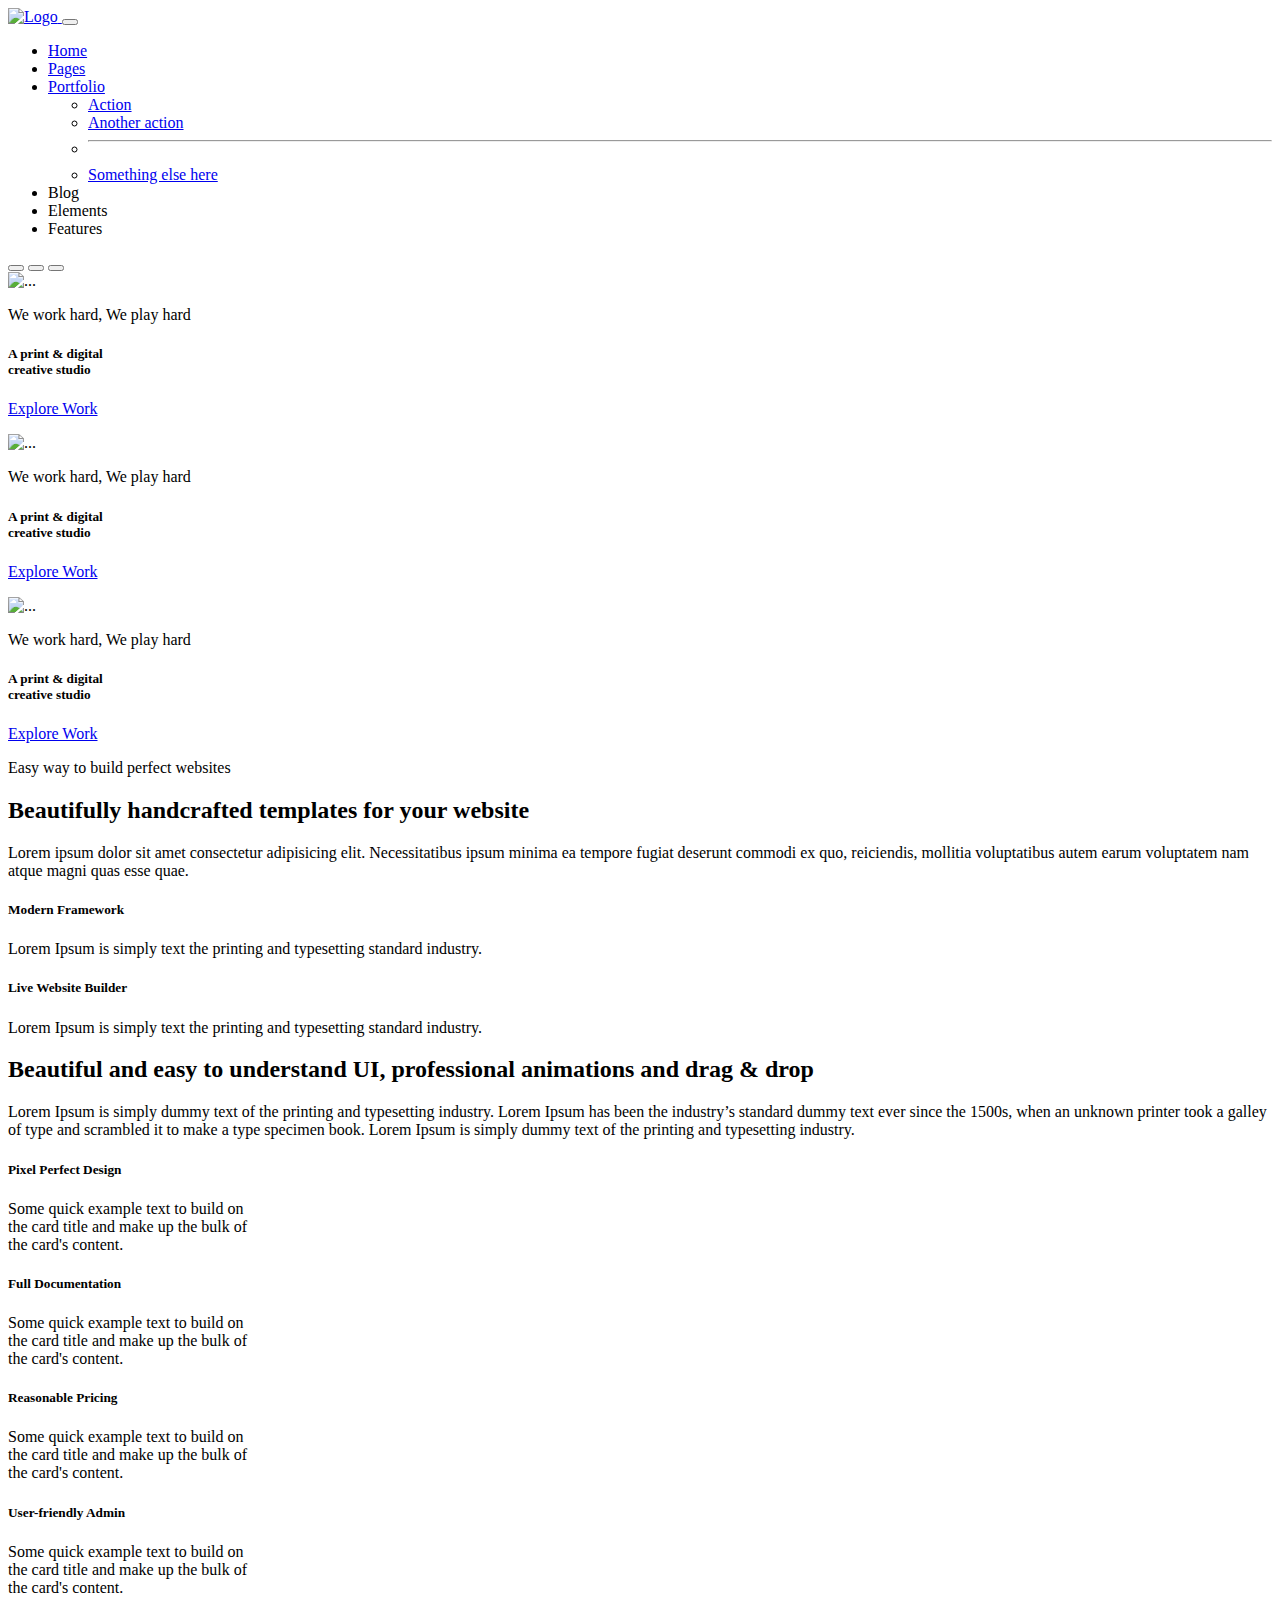
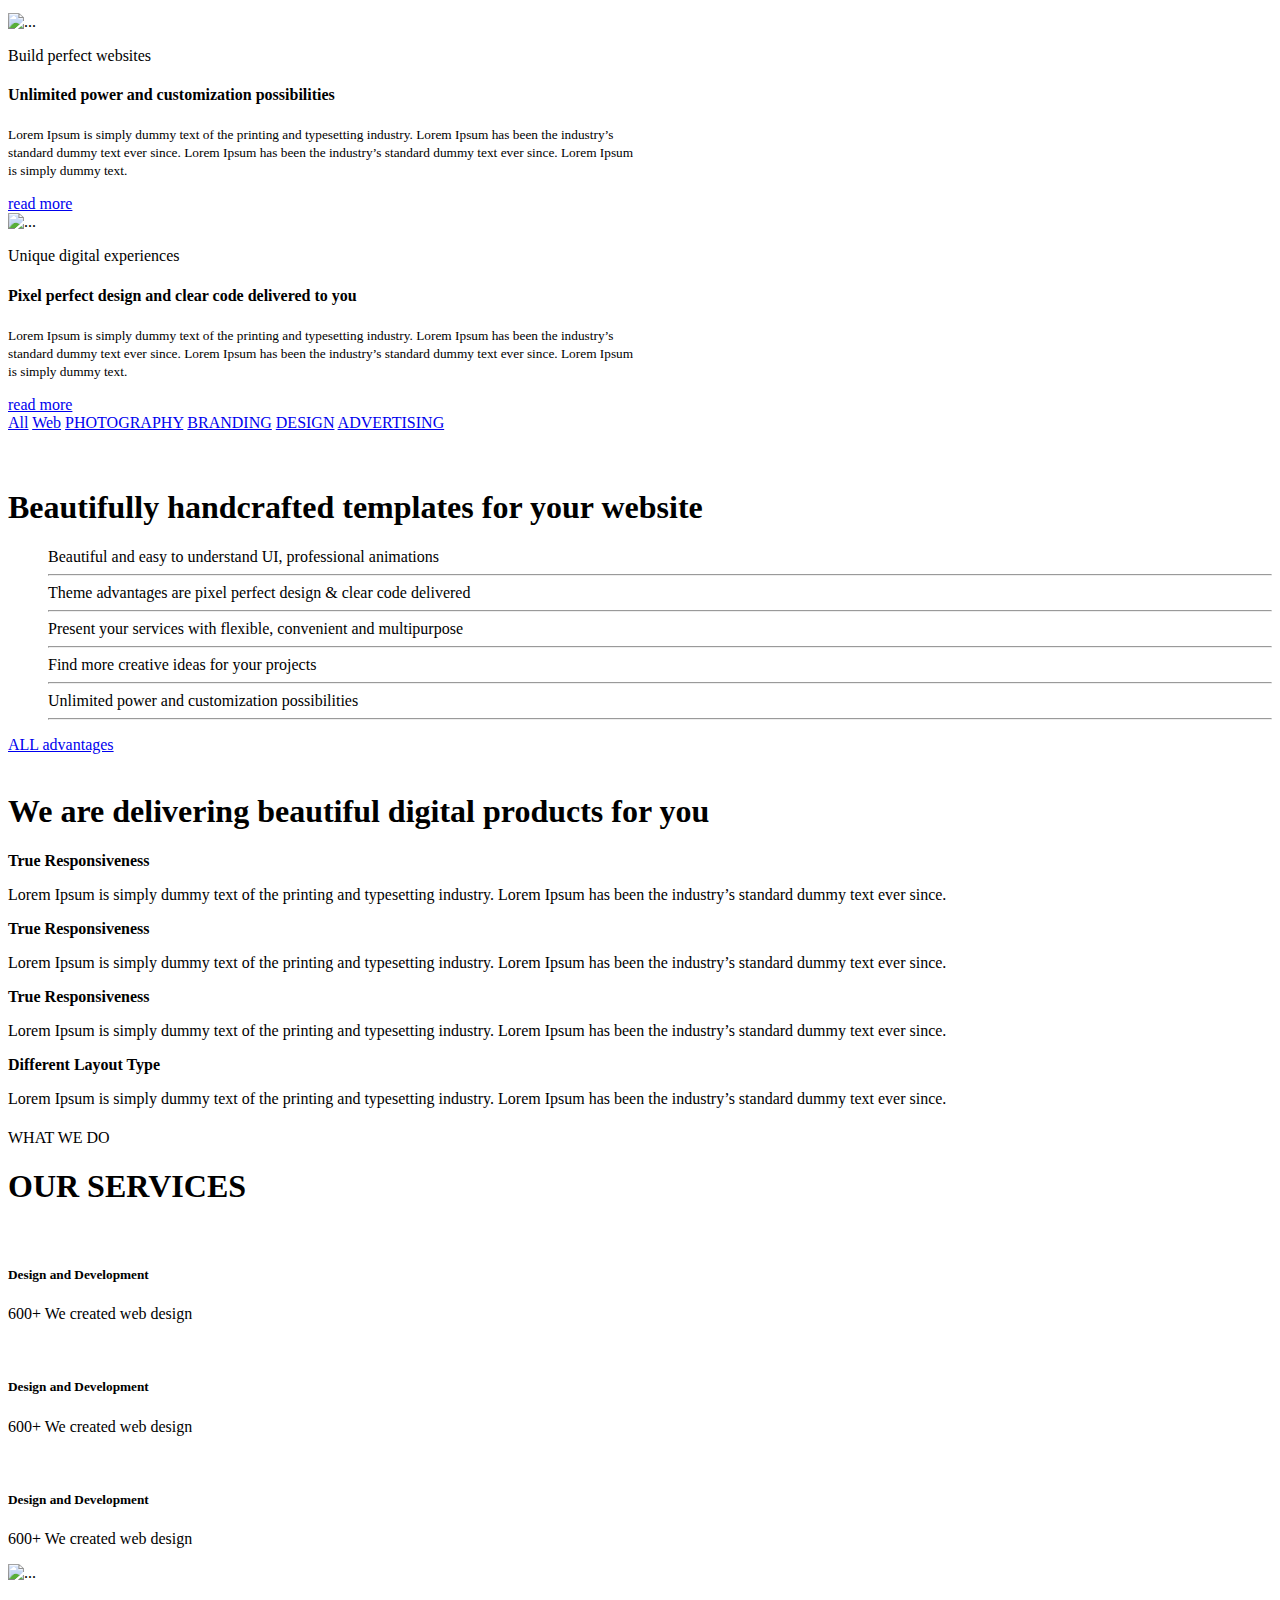
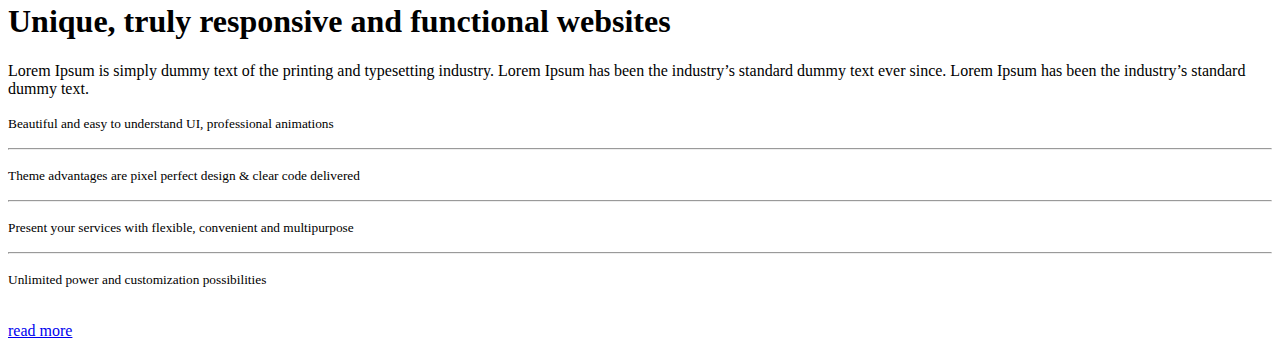
==== index.html @ d01234c2 "first commit" ====
<!DOCTYPE html>
<html lang="en">

<head>
    <meta charset="UTF-8">
    <meta http-equiv="X-UA-Compatible" content="IE=edge">
    <meta name="viewport" content="width=device-width, initial-scale=1.0">
    <title>Bootstrap Corporate</title>
    <link rel="stylesheet" href="css/bootstrap.min.css">
    <link rel="stylesheet" href="css/fontawesome.min.css">
    <link rel="stylesheet" href="css/style.css">
</head>

<body>

    <header>
        <nav class="navbar navbar-expand-lg fixed-top">
            <div class="container">
                <a class="navbar-brand" href="#">
                    <img src="images/logo-white.png.webp" class="img-fluid" alt="Logo">
                </a>
                <button class="navbar-toggler" type="button" data-bs-toggle="collapse"
                    data-bs-target="#navbarSupportedContent" aria-controls="navbarSupportedContent"
                    aria-expanded="false" aria-label="Toggle navigation">
                    <span class="navbar-toggler-icon"></span>
                </button>
                <div class="collapse navbar-collapse" id="navbarSupportedContent">
                    <ul class="navbar-nav ms-auto mb-2 mb-lg-0">
                        <li class="nav-item">
                            <a class="nav-link active" aria-current="page" href="#">Home</a>
                        </li>
                        <li class="nav-itGITem">
                            <a class="nav-link" href="#">Pages</a>
                        </li>
                        <li class="nav-item dropdown">
                            <a class="nav-link dropdown-toggle" href="#" role="button" data-bs-toggle="dropdown"
                                aria-expanded="false">
                                Portfolio
                            </a>
                            <ul class="dropdown-menu">
                                <li><a class="dropdown-item" href="#">Action</a></li>
                                <li><a class="dropdown-item" href="#">Another action</a></li>
                                <li>
                                    <hr class="dropdown-divider">
                                </li>
                                <li><a class="dropdown-item" href="#">Something else here</a></li>
                            </ul>
                        </li>
                        <li class="nav-item">
                            <a class="nav-link">Blog</a>
                        </li>
                        <li class="nav-item">
                            <a class="nav-link">Elements</a>
                        </li>
                        <li class="nav-item">
                            <a class="nav-link">Features</a>
                        </li>
                    </ul>
                    <div class="d-flex">
                        <div class="v-sep">
                            <a href="#" class="text-white"><i class="fa-solid fa-magnifying-glass"></i></a>
                        </div>
                        <div class="v-sep">
                            <a href="#" class="text-white me-3"><i class="fa-brands fa-facebook-f"></i></a>
                            <a href="#" class="text-white me-3"><i class="fa-brands fa-twitter"></i></a>
                            <a href="#" class="text-white"><i class="fa-solid fa-globe"></i></a>
                        </div>
                        <div class="v-sep">
                            <a href="#" class="text-white"><i class="fa-solid fa-cart-shopping"></i></a>
                        </div>
                    </div>
                </div>
            </div>
        </nav>
    </header>
    <section id="hero" class="vh-100">
        <div id="heroCarousel" class="carousel slide" data-bs-ride="carousel">
            <div class="carousel-indicators">
                <button type="button" data-bs-target="#heroCarousel" data-bs-slide-to="0" class="active"
                    aria-current="true" aria-label="Slide 1"></button>
                <button type="button" data-bs-target="#heroCarousel" data-bs-slide-to="1"
                    aria-label="Slide 2"></button>
                <button type="button" data-bs-target="#heroCarousel" data-bs-slide-to="2"
                    aria-label="Slide 3"></button>
            </div>
            <div class="carousel-inner">
                <div class="carousel-item active">
                    <img src="images/homepage-3-slider-img-1.jpg" class="d-block w-100" alt="...">
                    <div class="carousel-caption d-none d-md-block">
                        <p class="text-uppercase fs-4 mb-4">We work hard, We play hard</p>
                        <h5 class="h1 mb-5">A print & digital<br>creative studio</h5>
                        <p><a href="#" class="btn btn-outline-light text-uppercase btn-lg">Explore Work</a></p>
                    </div>
                </div>
                <div class="carousel-item">
                    <img src="images/homepage-3-slider-img-3-new.jpg" class="d-block w-100" alt="...">
                    <div class="carousel-caption d-none d-md-block">
                        <p class="text-uppercase fs-4 mb-4">We work hard, We play hard</p>
                        <h5 class="h1 mb-5">A print & digital<br>creative studio</h5>
                        <p><a href="#" class="btn btn-outline-light text-uppercase btn-lg">Explore Work</a></p>
                    </div>
                </div>
                <div class="carousel-item">
                    <img src="images/homepage-option17-slider-01.jpg" class="d-block w-100" alt="...">
                    <div class="carousel-caption d-none d-md-block">
                        <p class="text-uppercase fs-4 mb-4">We work hard, We play hard</p>
                        <h5 class="h1 mb-5">A print & digital<br>creative studio</h5>
                        <p><a href="#" class="btn btn-outline-light text-uppercase btn-lg">Explore Work</a></p>
                    </div>
                </div>
            </div>
            
        </div>
    </section>

    <!-- ****************************** sectin 2 ************************************ -->

    <section id="sec1" class="vh-100">
            <div class="pra1 d-none d-md-block">
                <p id="p2" calss="fs-4 mb-1">Easy way to build perfect websites</p>
                <h2 class="mb-4 ">Beautifully handcrafted templates for your website</h2>
                <p class="fs-6 mb-8">Lorem ipsum dolor sit amet consectetur adipisicing elit. Necessitatibus ipsum 
                    minima ea tempore fugiat deserunt commodi ex quo, reiciendis, mollitia 
                    voluptatibus autem earum voluptatem nam atque magni quas esse quae.</p>
            </div>

            <div class="d-flex ">
                <div id="di01">
                    <i class="fa-solid fa-pen-ruler text-danger" id="dd1"></i>
                    <h5>Modern Framework</h5>
                    <p id="log1">Lorem Ipsum is simply text the printing and typesetting standard industry.</p>
                </div>
                <div id="di01">
                    <i class="fa-brands fa-buffer text-danger" id="dd1"></i>
                    <h5>Live Website Builder</h5>
                    <p id="log1">Lorem Ipsum is simply text the printing and typesetting standard industry.</p>
                </div>
            </div>

    </section>


    <!-- *********************************** section 3 ******************************************* -->

    <section class="vh-100">
        <div id="para2">
            <h2 class="fs-1" id="beau">Beautiful and easy to understand UI, professional animations and drag & drop</h2>
            <p id="log2">Lorem Ipsum is simply dummy text of the printing and typesetting industry. 
                Lorem Ipsum has been the industry’s standard dummy text ever since the 1500s, when 
                an unknown printer took a galley of type and scrambled it to make a type specimen book. 
                Lorem Ipsum is simply dummy text of the printing and typesetting industry.</p>
        </div>

        <div class="d-flex w-80" id="sec2">
            <div class="card" style="width: 16rem;" id="card">
                <i class="fa-solid fa-pen-ruler bg-danger text-white circle" id="dd1"></i>
                <div class="card-body ">
                  <h5 class="card-title">Pixel Perfect Design</h5>
                  <p class="card-text">Some quick example text to build on the card title and make up the bulk of the card's content.</p>
                  
                </div>
              </div>
              <div class="card" style="width: 16rem;" id="card">
                <i class="fa-brands fa-buffer bg-danger text-white circle"  id="dd1"></i>
                <div class="card-body">
                  <h5 class="card-title">Full Documentation</h5>
                  <p class="card-text">Some quick example text to build on the card title and make up the bulk of the card's content.</p>

                </div>
              </div>
              <div class="card" style="width: 16rem;" id="card">
                <i class="fa-solid fa-scissors bg-danger text-white circle" id="dd1"></i>
                <div class="card-body">
                  <h5 class="card-title">Reasonable Pricing</h5>
                  <p class="card-text">Some quick example text to build on the card title and make up the bulk of the card's content.</p>

                </div>
              </div>
              <div class="card" style="width: 16rem;" id="card">
                <i class="fa-solid fa-lock bg-danger text-white circle" id="dd1"></i>
                <div class="card-body">
                  <h5 class="card-title">User-friendly Admin</h5>
                  <p class="card-text">Some quick example text to build on the card title and make up the bulk of the card's content.</p>

                </div>
              </div>
        </div>
    </section>
   
<!-- ******************************** section 4 *********************************** -->

<section class="d-flex " id="sec4">
    <div class="d-flex">
        <div class="card mb-3" id="di4" style="max-width: 50%;">
            <div class="row g-0">
                <div class="col-md-6">
                        <img src="images/homepage-option17-image-01.jpg" class="img-fluid rounded-start img4" alt="...">
                </div>
                <div class="col-md-5">
                    <div class="card-body bg-black txt4">
                        <div class="t4">
                            <p class="card-text text-muted">Build perfect websites</p>
                            <h4 class="card-title">Unlimited power and customization possibilities</h4>
                            <p class="card-text lor1"><small class="text-muted ">Lorem Ipsum is simply dummy 
                                text of the printing and typesetting industry. Lorem Ipsum has been the 
                                industry’s standard dummy text ever since. Lorem Ipsum has been the industry’s 
                                standard dummy text ever since. Lorem Ipsum is simply dummy text.</small></p>
                                <a href="#" class="btn btn-primary text-uppercase bg-black btn-outline-light sec_hover">
                                    <i class="fa-solid fa-circle-play"></i> read more</a>
                        </div>
                        
                    </div>
                </div>
            </div>
        </div>
        <div class="card mb-3" id="di4" style="max-width: 50%;">
            <div class="row g-0">
                <div class="col-md-6">
                    <img src="images/homepage-option17-image-02.jpg" class="img-fluid rounded-start img4" alt="...">
                </div>
                <div class="col-md-6">
                    <div class="card-body bg-black txt4">
                        <div class="t4">
                            <p class="card-title text-muted">Unique digital experiences</p>
                            <h4 class="card-text">Pixel perfect design and clear code delivered to you</h4>
                            <p class="card-text lor1"><small class="text-muted ">Lorem Ipsum is simply dummy text 
                                of the printing and typesetting industry. Lorem Ipsum has been the industry’s 
                                standard dummy text ever since. Lorem Ipsum has been the industry’s standard 
                                dummy text ever since. Lorem Ipsum is simply dummy text.</small></p>

                            <a href="#" class="btn btn-primary text-uppercase bg-black btn-outline-light sec_hover">
                                <i class="fa-solid fa-circle-play"></i> read more</a>
                        </div>
                        
                    </div>
                </div>
            </div>
        </div>
    </div>
</section>
    

<!-- *************************************** section 5 ************************************ -->

<section id="packages">
    <div class="text-uppercase mb-5">
       <a href="#">All</a>
       <a href="#">Web</a>
       <a href="#">PHOTOGRAPHY</a>
       <a href="#">BRANDING</a>
       <a href="#">DESIGN</a>
       <a href="#">ADVERTISING</a>
    </div>
    <div class="d-flex">
        <img src="images/1.webp" class="col as1" alt="">
        <img src="images/2.webp" class="col" alt="">
        <img src="images/3.webp" class="col" alt="">
        <img src="images/4.webp" class="col" alt="">
    </div>
    
    <div class="d-flex">
        <img src="images/5.webp" class="col" alt="">
        <img src="images/6.webp" class="col" alt="">
        <img src="images/7.webp" class="col" alt="">
        <img src="images/8.webp" class="col" alt="">
    </div>

</section>

<!-- *************************************** sectiom 6 ********************************** -->
<section class="vh-100 d-flex" id="sec5">
    <div>
        <h1>Beautifully handcrafted templates for your website</h1>
        <ul type="none" class="mb-5">
            <li calss="text-muted"><i class="fa-solid fa-check fs-5"></i> Beautiful and easy to understand UI, professional animations</li><hr>
            <li calss="text-muted"><i class="fa-solid fa-check fs-5"></i> Theme advantages are pixel perfect design & clear code delivered</li><hr>
            <li calss="text-muted"><i class="fa-solid fa-check fs-5"></i> Present your services with flexible, convenient and multipurpose</li><hr>
            <li calss="text-muted"><i class="fa-solid fa-check fs-5"></i> Find more creative ideas for your projects</li><hr>
            <li calss="text-muted"><i class="fa-solid fa-check fs-5"></i> Unlimited power and customization possibilities</li><hr>
        </ul>
            <a href="#" class="btn btn-primary text-uppercase bg-black btn-outline-light btn-center bac-hov">
                <i class="fa-solid fa-circle-play"></i> ALL advantages</a>
        
    </div>
    <div>
        <img src="images/sec51.webp" alt="">
    </div>
</section>


<!-- ********************************** section 6 ****************************************** -->

<section class="d-flex" id="sec6">
    <div class="col" id="dsec6">
        <h1 id="sec6h1">We are delivering beautiful digital products for you</h1>
        <div class="d-flex col-md-10 sec6txt">
            <div class="d-flex">
                <div><i class="fa-sharp fa-solid fa-display fs-1 me-3"></i></div>
                
                <div><p class="fs-6"><b> True Responsiveness</b></p>
                    <p>Lorem Ipsum is simply dummy text of the printing and typesetting industry. 
                    Lorem Ipsum has been the industry’s standard dummy text ever since.</p>
                </div>
            </div>
            <div class="d-flex">
                <div><i class="fa-solid fa-book-open fs-1 me-3"></i></div>
                <div>
                    <!-- vvcvcv50555050505 -->
                    <div><p class="fs-6"><b> True Responsiveness</b></p> </div>
                    <p>Lorem Ipsum is simply dummy text of the printing and typesetting industry. 
                    Lorem Ipsum has been the industry’s standard dummy text ever since.</p>
                </div>  
            </div>
        </div>
        <div class="d-flex mb-5 col-md-10 sec6txt">
            <div class="d-flex">
                <div><i class="fa-solid fa-wallet fs-1 me-3"></i></div>
                <div><p class="fs-6"><b> True Responsiveness</b></p>
                    <p>Lorem Ipsum is simply dummy text of the printing and typesetting industry. 
                    Lorem Ipsum has been the industry’s standard dummy text ever since.</p>
                </div>
            </div>
            <div class="d-flex">
                <div><i class="fa-solid fa-camera fs-1 me-3"></i></div>
                <div><p class="fs-6"><b> Different Layout Type</b></p>
                    <p>Lorem Ipsum is simply dummy text of the printing and typesetting industry. 
                    Lorem Ipsum has been the industry’s standard dummy text ever since.</p>
                </div>
                
                
            </div>
        </div>
    </div>
    <div class="col" id="kkk">
        <h1> </h1>
        <!-- <img src="images/sec61.jpg" alt=""> -->
    </div>
</section>

<!-- ***************************************** section 7 ***************************** -->

<section class="vh-100" id="sec7">
    <div class="text-center">
        <p>WHAT WE DO</p>
        <h1>OUR SERVICES</h1>

    </div>
    <div class="d-flex" id="sec7-div-img">
        <div class="col text-center">
            <img src="images/sec71.webp" alt="">
            <h5>Design and Development</h5>
            <p>600+ We created web design</p>
        </div>
        <div class="col text-center">
            <img src="images/sec72.webp" alt="">
            <h5>Design and Development</h5>
            <p>600+ We created web design</p>
        </div>
        <div class="col text-center">
            <img src="images/sec73.webp" alt="">
            <h5>Design and Development</h5>
            <p>600+ We created web design</p>
        </div>
    </div>
    
    
</section>

<!-- ******************************************** section 8 ************************ -->

<section>
    <div class=" mb-3" style="max-width: 100%;" id="sec8">
        <div class="row g-0">
          <div class="col-md-6">
            <img src="images/sec82.webp" class="img-fluid rounded-start" alt="...">
          </div>
          <div class="col-md-6">
            <div class="card-body mar_11">
              <h1 class="card-title text-white lo_width">Unique, truly responsive and functional websites</h1>
              <p class="card-text text-muted lo_width">Lorem Ipsum is simply dummy text of the printing 
                and typesetting industry. Lorem Ipsum has been the industry’s standard dummy 
                text ever since. Lorem Ipsum has been the industry’s standard dummy text.</p>
              <p class="card-text"><small class="text-white">
                <i class="fa-solid fa-check text-danger"></i> Beautiful and easy to understand UI, professional animations
              </small></p><hr>
              <p class="card-text"><small class="text-white">
                <i class="fa-solid fa-check text-danger"></i> Theme advantages are pixel perfect design & clear code delivered
              </small></p><hr>
              <p class="card-text"><small class="text-white">
                <i class="fa-solid fa-check text-danger"></i> Present your services with flexible, convenient and multipurpose
              </small></p><hr>
              <p class="card-text"><small class="text-white">
                <i class="fa-solid fa-check text-danger"></i> Unlimited power and customization possibilities
              </small></p><br>
              <a href="#" class="btn btn-primary text-uppercase bg-black btn-outline-light sec_hover gg1">
            <i class="fa-solid fa-circle-play"></i> read more</a>
            </div>
          </div>
        </div>
        
      </div>
</section>



<script>
    
    window.onscroll = function() {
        const h = document.querySelector('.navbar');
        if (document.body.scrollTop > 450 || document.documentElement.scrollTop > 590) {
            h.classList.add('bg')
        } else {
            h.classList.remove('bg')
        }
    }
</script>


    <script src="js/bootstrap.bundle.min.js"></script>
</body>

</html>
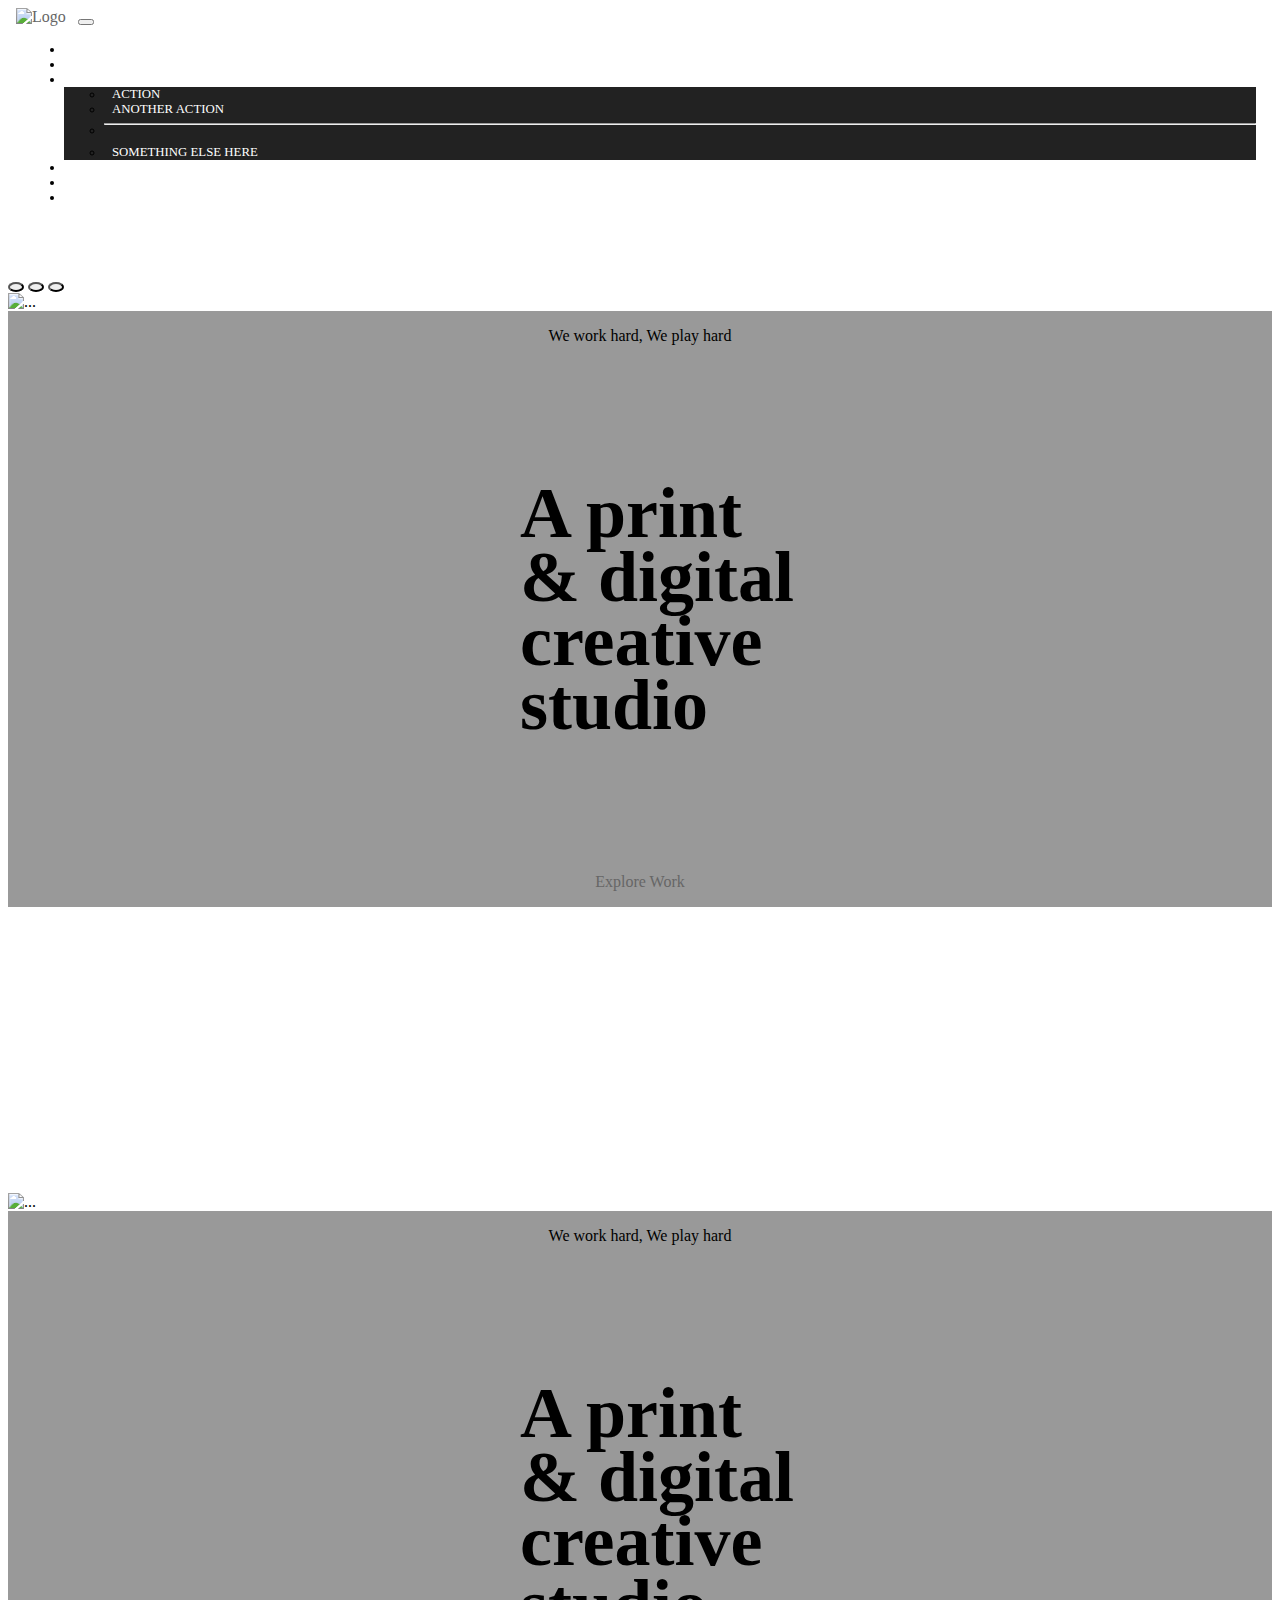
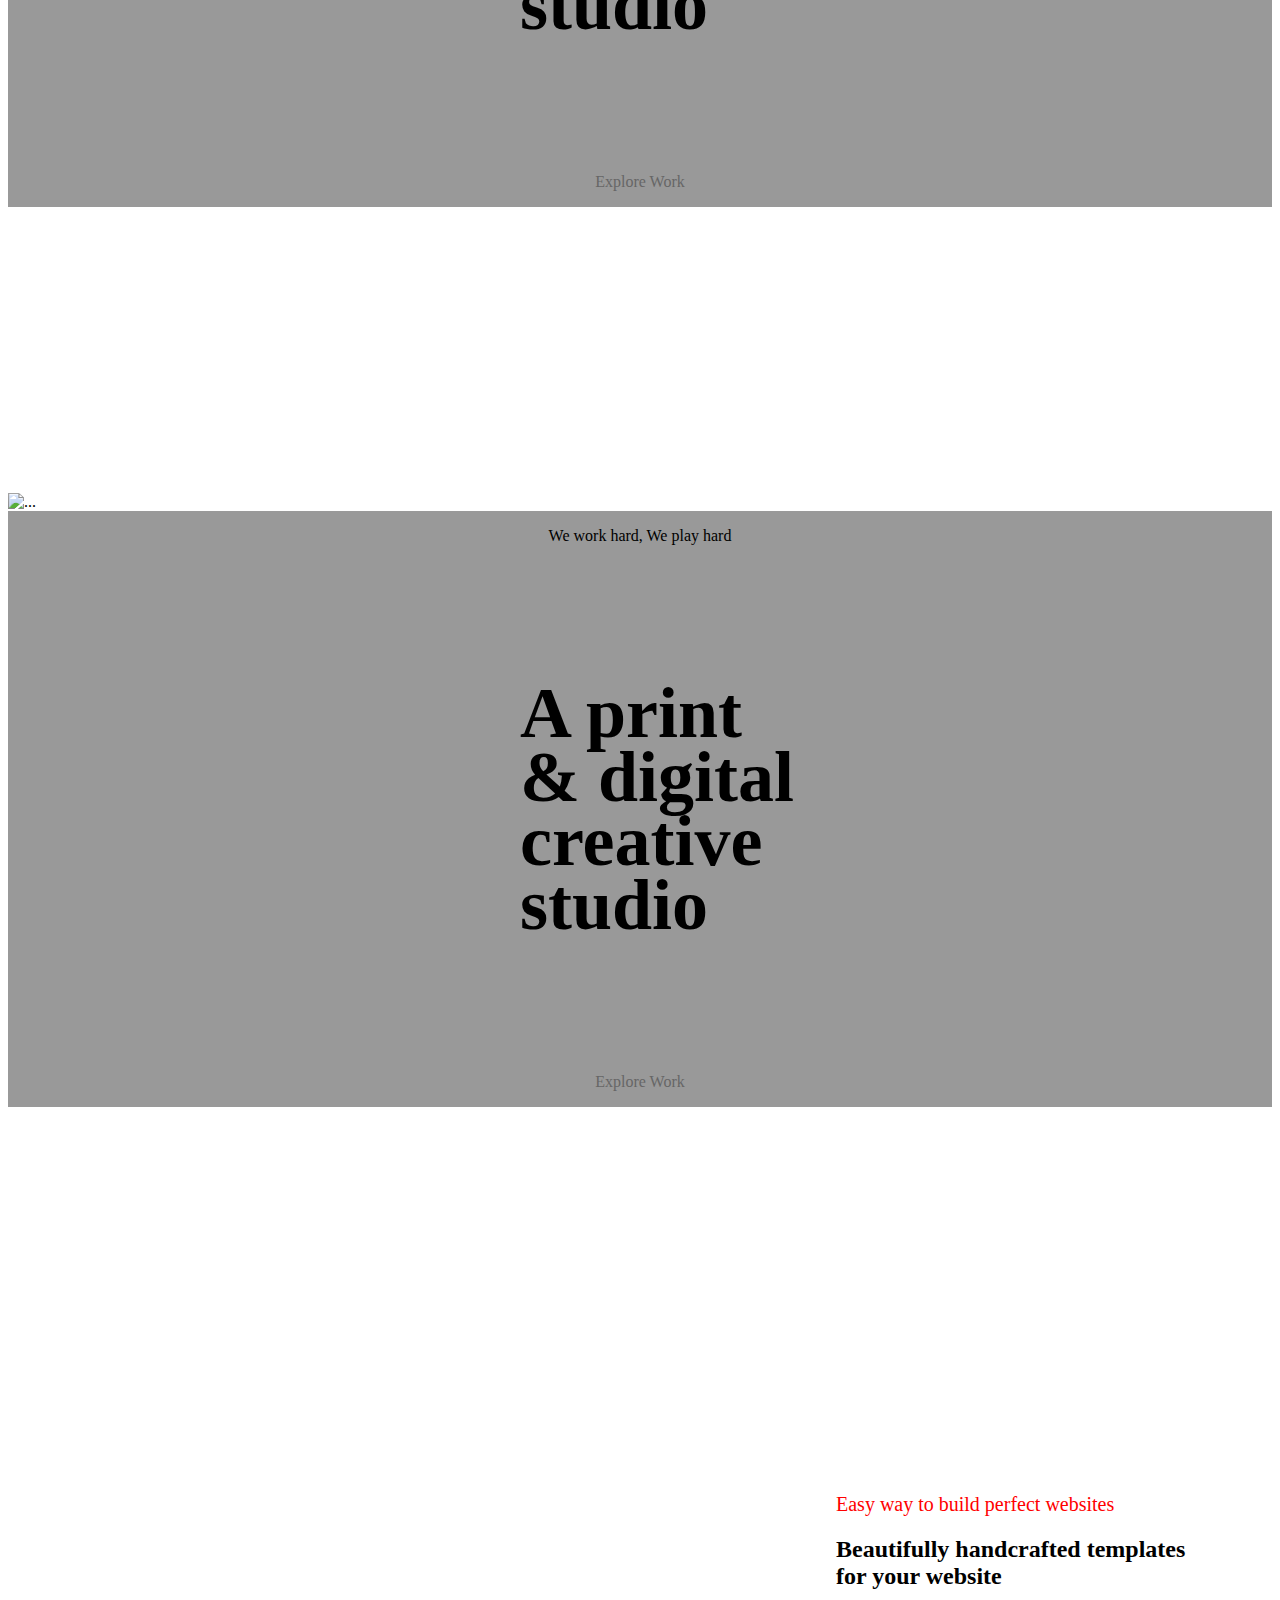
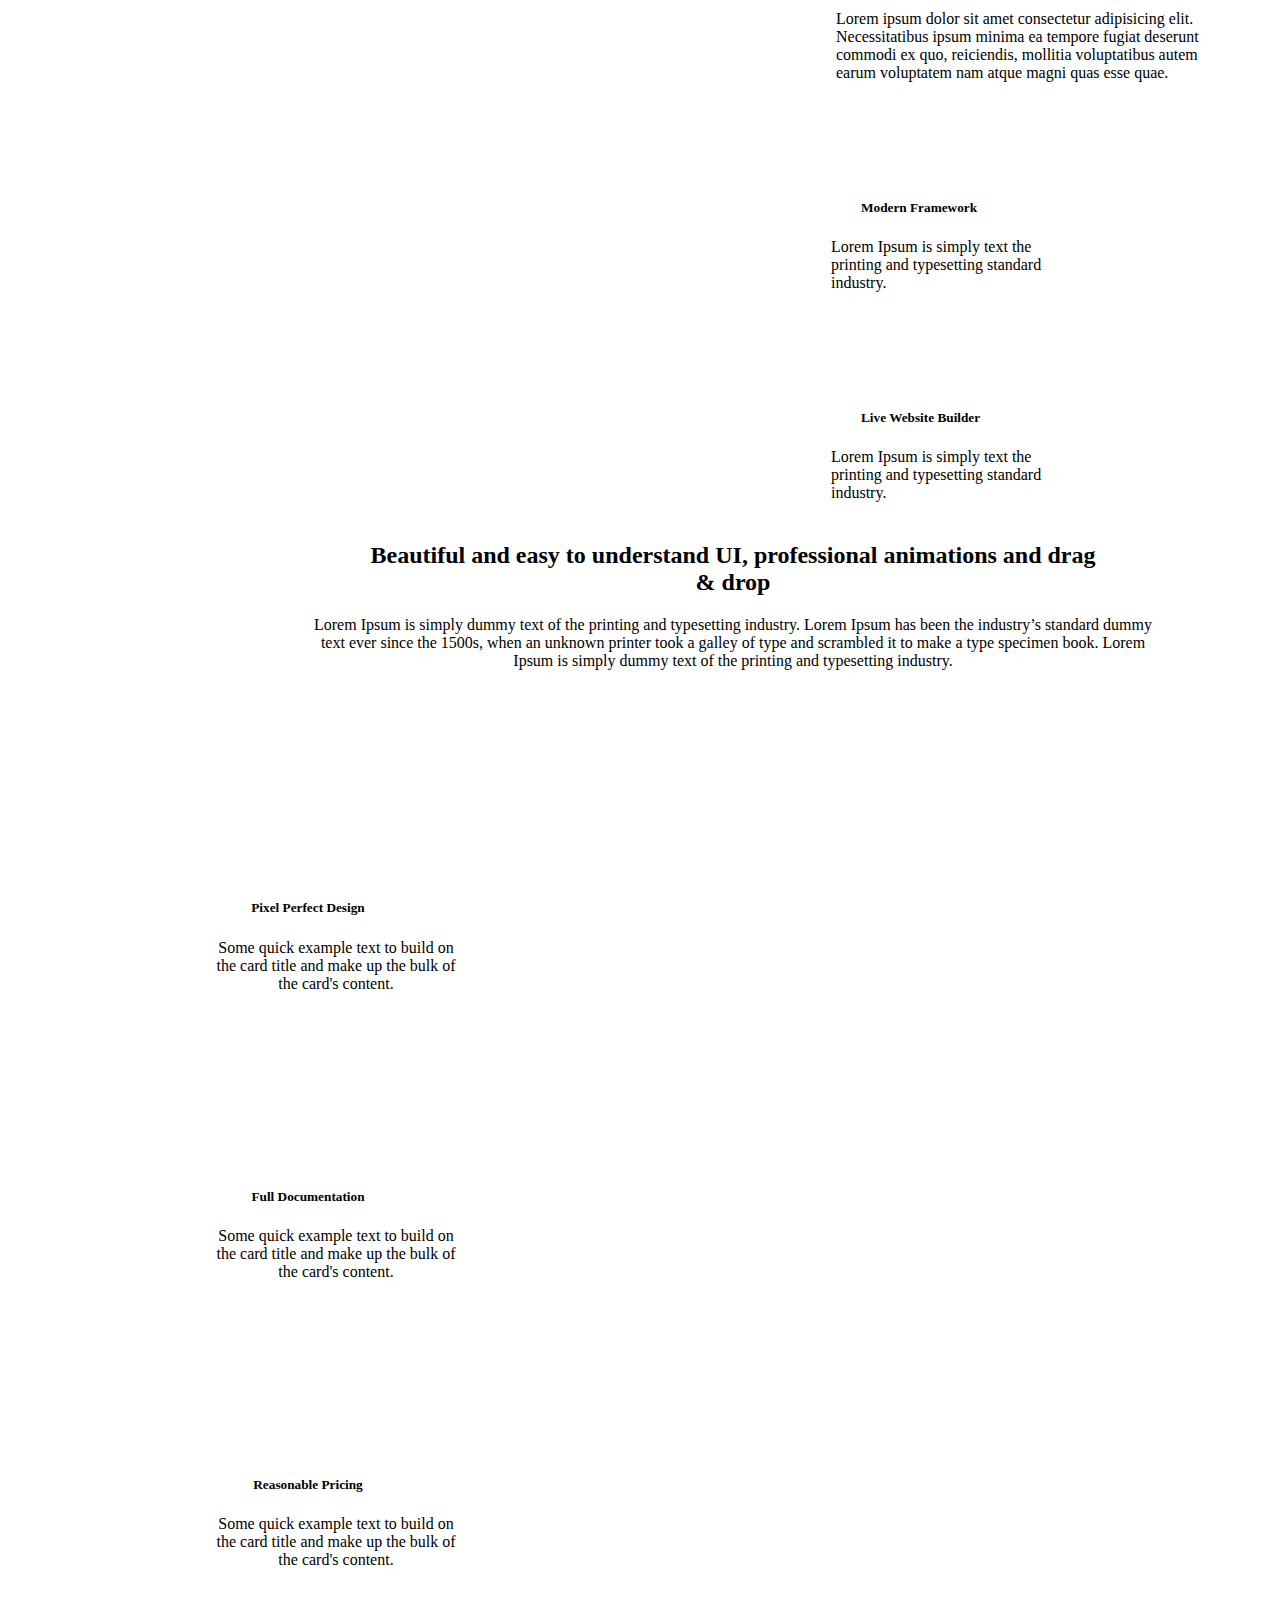
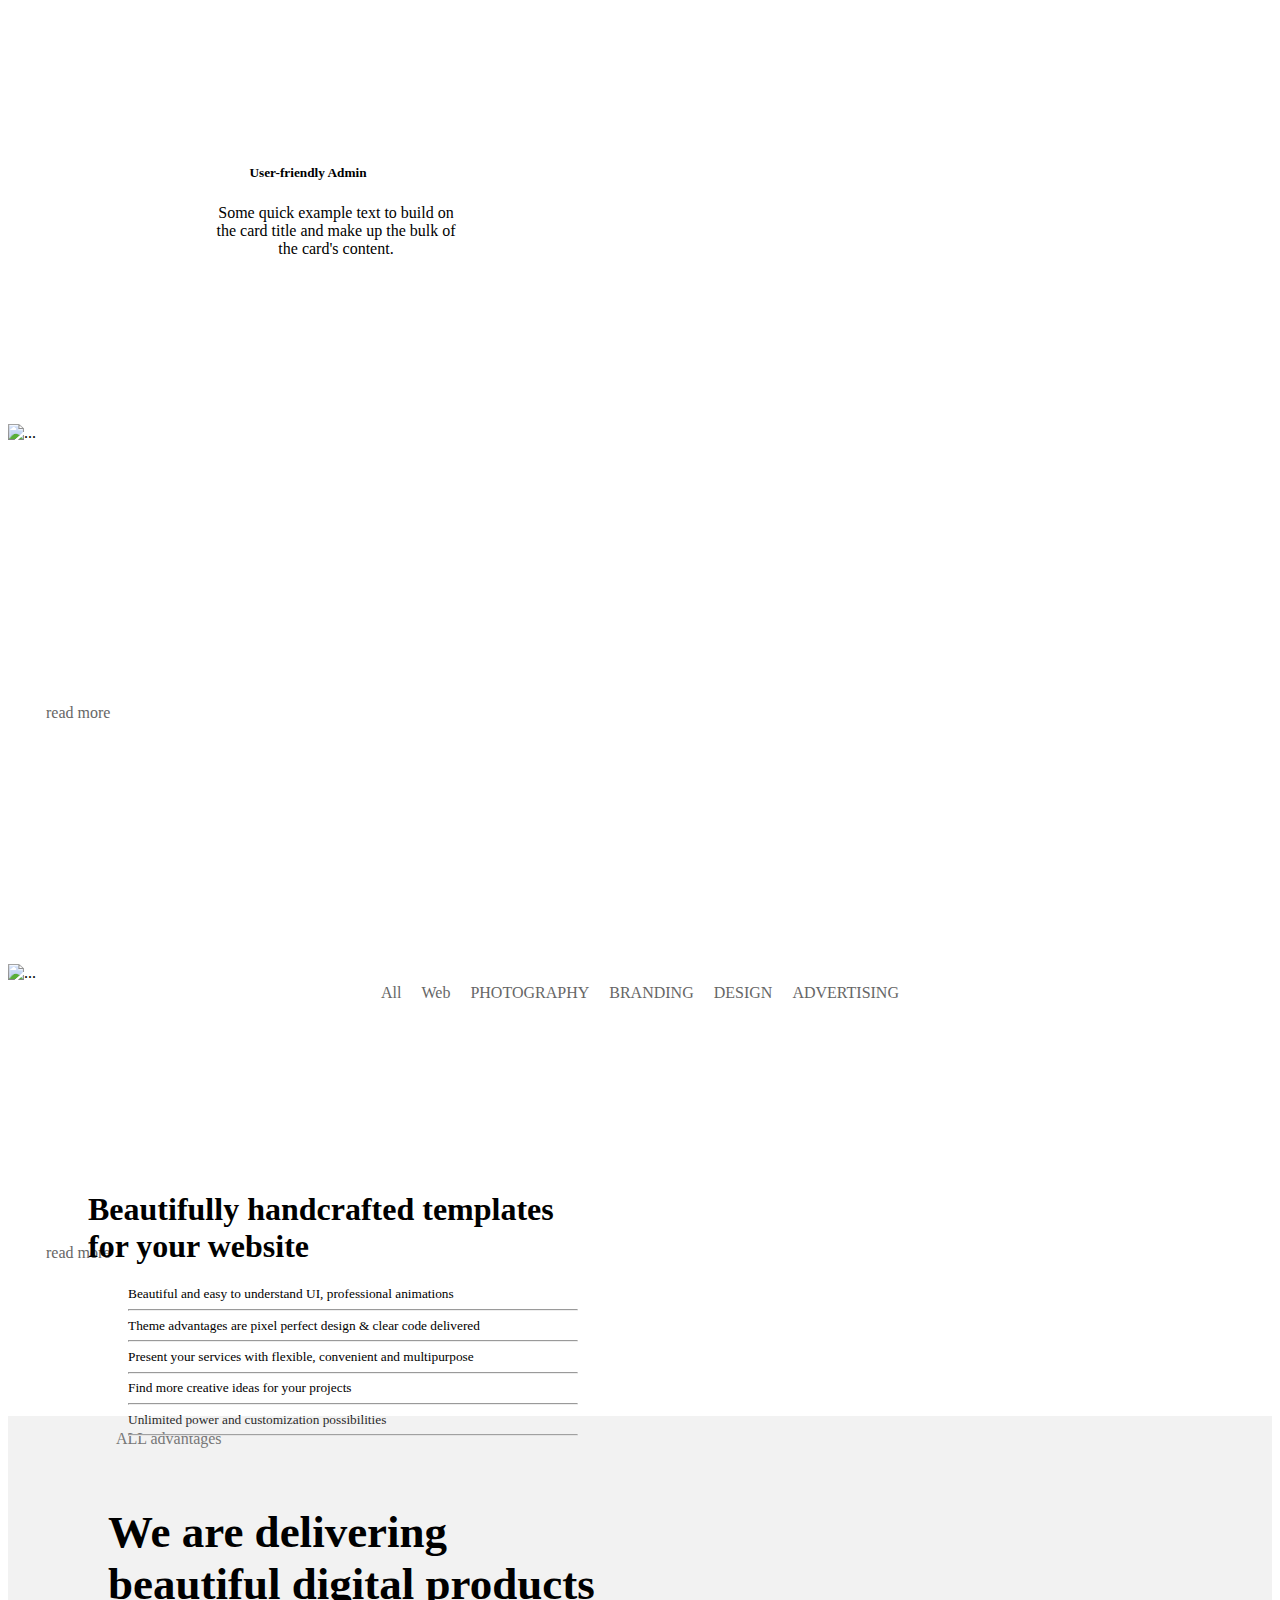
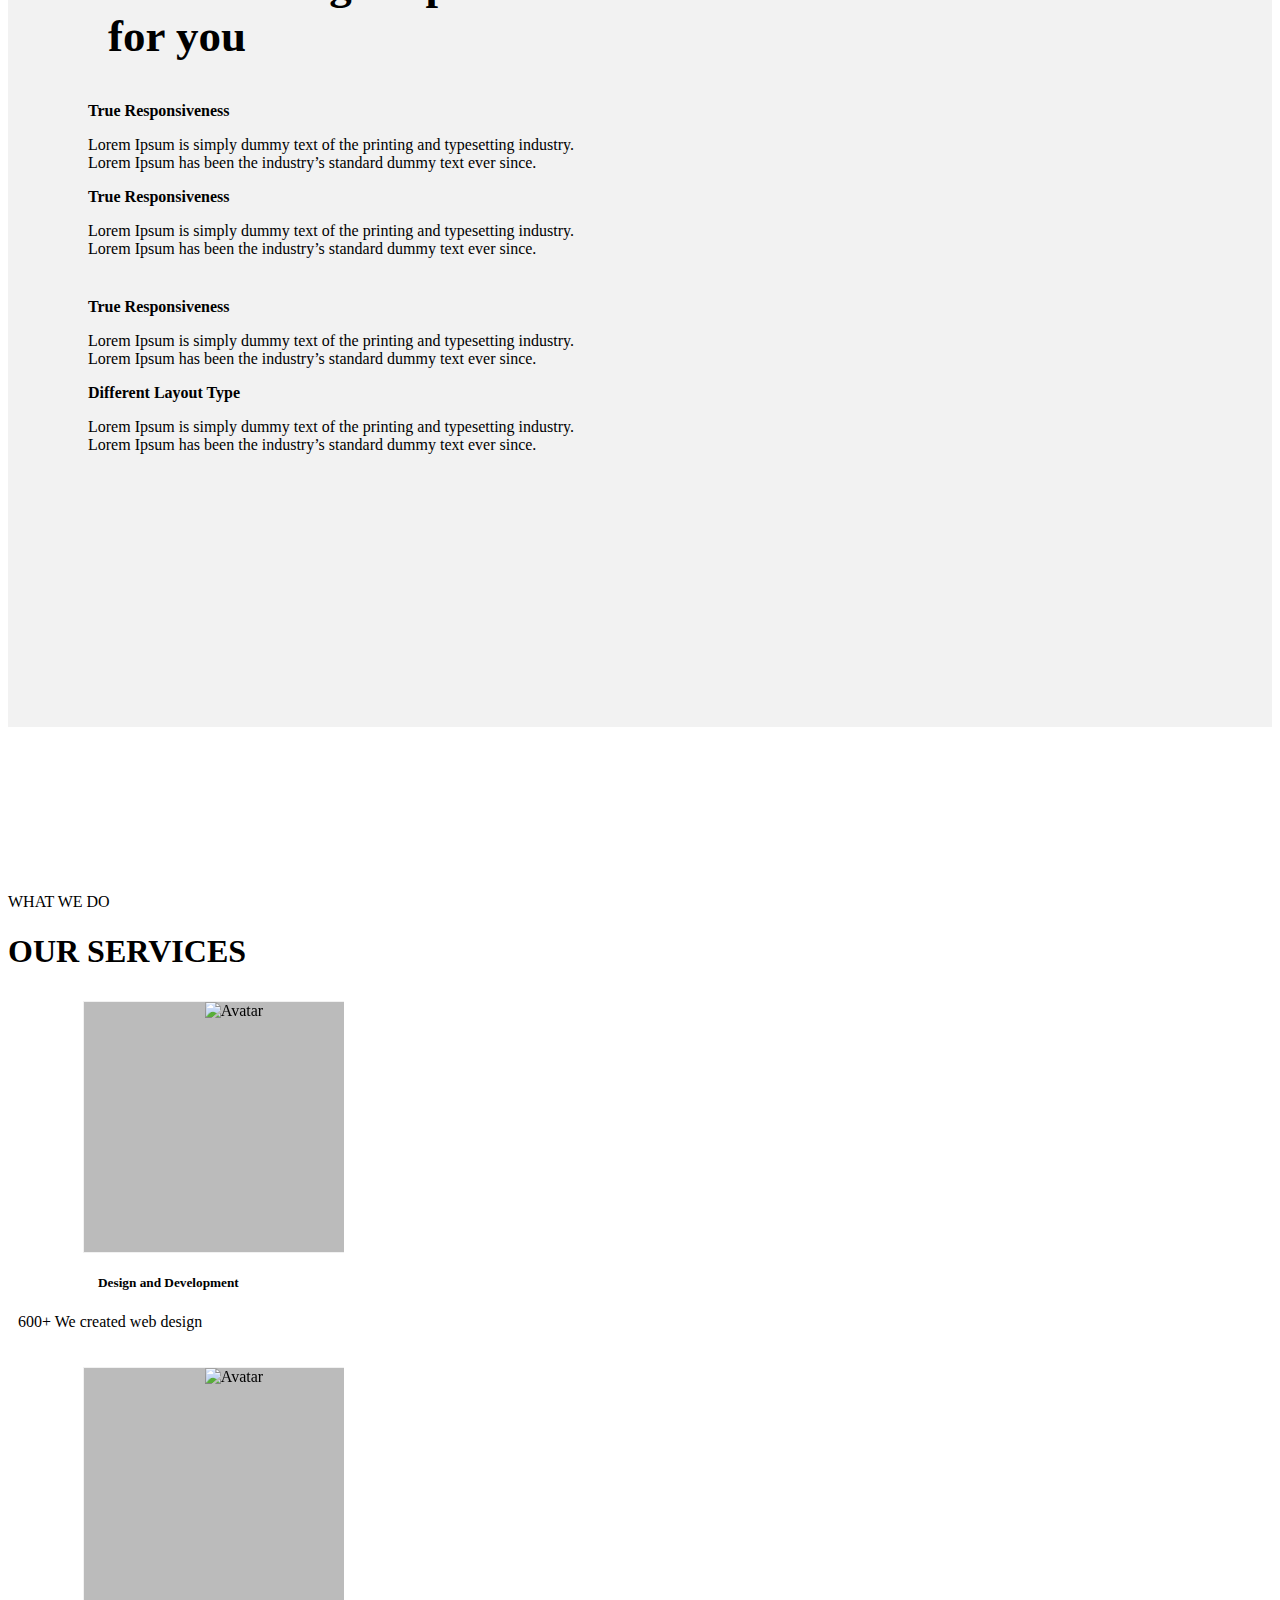
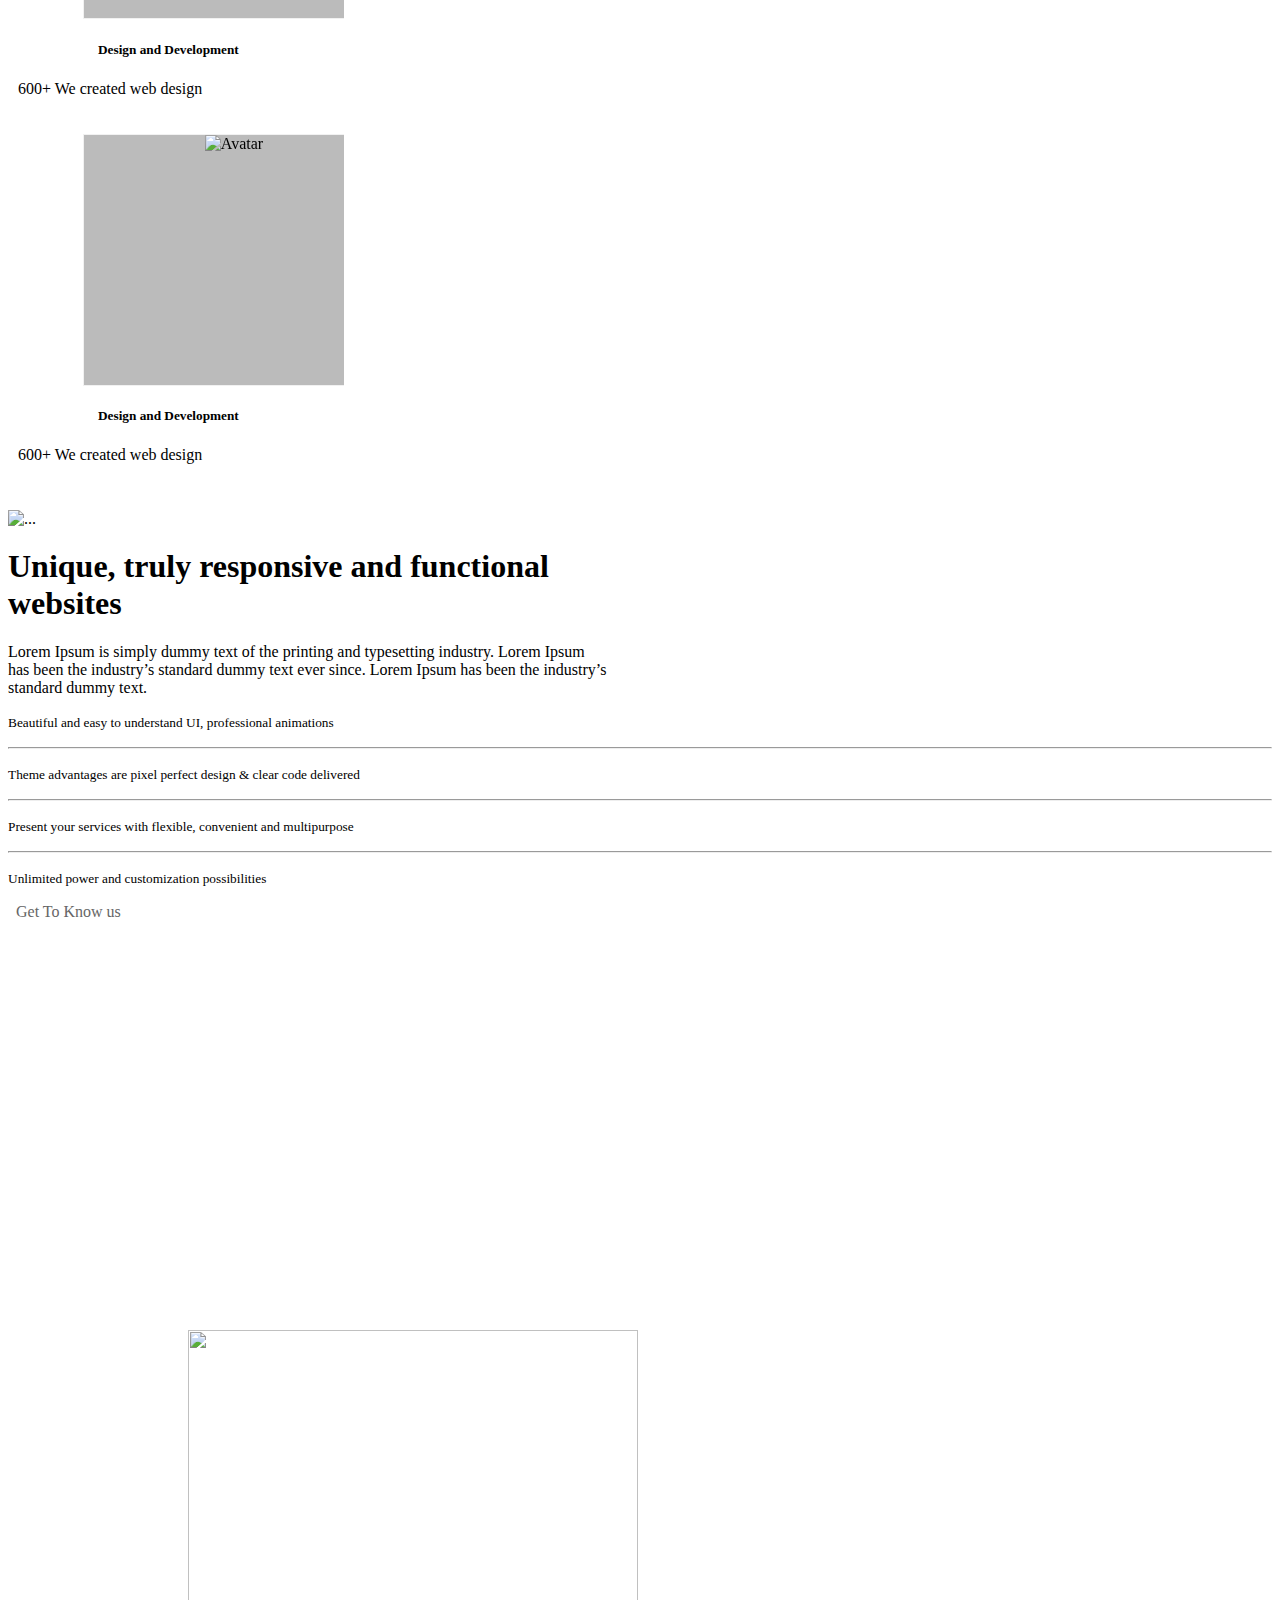
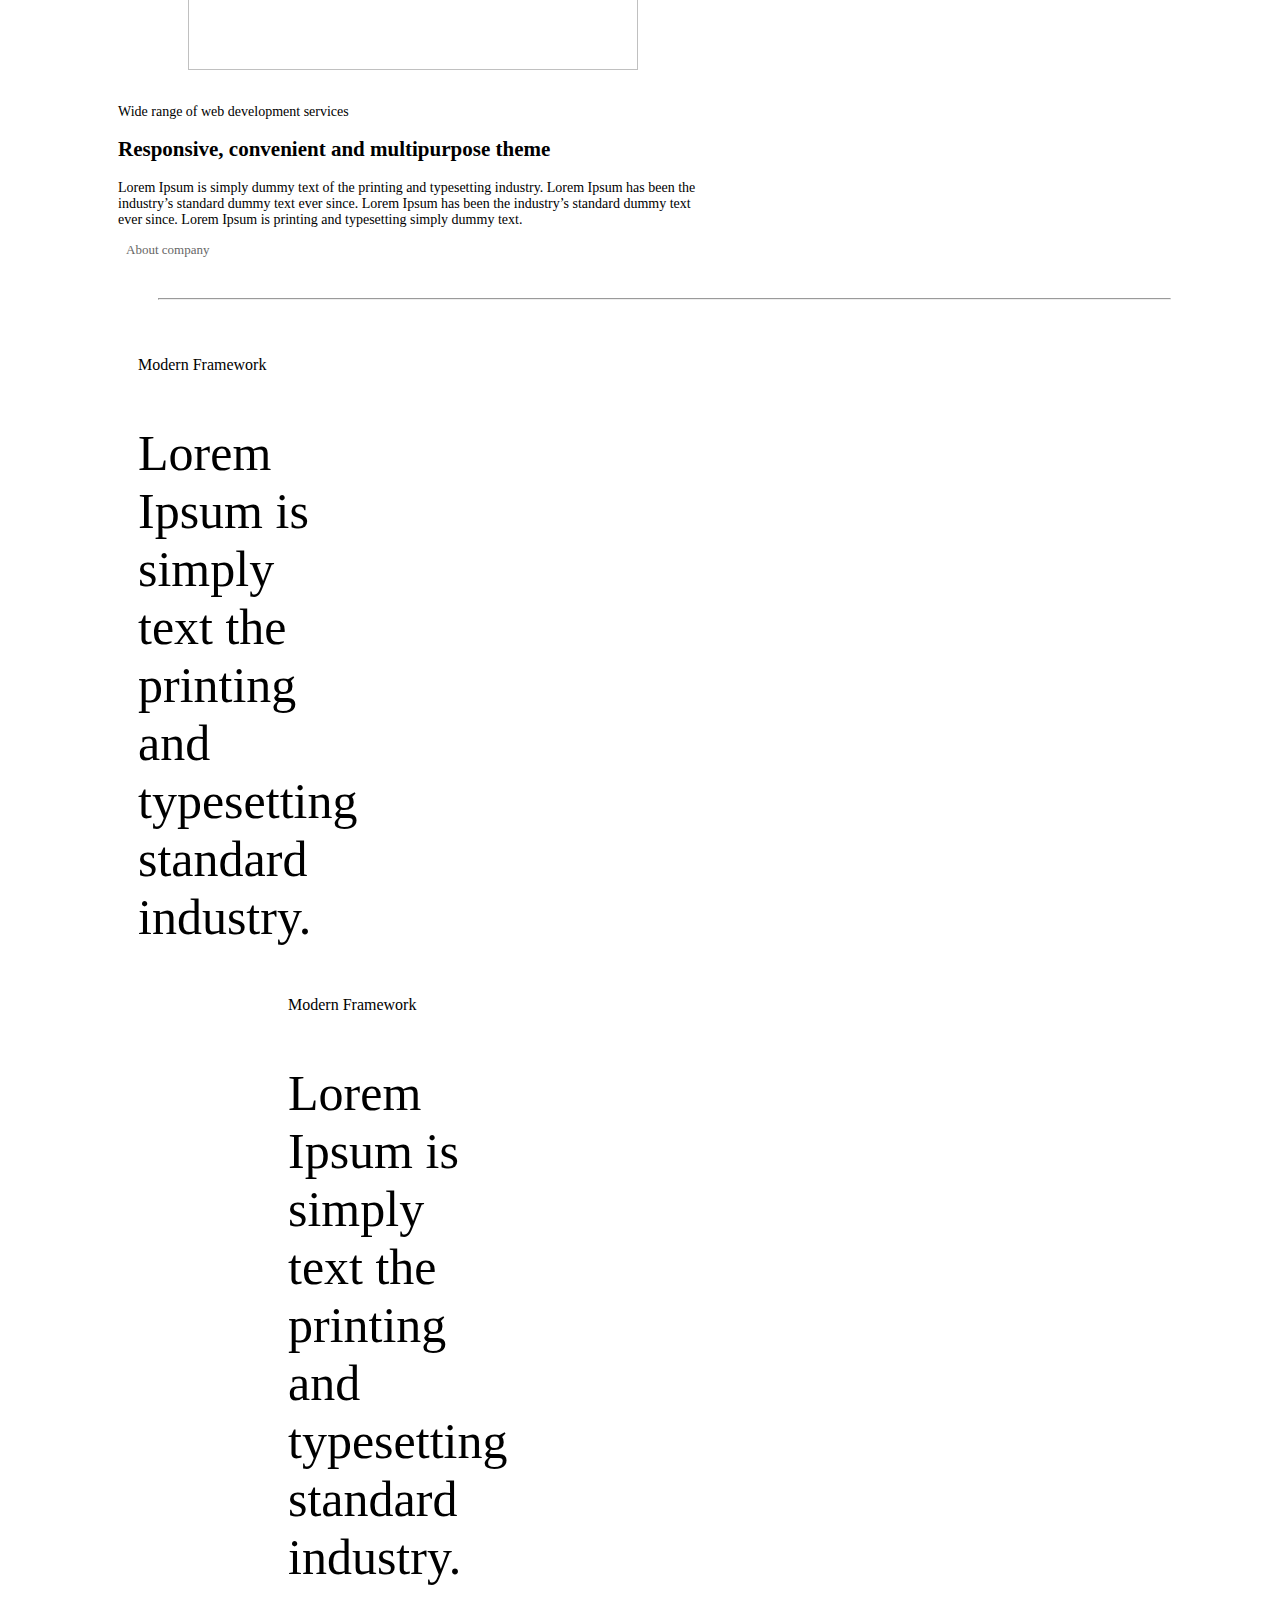
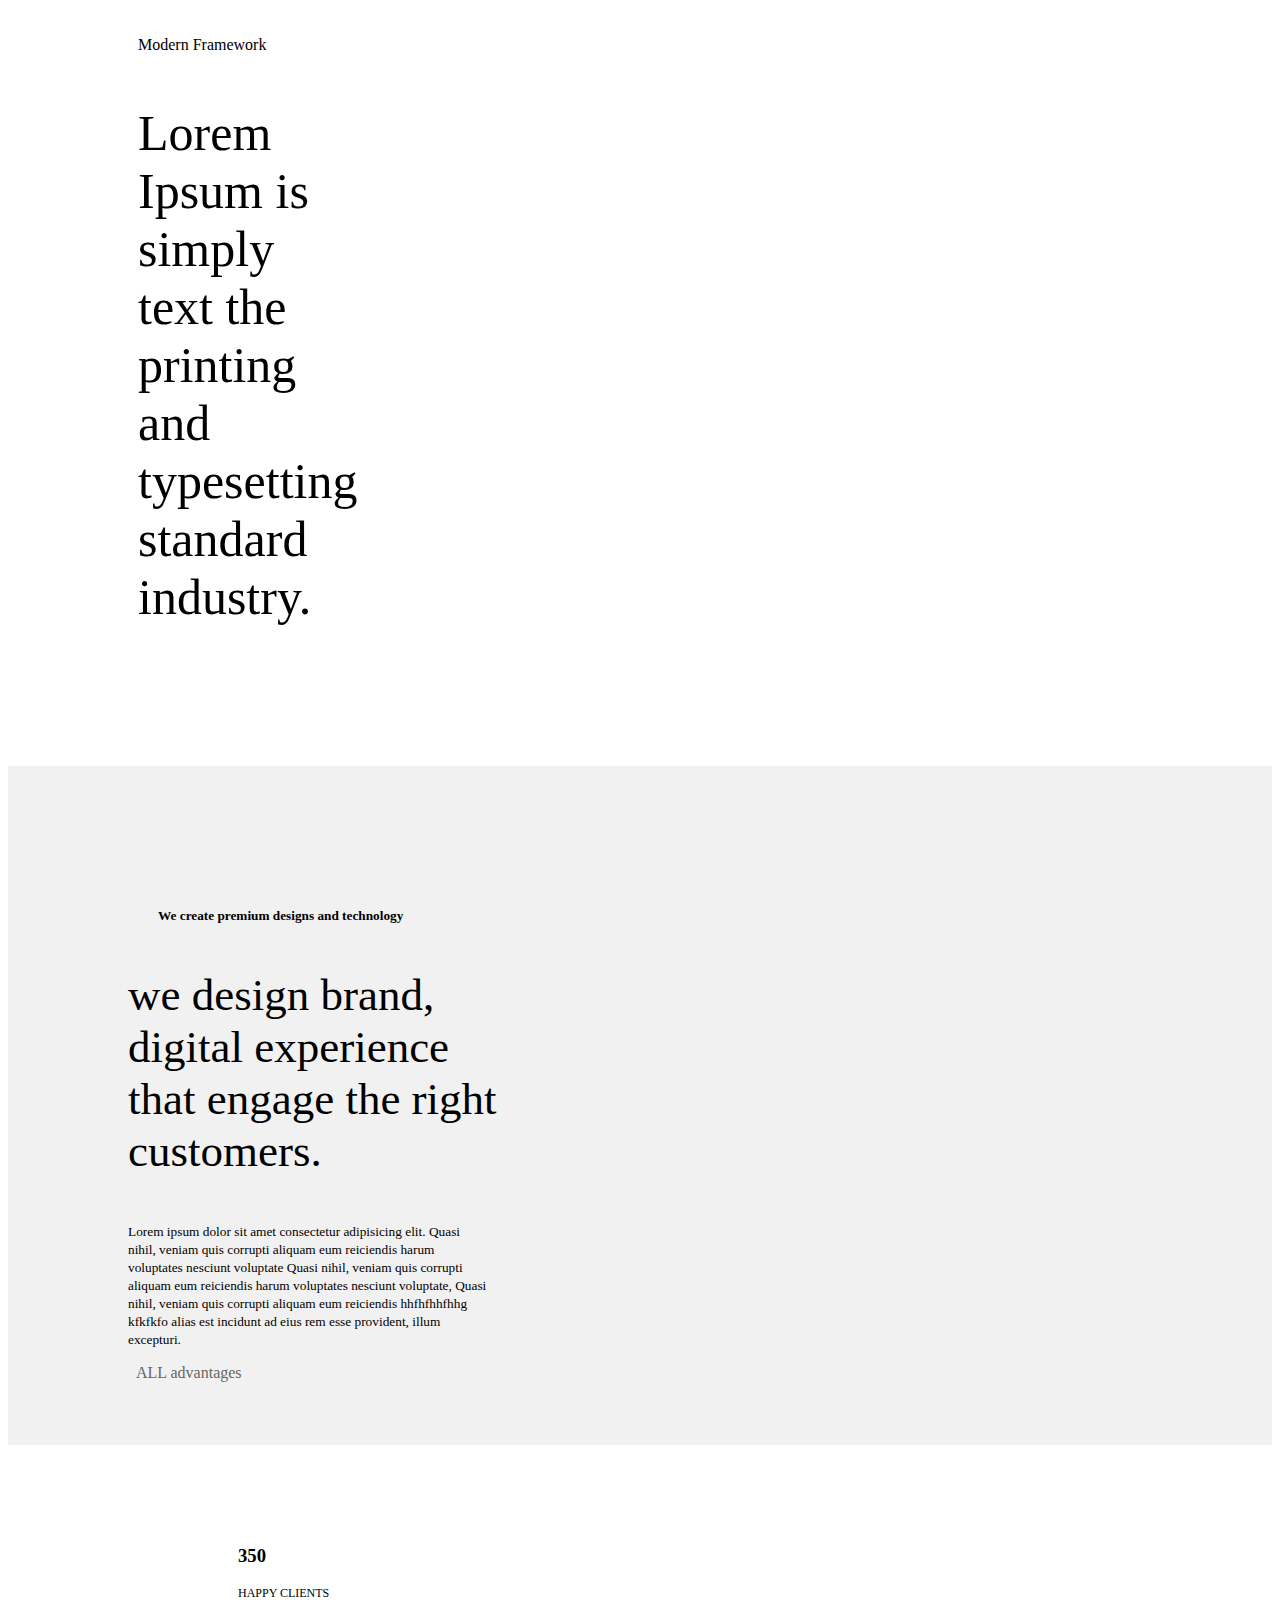
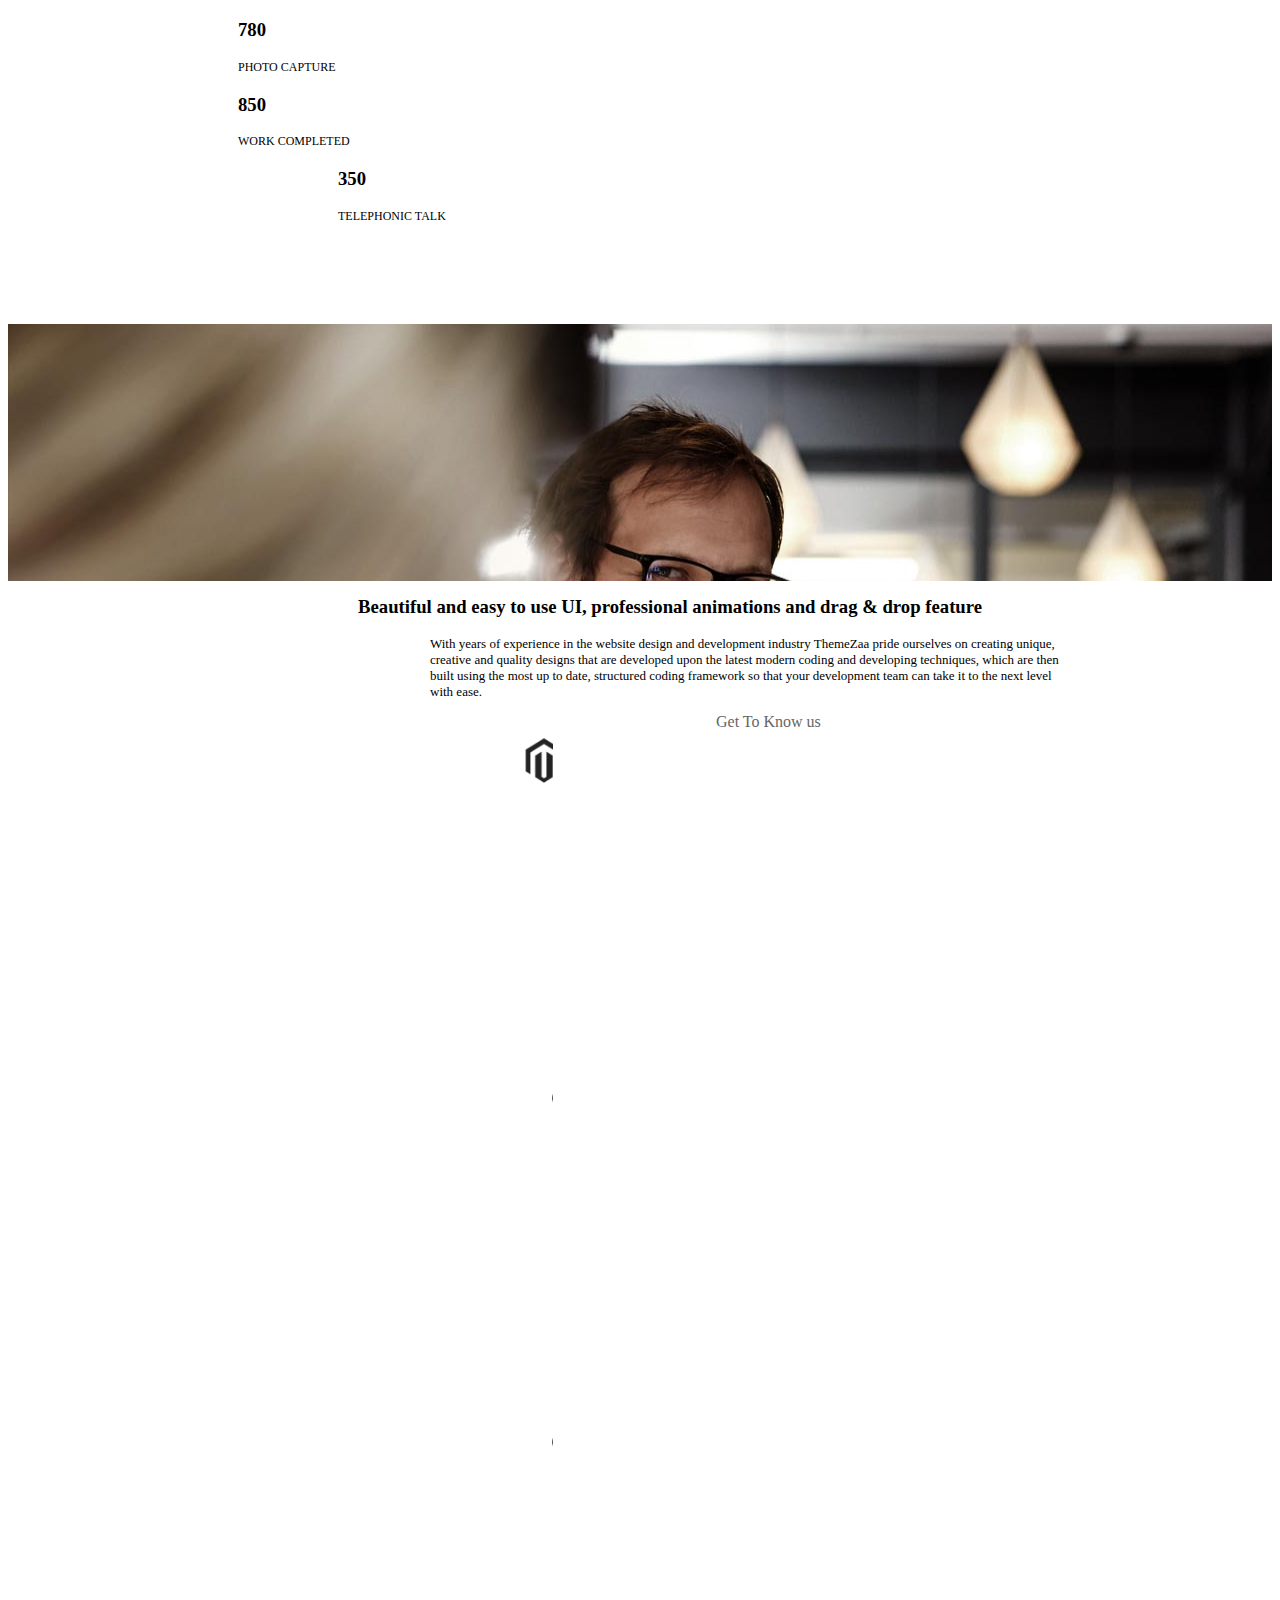
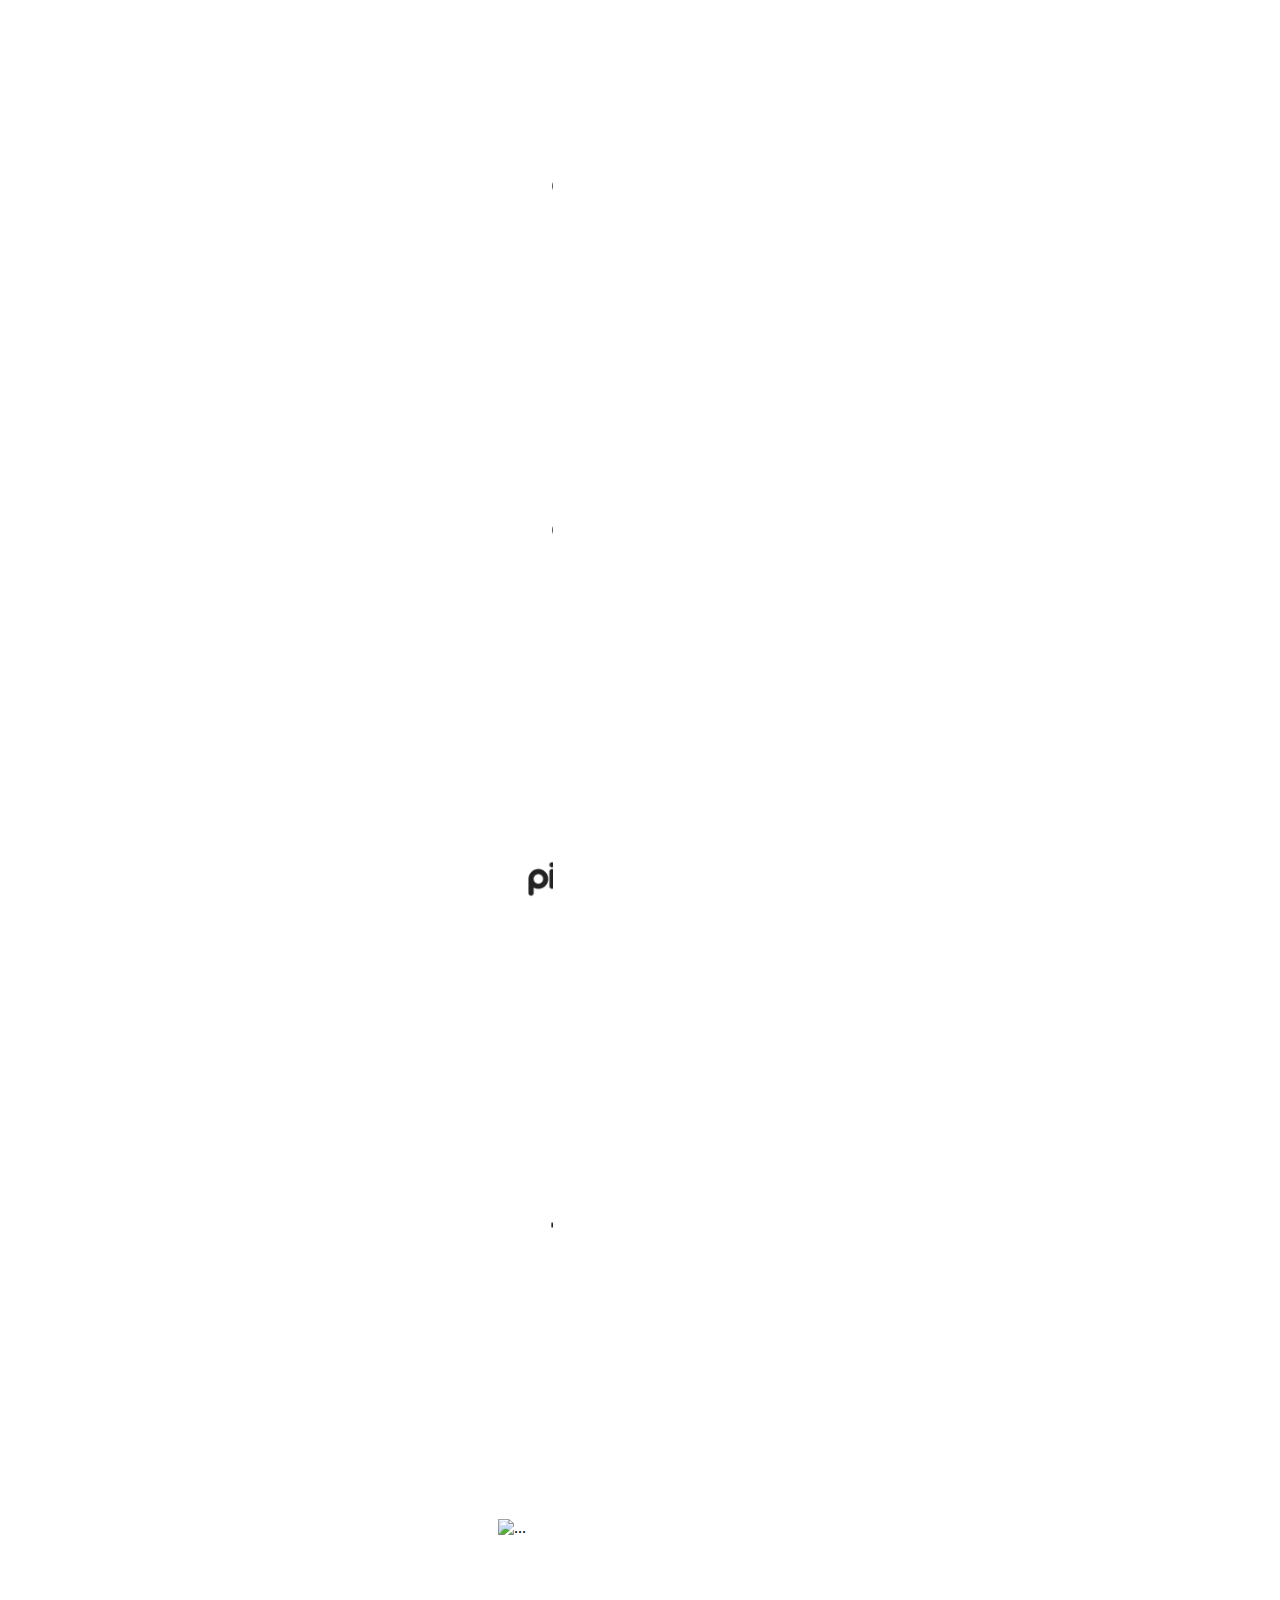
==== commit 9a1752b2: "first commit" ====
--- a/index.html
+++ b/index.html
@@ -29,7 +29,7 @@
                         <li class="nav-item">
                             <a class="nav-link active" aria-current="page" href="#">Home</a>
                         </li>
-                        <li class="nav-itGITem">
+                        <li class="nav-item">
                             <a class="nav-link" href="#">Pages</a>
                         </li>
                         <li class="nav-item dropdown">
@@ -78,10 +78,8 @@
             <div class="carousel-indicators">
                 <button type="button" data-bs-target="#heroCarousel" data-bs-slide-to="0" class="active"
                     aria-current="true" aria-label="Slide 1"></button>
-                <button type="button" data-bs-target="#heroCarousel" data-bs-slide-to="1"
-                    aria-label="Slide 2"></button>
-                <button type="button" data-bs-target="#heroCarousel" data-bs-slide-to="2"
-                    aria-label="Slide 3"></button>
+                <button type="button" data-bs-target="#heroCarousel" data-bs-slide-to="1" aria-label="Slide 2"></button>
+                <button type="button" data-bs-target="#heroCarousel" data-bs-slide-to="2" aria-label="Slide 3"></button>
             </div>
             <div class="carousel-inner">
                 <div class="carousel-item active">
@@ -109,33 +107,33 @@
                     </div>
                 </div>
             </div>
-            
+
         </div>
     </section>
 
     <!-- ****************************** sectin 2 ************************************ -->
 
     <section id="sec1" class="vh-100">
-            <div class="pra1 d-none d-md-block">
-                <p id="p2" calss="fs-4 mb-1">Easy way to build perfect websites</p>
-                <h2 class="mb-4 ">Beautifully handcrafted templates for your website</h2>
-                <p class="fs-6 mb-8">Lorem ipsum dolor sit amet consectetur adipisicing elit. Necessitatibus ipsum 
-                    minima ea tempore fugiat deserunt commodi ex quo, reiciendis, mollitia 
-                    voluptatibus autem earum voluptatem nam atque magni quas esse quae.</p>
-            </div>
-
-            <div class="d-flex ">
-                <div id="di01">
-                    <i class="fa-solid fa-pen-ruler text-danger" id="dd1"></i>
-                    <h5>Modern Framework</h5>
-                    <p id="log1">Lorem Ipsum is simply text the printing and typesetting standard industry.</p>
-                </div>
-                <div id="di01">
-                    <i class="fa-brands fa-buffer text-danger" id="dd1"></i>
-                    <h5>Live Website Builder</h5>
-                    <p id="log1">Lorem Ipsum is simply text the printing and typesetting standard industry.</p>
-                </div>
-            </div>
+        <div class="pra1 d-none d-md-block">
+            <p id="p2" calss="fs-4 mb-1">Easy way to build perfect websites</p>
+            <h2 class="mb-4 ">Beautifully handcrafted templates for your website</h2>
+            <p class="fs-6 mb-8">Lorem ipsum dolor sit amet consectetur adipisicing elit. Necessitatibus ipsum
+                minima ea tempore fugiat deserunt commodi ex quo, reiciendis, mollitia
+                voluptatibus autem earum voluptatem nam atque magni quas esse quae.</p>
+        </div>
+
+        <div class="d-flex ">
+            <div id="di01">
+                <i class="fa-solid fa-pen-ruler text-danger" id="dd1"></i>
+                <h5>Modern Framework</h5>
+                <p id="log1">Lorem Ipsum is simply text the printing and typesetting standard industry.</p>
+            </div>
+            <div id="di01">
+                <i class="fa-brands fa-buffer text-danger" id="dd1"></i>
+                <h5>Live Website Builder</h5>
+                <p id="log1">Lorem Ipsum is simply text the printing and typesetting standard industry.</p>
+            </div>
+        </div>
 
     </section>
 
@@ -145,275 +143,625 @@
     <section class="vh-100">
         <div id="para2">
             <h2 class="fs-1" id="beau">Beautiful and easy to understand UI, professional animations and drag & drop</h2>
-            <p id="log2">Lorem Ipsum is simply dummy text of the printing and typesetting industry. 
-                Lorem Ipsum has been the industry’s standard dummy text ever since the 1500s, when 
-                an unknown printer took a galley of type and scrambled it to make a type specimen book. 
+            <p id="log2">Lorem Ipsum is simply dummy text of the printing and typesetting industry.
+                Lorem Ipsum has been the industry’s standard dummy text ever since the 1500s, when
+                an unknown printer took a galley of type and scrambled it to make a type specimen book.
                 Lorem Ipsum is simply dummy text of the printing and typesetting industry.</p>
         </div>
 
-        <div class="d-flex w-80" id="sec2">
+        <div class="d-flex w-80 " id="sec2">
             <div class="card" style="width: 16rem;" id="card">
                 <i class="fa-solid fa-pen-ruler bg-danger text-white circle" id="dd1"></i>
-                <div class="card-body ">
-                  <h5 class="card-title">Pixel Perfect Design</h5>
-                  <p class="card-text">Some quick example text to build on the card title and make up the bulk of the card's content.</p>
-                  
-                </div>
-              </div>
-              <div class="card" style="width: 16rem;" id="card">
-                <i class="fa-brands fa-buffer bg-danger text-white circle"  id="dd1"></i>
+                <div class="card-body  ">
+                    <h5 class="card-title ggg">Pixel Perfect Design</h5>
+                    <p class="card-text">Some quick example text to build on the card title and make up the bulk of the
+                        card's content.</p>
+
+                </div>
+            </div>
+            <div class="card" style="width: 16rem;" id="card">
+                <i class="fa-brands fa-buffer bg-danger text-white circle" id="dd1"></i>
                 <div class="card-body">
-                  <h5 class="card-title">Full Documentation</h5>
-                  <p class="card-text">Some quick example text to build on the card title and make up the bulk of the card's content.</p>
-
-                </div>
-              </div>
-              <div class="card" style="width: 16rem;" id="card">
+                    <h5 class="card-title ggg">Full Documentation</h5>
+                    <p class="card-text">Some quick example text to build on the card title and make up the bulk of the
+                        card's content.</p>
+
+                </div>
+            </div>
+            <div class="card" style="width: 16rem;" id="card">
                 <i class="fa-solid fa-scissors bg-danger text-white circle" id="dd1"></i>
                 <div class="card-body">
-                  <h5 class="card-title">Reasonable Pricing</h5>
-                  <p class="card-text">Some quick example text to build on the card title and make up the bulk of the card's content.</p>
-
-                </div>
-              </div>
-              <div class="card" style="width: 16rem;" id="card">
+                    <h5 class="card-title ggg">Reasonable Pricing</h5>
+                    <p class="card-text">Some quick example text to build on the card title and make up the bulk of the
+                        card's content.</p>
+
+                </div>
+            </div>
+            <div class="card" style="width: 16rem;" id="card">
                 <i class="fa-solid fa-lock bg-danger text-white circle" id="dd1"></i>
                 <div class="card-body">
-                  <h5 class="card-title">User-friendly Admin</h5>
-                  <p class="card-text">Some quick example text to build on the card title and make up the bulk of the card's content.</p>
-
-                </div>
-              </div>
-        </div>
-    </section>
-   
-<!-- ******************************** section 4 *********************************** -->
-
-<section class="d-flex " id="sec4">
-    <div class="d-flex">
-        <div class="card mb-3" id="di4" style="max-width: 50%;">
-            <div class="row g-0">
-                <div class="col-md-6">
+                    <h5 class="card-title ggg">User-friendly Admin</h5>
+                    <p class="card-text">Some quick example text to build on the card title and make up the bulk of the
+                        card's content.</p>
+
+                </div>
+            </div>
+        </div>
+    </section>
+
+    <!-- ******************************** section 4 *********************************** -->
+
+    <section class="d-flex " id="sec4">
+        <div class="d-flex">
+            <div class="card mb-3" id="di4" style="max-width: 50%;">
+                <div class="row g-0">
+                    <div class="col-md-6">
                         <img src="images/homepage-option17-image-01.jpg" class="img-fluid rounded-start img4" alt="...">
-                </div>
-                <div class="col-md-5">
-                    <div class="card-body bg-black txt4">
-                        <div class="t4">
-                            <p class="card-text text-muted">Build perfect websites</p>
-                            <h4 class="card-title">Unlimited power and customization possibilities</h4>
-                            <p class="card-text lor1"><small class="text-muted ">Lorem Ipsum is simply dummy 
-                                text of the printing and typesetting industry. Lorem Ipsum has been the 
-                                industry’s standard dummy text ever since. Lorem Ipsum has been the industry’s 
-                                standard dummy text ever since. Lorem Ipsum is simply dummy text.</small></p>
+                    </div>
+                    <div class="col-md-5">
+                        <div class="card-body bg-black txt4">
+                            <div class="t4">
+                                <p class="card-text text-muted">Build perfect websites</p>
+                                <h4 class="card-title">Unlimited power and customization possibilities</h4>
+                                <p class="card-text lor1"><small class="text-muted ">Lorem Ipsum is simply dummy
+                                        text of the printing and typesetting industry. Lorem Ipsum has been the
+                                        industry’s standard dummy text ever since. Lorem Ipsum has been the industry’s
+                                        standard dummy text ever since. Lorem Ipsum is simply dummy text.</small></p>
                                 <a href="#" class="btn btn-primary text-uppercase bg-black btn-outline-light sec_hover">
                                     <i class="fa-solid fa-circle-play"></i> read more</a>
+                            </div>
+
                         </div>
-                        
-                    </div>
-                </div>
-            </div>
-        </div>
-        <div class="card mb-3" id="di4" style="max-width: 50%;">
-            <div class="row g-0">
-                <div class="col-md-6">
-                    <img src="images/homepage-option17-image-02.jpg" class="img-fluid rounded-start img4" alt="...">
-                </div>
-                <div class="col-md-6">
-                    <div class="card-body bg-black txt4">
-                        <div class="t4">
-                            <p class="card-title text-muted">Unique digital experiences</p>
-                            <h4 class="card-text">Pixel perfect design and clear code delivered to you</h4>
-                            <p class="card-text lor1"><small class="text-muted ">Lorem Ipsum is simply dummy text 
-                                of the printing and typesetting industry. Lorem Ipsum has been the industry’s 
-                                standard dummy text ever since. Lorem Ipsum has been the industry’s standard 
-                                dummy text ever since. Lorem Ipsum is simply dummy text.</small></p>
-
-                            <a href="#" class="btn btn-primary text-uppercase bg-black btn-outline-light sec_hover">
-                                <i class="fa-solid fa-circle-play"></i> read more</a>
+                    </div>
+                </div>
+            </div>
+            <div class="card mb-3" id="di4" style="max-width: 50%;">
+                <div class="row g-0">
+                    <div class="col-md-6">
+                        <img src="images/homepage-option17-image-02.jpg" class="img-fluid rounded-start img4" alt="...">
+                    </div>
+                    <div class="col-md-6">
+                        <div class="card-body bg-black txt4">
+                            <div class="t4">
+                                <p class="card-title text-muted">Unique digital experiences</p>
+                                <h4 class="card-text">Pixel perfect design and clear code delivered to you</h4>
+                                <p class="card-text lor1"><small class="text-muted ">Lorem Ipsum is simply dummy text
+                                        of the printing and typesetting industry. Lorem Ipsum has been the industry’s
+                                        standard dummy text ever since. Lorem Ipsum has been the industry’s standard
+                                        dummy text ever since. Lorem Ipsum is simply dummy text.</small></p>
+
+                                <a href="#" class="btn btn-primary text-uppercase bg-black btn-outline-light sec_hover">
+                                    <i class="fa-solid fa-circle-play"></i> read more</a>
+                            </div>
+
                         </div>
-                        
-                    </div>
-                </div>
-            </div>
-        </div>
-    </div>
-</section>
-    
-
-<!-- *************************************** section 5 ************************************ -->
-
-<section id="packages">
-    <div class="text-uppercase mb-5">
-       <a href="#">All</a>
-       <a href="#">Web</a>
-       <a href="#">PHOTOGRAPHY</a>
-       <a href="#">BRANDING</a>
-       <a href="#">DESIGN</a>
-       <a href="#">ADVERTISING</a>
-    </div>
-    <div class="d-flex">
-        <img src="images/1.webp" class="col as1" alt="">
-        <img src="images/2.webp" class="col" alt="">
-        <img src="images/3.webp" class="col" alt="">
-        <img src="images/4.webp" class="col" alt="">
-    </div>
-    
-    <div class="d-flex">
-        <img src="images/5.webp" class="col" alt="">
-        <img src="images/6.webp" class="col" alt="">
-        <img src="images/7.webp" class="col" alt="">
-        <img src="images/8.webp" class="col" alt="">
-    </div>
-
-</section>
-
-<!-- *************************************** sectiom 6 ********************************** -->
-<section class="vh-100 d-flex" id="sec5">
-    <div>
-        <h1>Beautifully handcrafted templates for your website</h1>
-        <ul type="none" class="mb-5">
-            <li calss="text-muted"><i class="fa-solid fa-check fs-5"></i> Beautiful and easy to understand UI, professional animations</li><hr>
-            <li calss="text-muted"><i class="fa-solid fa-check fs-5"></i> Theme advantages are pixel perfect design & clear code delivered</li><hr>
-            <li calss="text-muted"><i class="fa-solid fa-check fs-5"></i> Present your services with flexible, convenient and multipurpose</li><hr>
-            <li calss="text-muted"><i class="fa-solid fa-check fs-5"></i> Find more creative ideas for your projects</li><hr>
-            <li calss="text-muted"><i class="fa-solid fa-check fs-5"></i> Unlimited power and customization possibilities</li><hr>
-        </ul>
+                    </div>
+                </div>
+            </div>
+        </div>
+    </section>
+
+
+    <!-- *************************************** section 5 ************************************ -->
+
+    <section id="packages">
+        <div class="text-uppercase mb-5">
+            <a href="#">All</a>
+            <a href="#">Web</a>
+            <a href="#">PHOTOGRAPHY</a>
+            <a href="#">BRANDING</a>
+            <a href="#">DESIGN</a>
+            <a href="#">ADVERTISING</a>
+        </div>
+        <div class="d-flex">
+            <img src="images/1.webp" class="col as1" alt="">
+            <img src="images/2.webp" class="col" alt="">
+            <img src="images/3.webp" class="col" alt="">
+            <img src="images/4.webp" class="col" alt="">
+        </div>
+
+        <div class="d-flex">
+            <img src="images/5.webp" class="col" alt="">
+            <img src="images/6.webp" class="col" alt="">
+            <img src="images/7.webp" class="col" alt="">
+            <img src="images/8.webp" class="col" alt="">
+        </div>
+
+    </section>
+
+    <!-- *************************************** sectiom 6 ********************************** -->
+    <section class="vh-100 d-flex" id="sec5">
+        <div>
+            <h1>Beautifully handcrafted templates for your website</h1>
+            <ul type="none" class="mb-5">
+                <li calss="text-muted"><i class="fa-solid fa-check fs-5"></i> Beautiful and easy to understand UI,
+                    professional animations</li>
+                <hr>
+                <li calss="text-muted"><i class="fa-solid fa-check fs-5"></i> Theme advantages are pixel perfect design
+                    & clear code delivered</li>
+                <hr>
+                <li calss="text-muted"><i class="fa-solid fa-check fs-5"></i> Present your services with flexible,
+                    convenient and multipurpose</li>
+                <hr>
+                <li calss="text-muted"><i class="fa-solid fa-check fs-5"></i> Find more creative ideas for your projects
+                </li>
+                <hr>
+                <li calss="text-muted"><i class="fa-solid fa-check fs-5"></i> Unlimited power and customization
+                    possibilities</li>
+                <hr>
+            </ul>
             <a href="#" class="btn btn-primary text-uppercase bg-black btn-outline-light btn-center bac-hov">
                 <i class="fa-solid fa-circle-play"></i> ALL advantages</a>
-        
-    </div>
-    <div>
-        <img src="images/sec51.webp" alt="">
-    </div>
-</section>
-
-
-<!-- ********************************** section 6 ****************************************** -->
-
-<section class="d-flex" id="sec6">
-    <div class="col" id="dsec6">
-        <h1 id="sec6h1">We are delivering beautiful digital products for you</h1>
-        <div class="d-flex col-md-10 sec6txt">
-            <div class="d-flex">
-                <div><i class="fa-sharp fa-solid fa-display fs-1 me-3"></i></div>
-                
-                <div><p class="fs-6"><b> True Responsiveness</b></p>
-                    <p>Lorem Ipsum is simply dummy text of the printing and typesetting industry. 
-                    Lorem Ipsum has been the industry’s standard dummy text ever since.</p>
-                </div>
-            </div>
-            <div class="d-flex">
-                <div><i class="fa-solid fa-book-open fs-1 me-3"></i></div>
-                <div>
-                    <!-- vvcvcv50555050505 -->
-                    <div><p class="fs-6"><b> True Responsiveness</b></p> </div>
-                    <p>Lorem Ipsum is simply dummy text of the printing and typesetting industry. 
-                    Lorem Ipsum has been the industry’s standard dummy text ever since.</p>
-                </div>  
-            </div>
-        </div>
-        <div class="d-flex mb-5 col-md-10 sec6txt">
-            <div class="d-flex">
-                <div><i class="fa-solid fa-wallet fs-1 me-3"></i></div>
-                <div><p class="fs-6"><b> True Responsiveness</b></p>
-                    <p>Lorem Ipsum is simply dummy text of the printing and typesetting industry. 
-                    Lorem Ipsum has been the industry’s standard dummy text ever since.</p>
-                </div>
-            </div>
-            <div class="d-flex">
-                <div><i class="fa-solid fa-camera fs-1 me-3"></i></div>
-                <div><p class="fs-6"><b> Different Layout Type</b></p>
-                    <p>Lorem Ipsum is simply dummy text of the printing and typesetting industry. 
-                    Lorem Ipsum has been the industry’s standard dummy text ever since.</p>
-                </div>
-                
-                
-            </div>
-        </div>
-    </div>
-    <div class="col" id="kkk">
-        <h1> </h1>
-        <!-- <img src="images/sec61.jpg" alt=""> -->
-    </div>
-</section>
-
-<!-- ***************************************** section 7 ***************************** -->
-
+
+        </div>
+        <div>
+            <img src="images/sec51.webp" alt="">
+        </div>
+    </section>
+
+
+    <!-- ********************************** section 6 ****************************************** -->
+
+    <section class="d-flex" id="sec6">
+        <div class="col" id="dsec6">
+            <h1 id="sec6h1">We are delivering beautiful digital products for you</h1>
+            <div class="d-flex col-md-10 sec6txt">
+                <div class="d-flex">
+                    <div><i class="fa-sharp fa-solid fa-display fs-1 me-3"></i></div>
+
+                    <div>
+                        <p class="fs-6"><b> True Responsiveness</b></p>
+                        <p>Lorem Ipsum is simply dummy text of the printing and typesetting industry.
+                            Lorem Ipsum has been the industry’s standard dummy text ever since.</p>
+                    </div>
+                </div>
+                <div class="d-flex">
+                    <div><i class="fa-solid fa-book-open fs-1 me-3"></i></div>
+                    <div>
+                        <!-- vvcvcv50555050505 -->
+                        <div>
+                            <p class="fs-6"><b> True Responsiveness</b></p>
+                        </div>
+                        <p>Lorem Ipsum is simply dummy text of the printing and typesetting industry.
+                            Lorem Ipsum has been the industry’s standard dummy text ever since.</p>
+                    </div>
+                </div>
+            </div>
+            <div class="d-flex mb-5 col-md-10 sec6txt">
+                <div class="d-flex">
+                    <div><i class="fa-solid fa-wallet fs-1 me-3"></i></div>
+                    <div>
+                        <p class="fs-6"><b> True Responsiveness</b></p>
+                        <p>Lorem Ipsum is simply dummy text of the printing and typesetting industry.
+                            Lorem Ipsum has been the industry’s standard dummy text ever since.</p>
+                    </div>
+                </div>
+                <div class="d-flex">
+                    <div><i class="fa-solid fa-camera fs-1 me-3"></i></div>
+                    <div>
+                        <p class="fs-6"><b> Different Layout Type</b></p>
+                        <p>Lorem Ipsum is simply dummy text of the printing and typesetting industry.
+                            Lorem Ipsum has been the industry’s standard dummy text ever since.</p>
+                    </div>
+
+
+                </div>
+            </div>
+        </div>
+        <div class="col" id="kkk">
+            <h1> </h1>
+            <!-- <img src="images/sec61.jpg" alt=""> -->
+        </div>
+    </section>
+
+    <!-- ********************************** section 7 **************************************************** -->
+    
 <section class="vh-100" id="sec7">
     <div class="text-center">
         <p>WHAT WE DO</p>
         <h1>OUR SERVICES</h1>
-
+  
     </div>
     <div class="d-flex" id="sec7-div-img">
         <div class="col text-center">
-            <img src="images/sec71.webp" alt="">
-            <h5>Design and Development</h5>
-            <p>600+ We created web design</p>
+            <div class="flip-card mb-4">
+                <div class="flip-card-inner" h>
+                  <div class="flip-card-front">
+                    <img src="images/sec71.webp" alt="Avatar" style="width:300px;height:250px;">
+                  </div>
+                  <div class="flip-card-back">
+                    <p>Lorem ipsum, dsit accusamus sequi maxime ducimus eum a, ratione</p>
+                  </div>
+                </div>
+              </div>
+            <div class="">
+            <h5 class="fs-6 text-muted text-se7">Design and Development</h5>
+            <p class="fs-6 text-muted text-center">600+ We created web design</p>
+        </div>
         </div>
         <div class="col text-center">
-            <img src="images/sec72.webp" alt="">
-            <h5>Design and Development</h5>
-            <p>600+ We created web design</p>
+            <div class="flip-card mb-4">
+                <div class="flip-card-inner" h>
+                  <div class="flip-card-front">
+                    <img src="images/sec72.webp" alt="Avatar" style="width:300px;height:250px;">
+                  </div>
+                  <div class="flip-card-back">
+                    <p>Lorem ipsum, dsit accusamus sequi maxime ducimus eum a, ratione</p>
+                  </div>
+                </div>
+              </div>
+            <h5 class="fs-6 text-muted text-se7">Design and Development</h5>
+            <p class="fs-6 text-muted">600+ We created web design</p>
         </div>
         <div class="col text-center">
-            <img src="images/sec73.webp" alt="">
-            <h5>Design and Development</h5>
-            <p>600+ We created web design</p>
+            <div class="flip-card mb-4">
+                <div class="flip-card-inner" h>
+                  <div class="flip-card-front">
+                    <img src="images/sec73.webp" alt="Avatar" style="width:300px;height:250px;">
+                  </div>
+                  <div class="flip-card-back">
+                    <p>Lorem ipsum, dsit accusamus sequi maxime ducimus eum a, ratione</p>
+                  </div>
+                </div>
+              </div>
+            <h5 class="fs-6 text-muted text-se7">Design and Development</h5>
+            <p class="fs-6 text-muted">600+ We created web design</p>
         </div>
     </div>
     
     
+  </section>
+    <!-- ******************************************** section 8 ************************ -->
+
+    <section>
+        <div class=" mb-3" style="max-width: 100%;" id="sec8">
+            <div class="row g-0">
+                <div class="col-md-6">
+                    <img src="images/sec82.webp" class="img-fluid rounded-start" alt="...">
+                </div>
+                <div class="col-md-6">
+                    <div class="card-body mar_11">
+                        <h1 class="card-title text-white lo_width">Unique, truly responsive and functional websites</h1>
+                        <p class="card-text text-muted lo_width">Lorem Ipsum is simply dummy text of the printing
+                            and typesetting industry. Lorem Ipsum has been the industry’s standard dummy
+                            text ever since. Lorem Ipsum has been the industry’s standard dummy text.</p>
+                        <p class="card-text"><small class="text-white">
+                                <i class="fa-solid fa-check text-danger"></i> Beautiful and easy to understand UI,
+                                professional animations
+                            </small></p>
+                        <hr>
+                        <p class="card-text"><small class="text-white">
+                                <i class="fa-solid fa-check text-danger"></i> Theme advantages are pixel perfect design
+                                & clear code delivered
+                            </small></p>
+                        <hr>
+                        <p class="card-text"><small class="text-white">
+                                <i class="fa-solid fa-check text-danger"></i> Present your services with flexible,
+                                convenient and multipurpose
+                            </small></p>
+                        <hr>
+                        <p class="card-text"><small class="text-white">
+                                <i class="fa-solid fa-check text-danger"></i> Unlimited power and customization
+                                possibilities
+                            </small></p>
+                        <a href="#" class="btn btn-primary text-uppercase bg-white btn-outline-dark btn-center bac-hov">
+                            <i class="fa-solid fa-circle-play"></i> Get To Know us</a>
+                    </div>
+                </div>
+            </div>
+        </div>
+    </section>
+
+    <!-- ******************************************** section 9 ********11**************** -->
+<!-- ********* section 10 ********* -->
+
+<section id="sec9">
+    <div class="d-flex mb-5">
+      <div class="col-md-5">
+        <img src="images/image-8.jpg.webp" alt="" />
+      </div>
+      <div class="col-md-5 sec9-txt">
+        <p class="text-danger fs-6">Wide range of web development services</p>
+        <h2 class="mb-4">Responsive, convenient and multipurpose theme</h2>
+        <p class="text-muted mb-5">
+          Lorem Ipsum is simply dummy text of the printing and typesetting
+          industry. Lorem Ipsum has been the industry’s standard dummy text
+          ever since. Lorem Ipsum has been the industry’s standard dummy text
+          ever since. Lorem Ipsum is printing and typesetting simply dummy
+          text.
+        </p>
+        <a
+          href="#"
+          class="btn btn-primary text-uppercase bg-black btn-outline-light bac-hov gg1 mb-5"
+          ><i class="fa-solid fa-circle-play"></i> About company</a
+        >
+      </div>
+    </div>
+    <!-- ******************************************** section 10 ************************ -->
+    <hr class="d-flex mb-5" id="hr">
+
+
+    <section class="d-flex col-md-8 " id="sec10">
+        <div class="d-flex col-md-12" >
+
+            <div class="d-flex di-pp1" id="di-pp">
+                <div class="row g-0 ">
+                    <div class="col-md-3 dd_pad">
+                        <i class="fa-sharp fa-solid fa-display fs-1 me-3 text-muted"></i>
+                    </div>
+                    <div class="col-md-8 ">
+
+                        <p class="card-title fs-6 mb-2 h5">Modern Framework</p>
+                        <p class="card-text text-muted fs-6 lor_wid">Lorem Ipsum is simply text the printing and typesetting standard industry.
+                        </p>
+                    </div>
+                </div>
+            </div>
+
+            <div class="d-flex di-pp2" id="di-pp">
+                <div class="row g-0 ">
+                    <div class="col-md-3 dd_pad">
+                        <i class="fa-sharp fa-solid fa-display fs-1 me-3 text-muted"></i>
+                    </div>
+                    <div class="col-md-8 ">
+
+                        <p class="card-title fs-6 mb-2 h5">Modern Framework</p>
+                        <p class="card-text text-muted fs-6 lor_wid">Lorem Ipsum is simply text the printing and typesetting standard industry.
+                        </p>
+                    </div>
+                </div>
+            </div>
+            
+            <div class="d-flex di-pp3" id="di-pp">
+                <div class="row g-0 ">
+                    <div class="col-md-3 dd_pad">
+                        <i class="fa-sharp fa-solid fa-display fs-1 me-3 text-muted"></i>
+                    </div>
+                    <div class="col-md-8 ">
+
+                        <p class="card-title fs-6 mb-2 h5">Modern Framework</p>
+                        <p class="card-text text-muted fs-6 lor_wid">Lorem Ipsum is simply text the printing and typesetting standard industry.
+                        </p>
+                    </div>
+                </div>
+            </div>
+        </div>
+
+        </section>
+
+    
+    <!-- ******************************************** section 11 ************************ -->
+        <section class="back" id="sec11">
+            <div class="vh-100">
+                <div class="mb-3">
+                    <div class="row g-0">
+                    
+                      <div class="col-md-8 d-txt">
+                          <h5 class="card-title text-danger mb-3 ">We create premium designs and technology</h5>
+                          <p class="card-text h1 p-h1 mb-3">we design brand, digital experience that engage the right customers.</p>
+                          <p class="card-text p-h12"><small class="text-muted">Lorem ipsum dolor sit amet consectetur adipisicing elit. 
+                            Quasi nihil, veniam quis corrupti aliquam eum reiciendis harum voluptates nesciunt voluptate
+                            Quasi nihil, veniam quis corrupti aliquam eum reiciendis harum voluptates nesciunt voluptate,
+                            Quasi nihil, veniam quis corrupti aliquam eum reiciendis hhfhfhhfhhg kfkfkfo
+                             alias est incidunt ad eius rem esse provident, illum excepturi.</small></p>
+
+                             <a href="#" class="btn btn-primary text-uppercase bg-black btn-outline-light btn-center btn-hov">
+                                <i class="fa-solid fa-circle-play"></i> ALL advantages</a>
+                        </div>
+                      
+                      <div class="col" id="vvv">
+                        <!-- <img src="images/parallax-bg11.jpg" class="img-fluid rounded-start img_sec11" alt="..."> -->
+                      </div>
+                    </div>
+                  </div>
+            </div>
+
+
+        </section>
+
+    <!-- ******************************************** section 12 ************************ -->
+<section class="sec12">
+
+    <div class="d-flex col-md-12" >
+
+        <div class="d-flex di-sec12" id="di-pp">
+            <div class="row g-0 ">
+                <div class="col-md-3">
+                    <i class="fa-sharp fa-solid fa-display fs-1 me-3 text-muted"></i>
+                </div>
+                <div class="col-md-8 sec12_txt">
+
+                    <h3 class="card-title"> 350</h3>
+                    <p class="card-text text-muted sec12_p">HAPPY CLIENTS</p>
+                </div>
+            </div>
+        </div>
+
+        <div class="d-flex di-sec12" id="di-pp">
+            <div class="row g-0 ">
+                <div class="col-md-3">
+                    <i class="fa-solid fa-camera text-muted fs-1 me-3"></i>  
+                </div>
+                <div class="col-md-8 sec12_txt">
+
+                    <h3 class="card-title"> 780</h3>
+                    <p class="card-text text-muted sec12_p">PHOTO CAPTURE</p>
+                </div>
+            </div>
+        </div>
+
+        <div class="d-flex di-sec12" id="di-pp">
+            <div class="row g-0 ">
+                <div class="col-md-3 d-flex">
+                    <i class="fa-solid fa-laptop fs-1 text-muted me-3"></i>
+                <div class="col-md-8 sec12_txt ">
+
+                    <h3 class="card-title"> 850</h3>
+                    <p class="card-text text-muted sec12_p">WORK COMPLETED</p>
+                </div>
+            </div>
+        </div>
+        <div class="d-flex di-sec12" id="di-pp">
+            <div class="row g-0 ">
+                <div class="col-md-3">
+                    <i class="fa-regular fa-comments text-muted fs-1"></i>
+                </div>
+                <div class="col-md-8 sec12_txt">
+
+                    <h3 class="card-title"> 350</h3>
+                    <p class="card-text text-muted sec12_p">TELEPHONIC TALK</p>
+                </div>
+            </div>
+        </div>
+
+    </div>
+
 </section>
 
-<!-- ******************************************** section 8 ************************ -->
+<!-- /* ********/****************************** section 13 ******************************** */ -->
+<section id="sec13" class="vh-100">
+    <div class="txt13">
+        <a href="#" class="mb-3"><i class="fa-solid fa-circle-play text-center mb-3 ico"></i></a>
+
+        <h3 class="card-title fs-1 text-white text-center mb-3">Beautiful and easy to use UI, professional animations and drag & drop feature</h3>
+
+        <p class="card-text text-muted text-center mb-5">With years of experience in the website design and development industry ThemeZaa pride
+                 ourselves on creating unique, creative and quality designs that are developed upon the latest modern coding
+                  and developing techniques, which are then built using the most up to date,
+                 structured coding framework so that your development team can take it to the next level with ease.</p>
+        
+                 <a href="#" class="btn btn-primary text-uppercase bg-white btn-outline-dark btn-center bac-hov bt_sec13">
+                    <i class="fa-solid fa-circle-play "></i> Get To Know us</a>
+    </div>
+
+    
+</section>
+
+
+    <!-- ******************************************** section 14 ************************ -->
+
+<section id="sec14">
+    <div class="d-flex col">
+
+        <div id="carouselExampleSlidesOnly" class="carousel slide" data-bs-ride="carousel">
+            <div class="carousel-inner d-flex">
+              <div class="carousel-item active d-flex">
+                <img src="images/sec141.webp" alt="...">
+                <img src="images/sec142.webp"  alt="...">
+                <img src="images/sec142.webp"  alt="...">
+                <img src="images/sec142.webp"  alt="...">
+              </div>
+              <div class="carousel-item">
+                <img src="images/sec142.webp"  alt="...">
+              </div>
+              <div class="carousel-item">
+                <img src="images/sec143.webp"  alt="...">
+              </div>
+              <div class="carousel-item">
+                <img src="images/sec144.webp"  alt="...">
+              </div>
+              <div class="carousel-item">
+                <img src="images/logo-5.png.webp"  alt="...">
+              </div>
+              <div class="carousel-item">
+                <img src="images/logo-6.png.webp"  alt="...">
+              </div>
+              <div class="carousel-item">
+                <img src="images/logo-7.png.webp"  alt="...">
+              </div>
+              <div class="carousel-item">
+                <img src="images/logo-8.png.webp"  alt="...">
+              </div>
+            </div>
+          </div>
+      
+    </div>
+</section>
+
+    <!-- ******************************************** section 15 ************************ -->
+
+    <section id="sec15" class="bg-light">
+        <div class="div-15">
+            <div class="sec15-ph text-uppercase">
+                <p class="text-muted  mb-1">what people say</p>
+                <h2 class=""><b> clients words</b></h2>
+                <hr>
+            </div>
+
+            <div class="d-flex text-center" >
+                <div class="card" id="sec15-div">
+                    <img src="images/avtar-14.jpg.webp" class="card-img-top" alt="...">
+                    <div class="card-body">
+                      <p >I wanted to hire the best and after looking at several other companies,
+                         I knew Jacob was the perfect guy for the job. He is a true professional.</p>
+                        <h5 class="text-uppercase mb-1 sec15-h5">shoko mugikura</h5>
+                        <p class="text-muted text-uppercase sec15-p">design manager</p>
+                    </div>
+                  </div>
+
+                  <div class="card" id="sec15-div">
+
+                    <img src="images/avtar-13.jpg.webp" class="card-img-top" alt="...">
+                    <div class="card-body">
+                      <p class="card-text text-muted">Trust us we looked for a very long time and wasted thousands of dollars testing other teams,
+                         freelancers, and outsource companies</p>
+                        <h5 class="text-uppercase mb-1 sec15-h5">alexander harvard</h5>
+                        <p class="text-muted text-uppercase sec15-p">co founder / ceo</p>
+                    </div>
+                  </div>
+
+                  <div class="card" id="sec15-div">
+                    <img src="images/avtar-15.jpg.webp" class="card-img-top" alt="...">
+                    <div class="card-body  ">
+                      <p class="card-text text-muted">
+                        This is an excellent company! I personally enjoyed the energy and the professional support
+                         the whole team gave to us into creating website.
+                        </p>
+                        <h5 class="text-uppercase mb-1 sec15-h5">lindsay swanson</h5>
+                        <p class="text-muted text-uppercase sec15-p">creative director</p>
+                    </div>
+                  </div>
+
+                  <!-- <div class="card">
+                     <img src="..." class="card-img-top" alt="..."> 
+                    <div class="card-body">
+                      <p class="card-text"> Their team are easy to work with and helped me
+                         make amazing websites in a short amount of time. Thanks again guys for all your hard work.</p>
+                        <h5>herman miller</h5>
+                        <p>creative director</p>
+                    </div>
+                  </div> -->
+            </div>
+        </div>
+    </section>
+
+
+ <!-- ******************************** section 16 *********************************** -->
 
 <section>
-    <div class=" mb-3" style="max-width: 100%;" id="sec8">
-        <div class="row g-0">
-          <div class="col-md-6">
-            <img src="images/sec82.webp" class="img-fluid rounded-start" alt="...">
+    <div>
+        <div class="card" style="width: 18rem; ">
+            <img src="images/latest-blog5-350x233.jpg.webp" class="card-img-top sec16-img" alt="...">
+            <div class="card-body">
+              <p class="card-text">Some quick example text to build on the card title and make up the bulk of the card's content.</p>
+            </div>
           </div>
-          <div class="col-md-6">
-            <div class="card-body mar_11">
-              <h1 class="card-title text-white lo_width">Unique, truly responsive and functional websites</h1>
-              <p class="card-text text-muted lo_width">Lorem Ipsum is simply dummy text of the printing 
-                and typesetting industry. Lorem Ipsum has been the industry’s standard dummy 
-                text ever since. Lorem Ipsum has been the industry’s standard dummy text.</p>
-              <p class="card-text"><small class="text-white">
-                <i class="fa-solid fa-check text-danger"></i> Beautiful and easy to understand UI, professional animations
-              </small></p><hr>
-              <p class="card-text"><small class="text-white">
-                <i class="fa-solid fa-check text-danger"></i> Theme advantages are pixel perfect design & clear code delivered
-              </small></p><hr>
-              <p class="card-text"><small class="text-white">
-                <i class="fa-solid fa-check text-danger"></i> Present your services with flexible, convenient and multipurpose
-              </small></p><hr>
-              <p class="card-text"><small class="text-white">
-                <i class="fa-solid fa-check text-danger"></i> Unlimited power and customization possibilities
-              </small></p><br>
-              <a href="#" class="btn btn-primary text-uppercase bg-black btn-outline-light sec_hover gg1">
-            <i class="fa-solid fa-circle-play"></i> read more</a>
-            </div>
-          </div>
-        </div>
-        
-      </div>
+    </div>
 </section>
 
 
 
-<script>
-    
-    window.onscroll = function() {
-        const h = document.querySelector('.navbar');
-        if (document.body.scrollTop > 450 || document.documentElement.scrollTop > 590) {
-            h.classList.add('bg')
-        } else {
-            h.classList.remove('bg')
+    <script>
+
+        window.onscroll = function () {
+            const h = document.querySelector('.navbar');
+            if (document.body.scrollTop > 450 || document.documentElement.scrollTop > 590) {
+                h.classList.add('bg')
+            } else {
+                h.classList.remove('bg')
+            }
         }
-    }
-</script>
+    </script>
 
 
     <script src="js/bootstrap.bundle.min.js"></script>
--- a/css/style.css
+++ b/css/style.css
@@ -0,0 +1,683 @@
+header .navbar .nav-link,
+header .navbar .nav-link.active {
+    color: #fff;
+}
+
+header .navbar-nav>.nav-item {
+    text-transform: uppercase;
+    font-weight: 500;
+    font-size: 0.8rem;
+    margin: 0 1rem;
+}
+
+.v-sep {
+    position: relative;
+    padding: 0 1.3rem;
+}
+
+.v-sep::before {
+    content: "";
+    position: absolute;
+    left: 0;
+    top: calc(50% - 7px);
+    height: 14px;
+    border-left: 1px solid rgba(255, 255, 255, 0.2);
+}
+
+#hero .carousel-item {
+    height: 100vh;
+    overflow: hidden;
+}
+
+#hero .carousel-item img {
+    object-fit: cover;
+    height: 100%;
+    width: 100%;
+}
+
+#hero .carousel-indicators [data-bs-target] {
+    width: 10px;
+    height: 10px;
+    border-radius: 50%;
+}
+
+#hero .carousel-caption {
+    left: 0;
+    top: 0;
+    right: 0;
+    bottom: 0;
+    /*transform: translateX(-50%) translateY(-50%);*/
+    background-color: rgba(0, 0, 0, 0.4);
+    /*padding: 2rem;*/
+    display: flex !important;
+    flex-direction: column;
+    align-items: center;
+    justify-content: center;
+    cursor: w-resize;
+}
+
+#hero .carousel-caption .h1 {
+    font-size: 4.5rem;
+    line-height: 4rem;
+}
+
+header .dropdown-menu {
+    background-color: #222;
+}
+
+header .dropdown-item {
+    color: #fff;
+}
+
+header .dropdown-item:hover {
+    background-color: transparent;
+    color: #ddd;
+}
+
+/* ************************************** section 2 *********************************/
+
+#sec1 {
+    background-image: url(../images/homepage-option17-banner-bg.jpg);
+    background-repeat: no-repeat;
+    background-size: 120%;
+
+}
+
+#sec1 .pra1 {
+    width: 30%;
+    position: relative;
+    top: 80px;
+    left: 828px;
+
+}
+
+#p2 {
+    color: red;
+    font-size: 20px;
+}
+
+#di01 {
+    position: relative;
+    top: 80px;
+    left: 800px;
+    padding: 0 23px;
+}
+
+#log1 {
+    width: 250px;
+}
+
+#dd1 {
+    /* حجم الايقونة */
+    font-size: 70px;
+    text-align: center;
+    margin: 20px 50px;
+}
+
+/**************************************** section 3 **********************************************/
+
+#para2 {
+    /* width: 100%; */
+    text-align: center;
+    position: relative;
+    top: 100px;
+    /* left: 20px; */
+    /* margin: 50px 0px;  */
+
+
+
+}
+
+#sec2 {
+    position: relative;
+    top: 150px;
+    left: 20px;
+    margin: 50px 150px;
+    align-items: center;
+
+}
+.ggg{
+    position: relative;
+    left: -50px;
+}
+#card {
+    margin: 0 20px;
+    padding: 50px 10px;
+    text-align: center;
+}
+
+#log2 {
+    width: 850px;
+    position: relative;
+    left: 300px;
+}
+
+#beau {
+    width: 750px;
+    position: relative;
+    left: 350px;
+}
+
+#sec2 .card .circle {
+    width: 90px;
+    height: 90px;
+    border-radius: 50%;
+    font-size: 50px;
+    padding-top: 20px;
+    position: relative;
+    left: 20px;
+}
+
+/* *********************************** section 4 **************************** */
+
+#sec4 {
+    position: relative;
+    top: 200px;
+    width: 100%;
+    height: 500px;
+    padding: 0;
+    border-radius: 0;
+
+}
+
+.img4 {
+    height: 482px;
+    width: 800px;
+    border-radius: 0;
+
+}
+
+.txt4 {
+    width: 380px;
+    height: 482px;
+}
+
+.t4 {
+    margin: 40px 30px;
+    color: #fff;
+}
+
+.lor1 {
+    position: relative;
+
+    padding-top: 20px !important;
+}
+
+#sec4 .sec_hover:hover {
+    background-color: #fff !important;
+    border: 1px solid black;
+    color: black;
+}
+
+
+/* ************************************ section 5 *************************************** */
+
+.col {
+    flex: 1 25%;
+    width: 25%;
+    overflow: hidden;
+    padding: 10px;
+    position: relative;
+
+}
+
+#packages {
+    position: relative;
+    top: 100px;
+    left: 0;
+    margin: 0;
+    text-align: center;
+    margin-top: 10rem;
+}
+
+a {
+    text-decoration: none;
+    padding: 8px;
+    color: #666;
+}
+
+
+
+/* **************************************** section 5 ************************* */
+
+#sec5 {
+    position: relative;
+    top: 200px;
+    margin: 0;
+}
+
+#sec5 div h1,
+#sec5 div ul {
+    width: 500px;
+    margin-left: 80px;
+    position: relative;
+    top: 20px;
+}
+
+#sec5 div ul {
+    font-size: smaller;
+    width: 450px;
+}
+
+#sec5 img {
+    height: 385;
+    width: 684;
+    position: relative;
+    top: 30px;
+    /* left: 40px; */
+}
+
+#sec5 div a {
+    margin-left: 100px;
+}
+
+.bac-hov:hover {
+    background-color: #fff !important;
+    border: 1px solid black;
+    color: black;
+}
+
+/* *************************** section 6 ******************************* */
+
+#sec6 {
+    position: relative;
+    top: 150px;
+    font-size: 16px;
+    background-color: rgba(192, 192, 192, 0.2);
+}
+
+#sec6 img,
+#sec6 #dsec6 {
+    width: 700px;
+    height: 850px;
+}
+
+#dsec6 {
+    margin: 0px 30px;
+
+}
+
+#sec6h1 {
+    font-size: 45px;
+    margin: 80px 0px;
+    margin-bottom: 30px;
+    width: 500px;
+    margin-left: 60px;
+
+}
+
+.sec6txt {
+    margin-left: 30px;
+    width: 500px;
+    margin: 40px;
+
+}
+
+#kkk {
+    background-image: url(../images/sec61.jpg);
+    background-size: cover;
+    background-repeat: no-repeat;
+
+}
+
+/* ******************************** section 7 ********************************************** */
+
+#sec7 {
+    position: relative;
+    top: 300px;
+}
+
+.flip-card {
+    background-color: transparent;
+    width: 300px;
+    height: 250px;
+    border: 1px solid #f1f1f1;
+    perspective: 1000px;
+    /* Remove this if you don't want the 3D effect */
+    margin-left: 65px;
+}
+
+/* This container is needed to position the front and back side */
+.flip-card-inner {
+    position: relative;
+    width: 100%;
+    height: 100%;
+    text-align: center;
+    transition: transform 0.3s;
+    transform-style: preserve-3d;
+}
+
+/* Do an horizontal flip when you move the mouse over the flip box container */
+.flip-card:hover .flip-card-inner {
+    /* transform: rotateX(180deg); */
+    transform: rotateX(180deg);
+}
+
+/* Position the front and back side */
+.flip-card-front,
+.flip-card-back {
+    position: absolute;
+    width: 100%;
+    height: 100%;
+    -webkit-backface-visibility: hidden;
+    /* Safari */
+    backface-visibility: hidden;
+}
+
+/* Style the front side (fallback if image is missing) */
+.flip-card-front {
+    background-color: #bbb;
+    color: black;
+}
+
+/* Style the back side */
+.flip-card-back {
+    background-color: red;
+    color: white;
+    transform: rotateX(180deg);
+}
+.text-se7{
+    position: relative;
+    left: 80px;
+}
+
+/* ************************************** section 8 ******************************** */
+
+#sec8 {
+    height: 700px;
+    margin-top: 320px;
+    background-image: url(../images/sec81.jpg);
+}
+
+#sec8 div {
+    margin-top: 100px;
+}
+
+.lo_width {
+    width: 600px;
+    padding: 0%;
+}
+
+.mar_11 {
+    position: relative;
+    top: -80px;
+    padding-top: -1500px;
+}
+
+.navbar.bg {
+    background-color: #000;
+    border-bottom: 0;
+    padding: 1.3rem 8%;
+}
+
+#sec8 .bac-hov:hover {
+    background-color: #000 !important;
+    border: 1px solid #fff;
+    color: #fff;
+}
+
+/* ************************************** section 9 *******************1111************* */
+#sec9 {
+    height: 650px;
+    margin-top: 120px;
+
+
+}
+
+#sec9 img {
+    width: 450px;
+    margin-left: 180px;
+    height: 340px;
+}
+
+.sec9-txt {
+    width: 600px;
+    margin: 30px 110px;
+    font-size: 14px;
+}
+
+.txt9 {
+    width: 220px;
+}
+
+
+.gg1 {
+    width: 180px;
+    height: 35px;
+    font-size: 13px;
+}
+
+/* ************************************** section 10 ******************************** */
+#hr {
+    position: relative;
+    margin-top: 40px;
+    margin-left: 150px;
+    width: 80%;
+    text-align: center;
+
+}
+
+#sec10 {
+    top: 40px;
+
+    position: relative;
+    align-items: center;
+    margin-left: 50px;
+
+}
+
+#di-pp {
+    padding-left: 80px;
+}
+
+.lor_wid {
+    width: 220px;
+    font-size: 50px;
+}
+
+.dd_pad {
+    padding-left: -40px;
+}
+
+.di-pp2 {
+    margin: 0 150px;
+}
+
+/* ************************************** section 11 ******************************** */
+.back {
+    background-color: rgba(242, 241, 241, 0.997);
+    margin-top: 100px;
+    height: 679px;
+    margin-top: 180px;
+
+}
+
+#vvv {
+    background-image: url(../images/parallax-bg11.jpg);
+    padding-right: 90px;
+    /* background-size: cover; */
+    background-repeat: no-repeat;
+    width: 750px;
+    bottom: 0px;
+
+}
+
+/* .img_sec11{
+    width: 900px;
+    right: 0;
+    height: 700px;
+} */
+.d-txt {
+    width: 50%;
+    height: 700px;
+    background-size: cover;
+    padding: 120px 110px 120px 120px;
+}
+
+.p-h1 {
+    width: 380px;
+    font-size: 45px;
+}
+
+.p-h12 {
+    width: 360px;
+}
+
+.btn-hov {
+    margin-top: 30px;
+    width: 200px;
+
+}
+
+.btn-hov:hover {
+    background-color: #fff !important;
+    border: 2px solid #000;
+    color: #000;
+}
+
+/* ************************************** section 12 ******************************** */
+
+.sec12 {
+    margin-top: 100px;
+    margin-bottom: 100px;
+    text-transform: uppercase;
+    margin-left: 110px;
+
+}
+
+.di-sec12 {
+    margin-left: 20px;
+}
+
+.sec12_txt {
+    position: relative;
+    margin-left: 20px;
+    width: 130px;
+}
+
+.sec12_p {
+    font-size: 12px;
+}
+
+/* }
+.sec12_txt11{
+margin-left: 20px;
+width: 130px;
+} */
+
+
+/* ************************************** section 13 ******************************** */
+#sec13 {
+    background-image: url(../images/sec131.jpg);
+    width: 100%;
+    background-color: rgba(0, 0, 0, 0.6) !important;
+
+}
+
+#sec13 .ico {
+    font-size: 90px;
+    color: #fff;
+    position: relative;
+    left: 350px;
+}
+
+#sec13 .txt13 {
+    position: relative;
+    width: 800px;
+    top: 150px;
+    margin: 0 350px;
+}
+
+#sec13 .txt13 p {
+    font-size: 13px;
+    width: 630px;
+    position: relative;
+    left: 72px;
+}
+
+.bt_sec13 {
+    position: relative;
+    left: 350px;
+}
+
+/* ************************************** section 14 ******************************** */
+#sec14 {
+    width: 900px;
+    position: relative;
+    left: 300px;
+
+}
+#sec14 .carousel-item{
+
+}
+
+#sec14 img {
+    margin-top: 120px;
+    margin-bottom: 120px;
+    width: 200px;
+    height: 100px;
+
+}
+
+/* ************************************** section 15 ******************************** */
+
+#sec15{
+    height: 800px;
+    
+}
+.sec15-ph{
+    text-align: center;
+    
+}
+.sec15-ph hr { 
+    width: 100px;
+   /* font-size: x-large; 
+    font-weight: bold !important; */
+    position: relative;
+    left: 700px;
+    color: red;
+   margin-bottom:100px;
+   /* border:1px solid rgb(255, 0, 0); */
+   background-color: #ff214f;
+}
+#sec15-div{
+    width: 380px;
+    height: 400px;
+    position: relative;
+    left: 150px;
+    margin-left: 20px;
+
+}
+#sec15-div img{
+    width: 100px;
+    height: 100px;
+    border-radius: 50%;
+    margin-top: 50px;
+    right: 40px;
+    bottom: 15px;
+    position: relative;
+}
+#sec15-div p,h5{
+    width: 300px;
+    position: relative;
+    left: 30px;
+}
+#sec15-div p{
+    
+    position: relative;
+    font-size: small;
+}
+.sec15-h5{
+font-size: small;
+}
+.sec15-p{
+    font-size: 12px;
+}
+.div-15{
+    position: relative;
+    top: 140px;
+}
+/* #div-hidden{
+    /* overflow: hidden; 
+    
+} */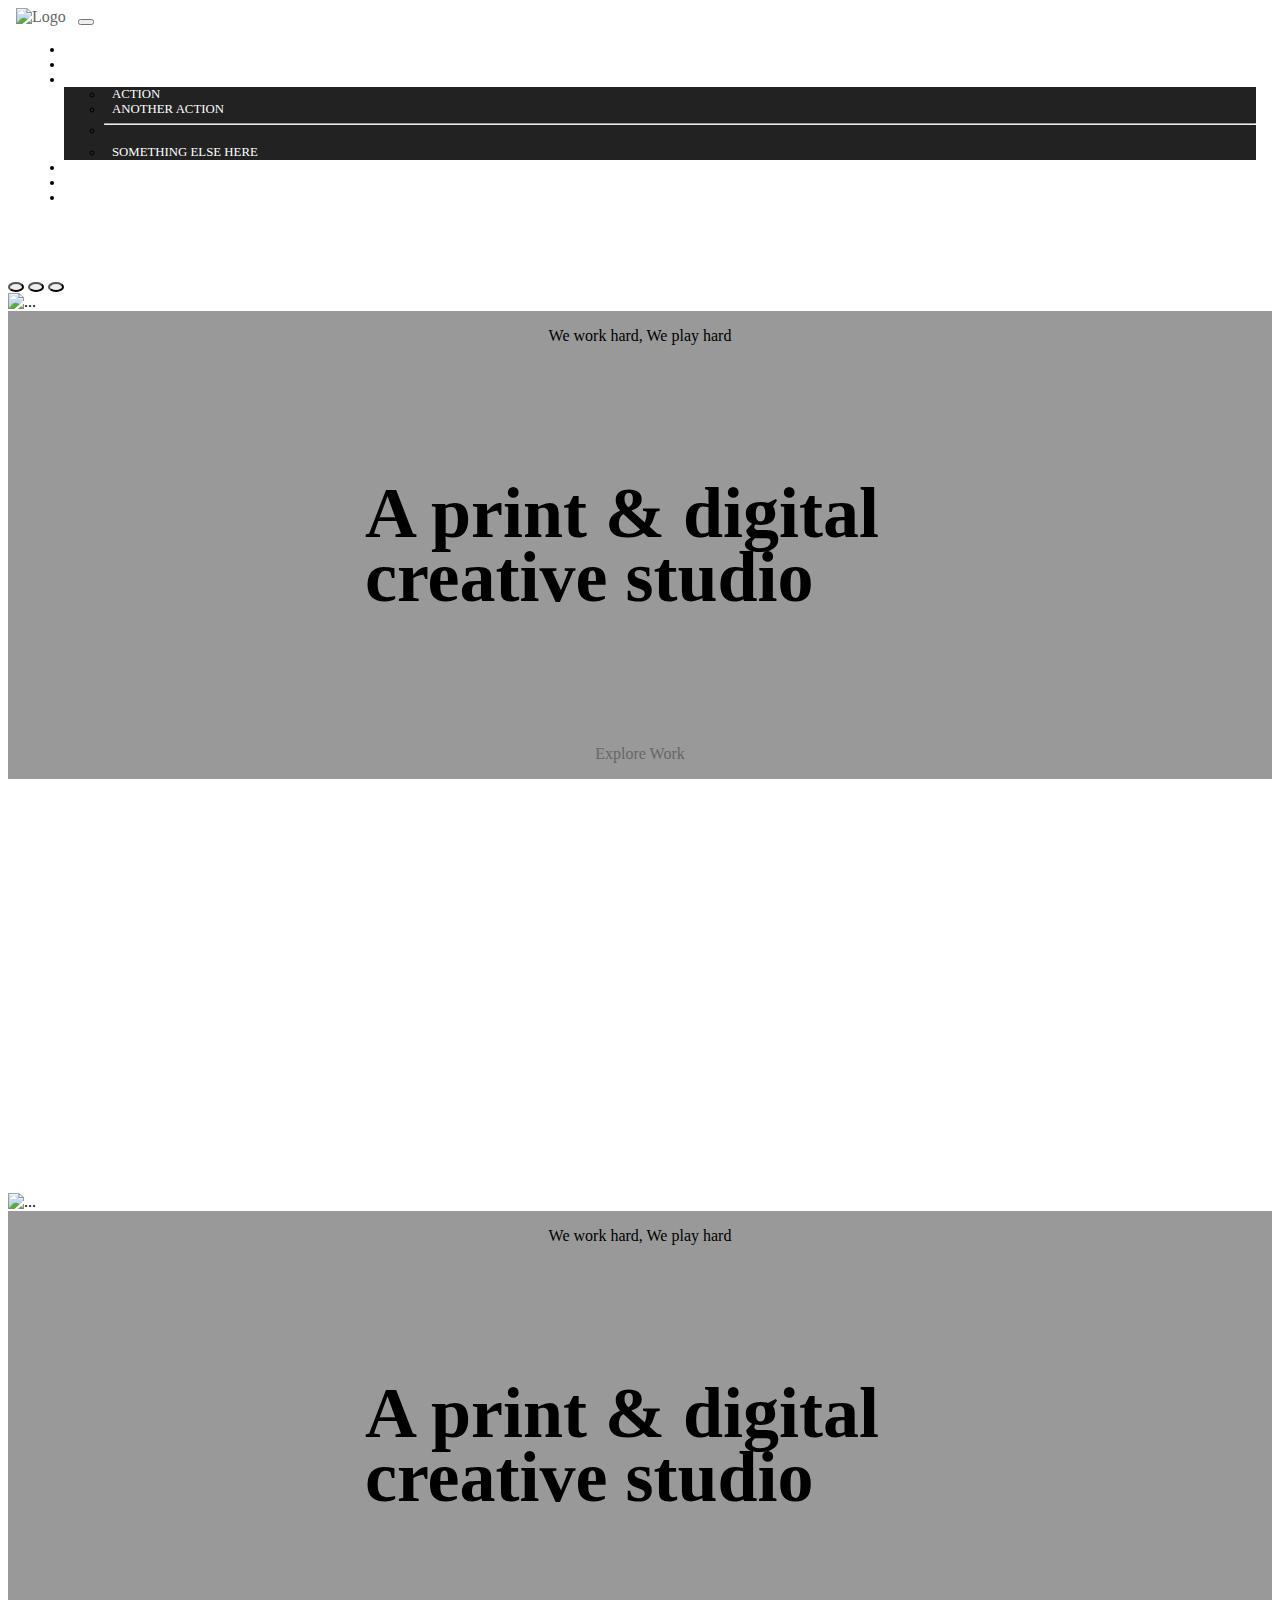
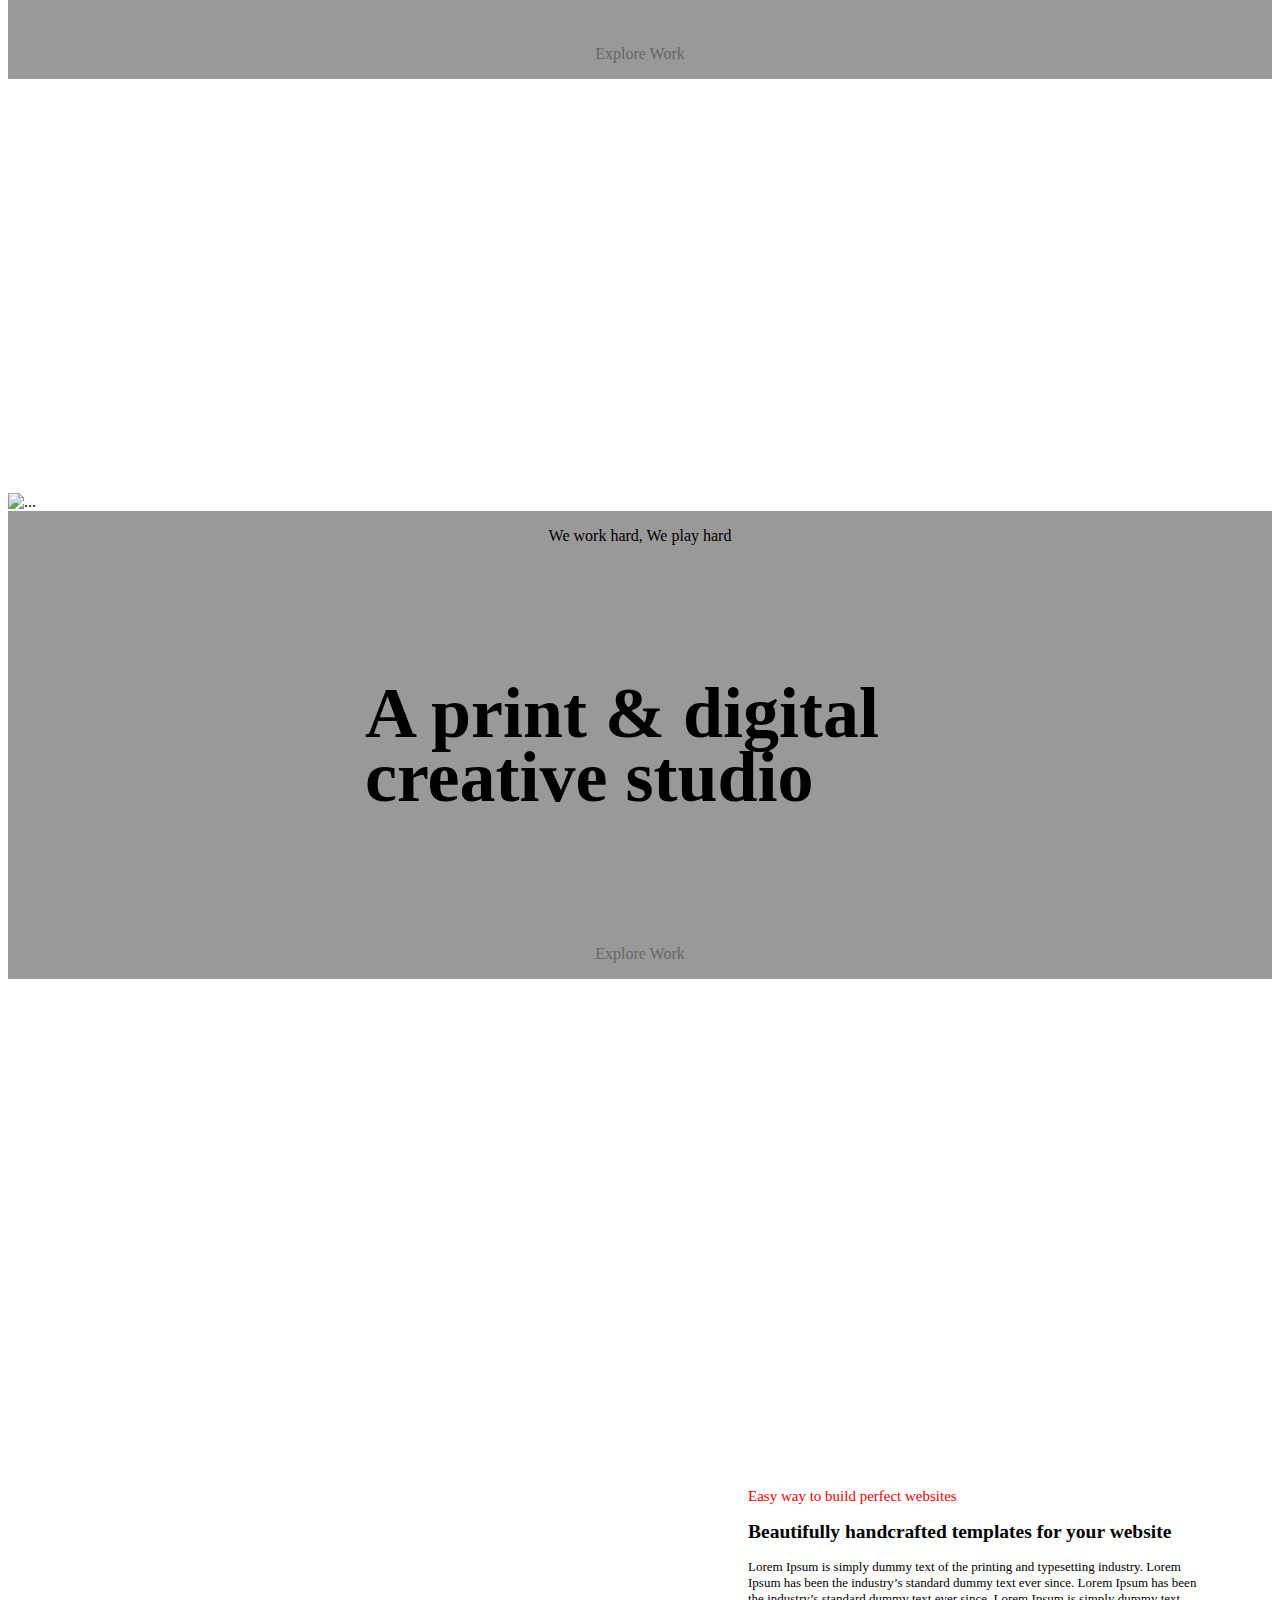
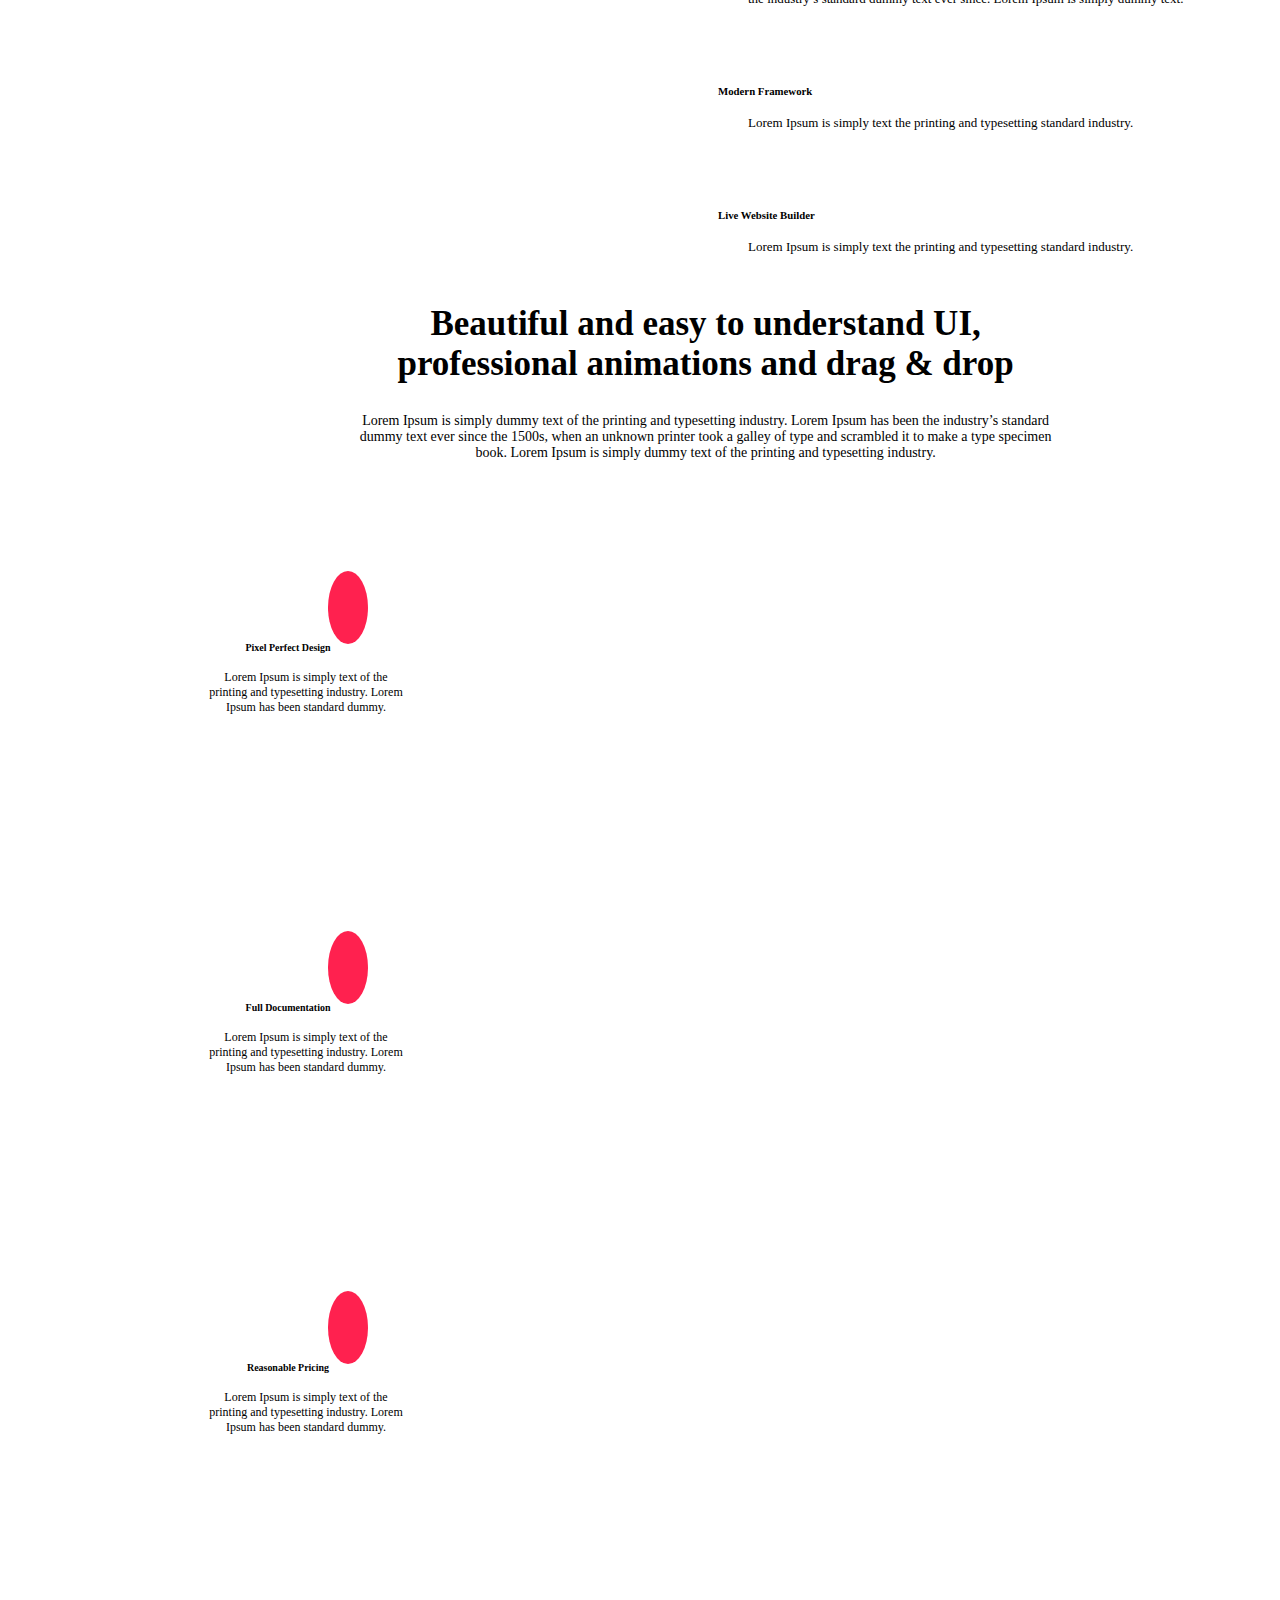
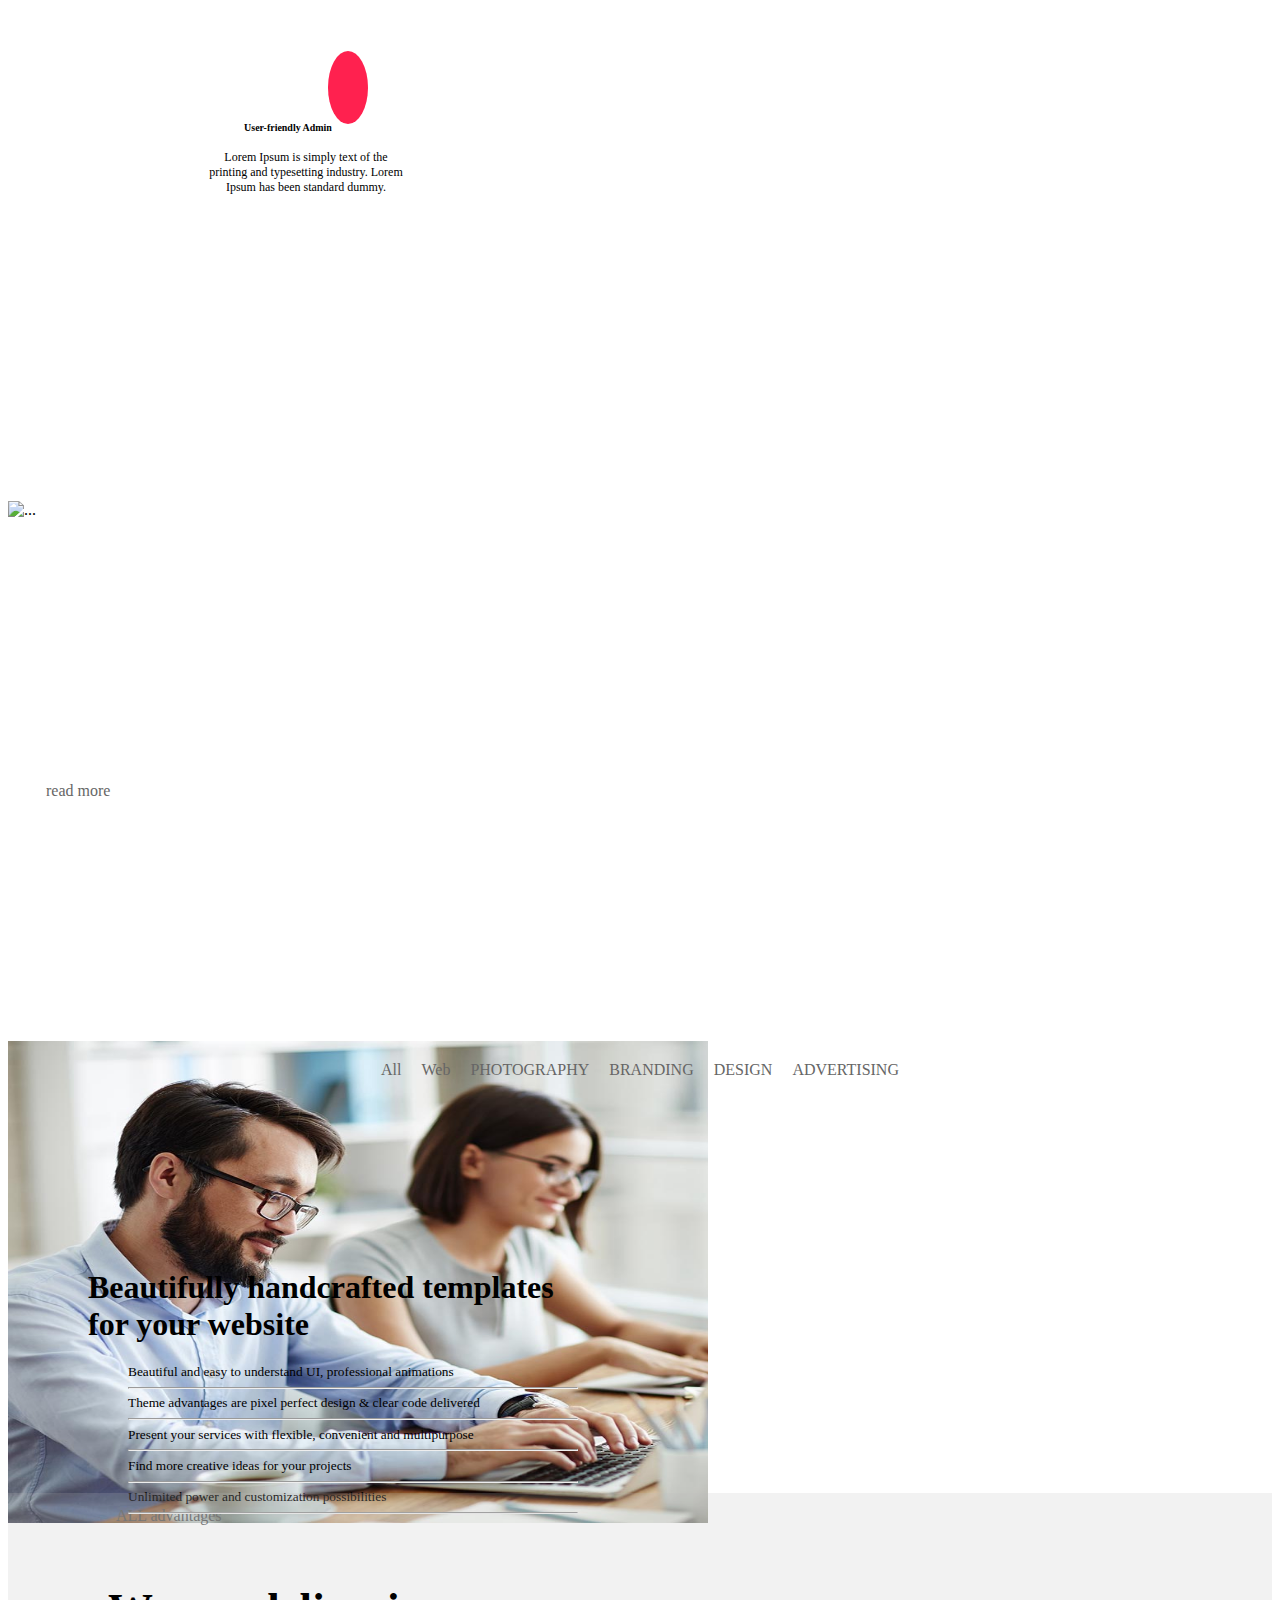
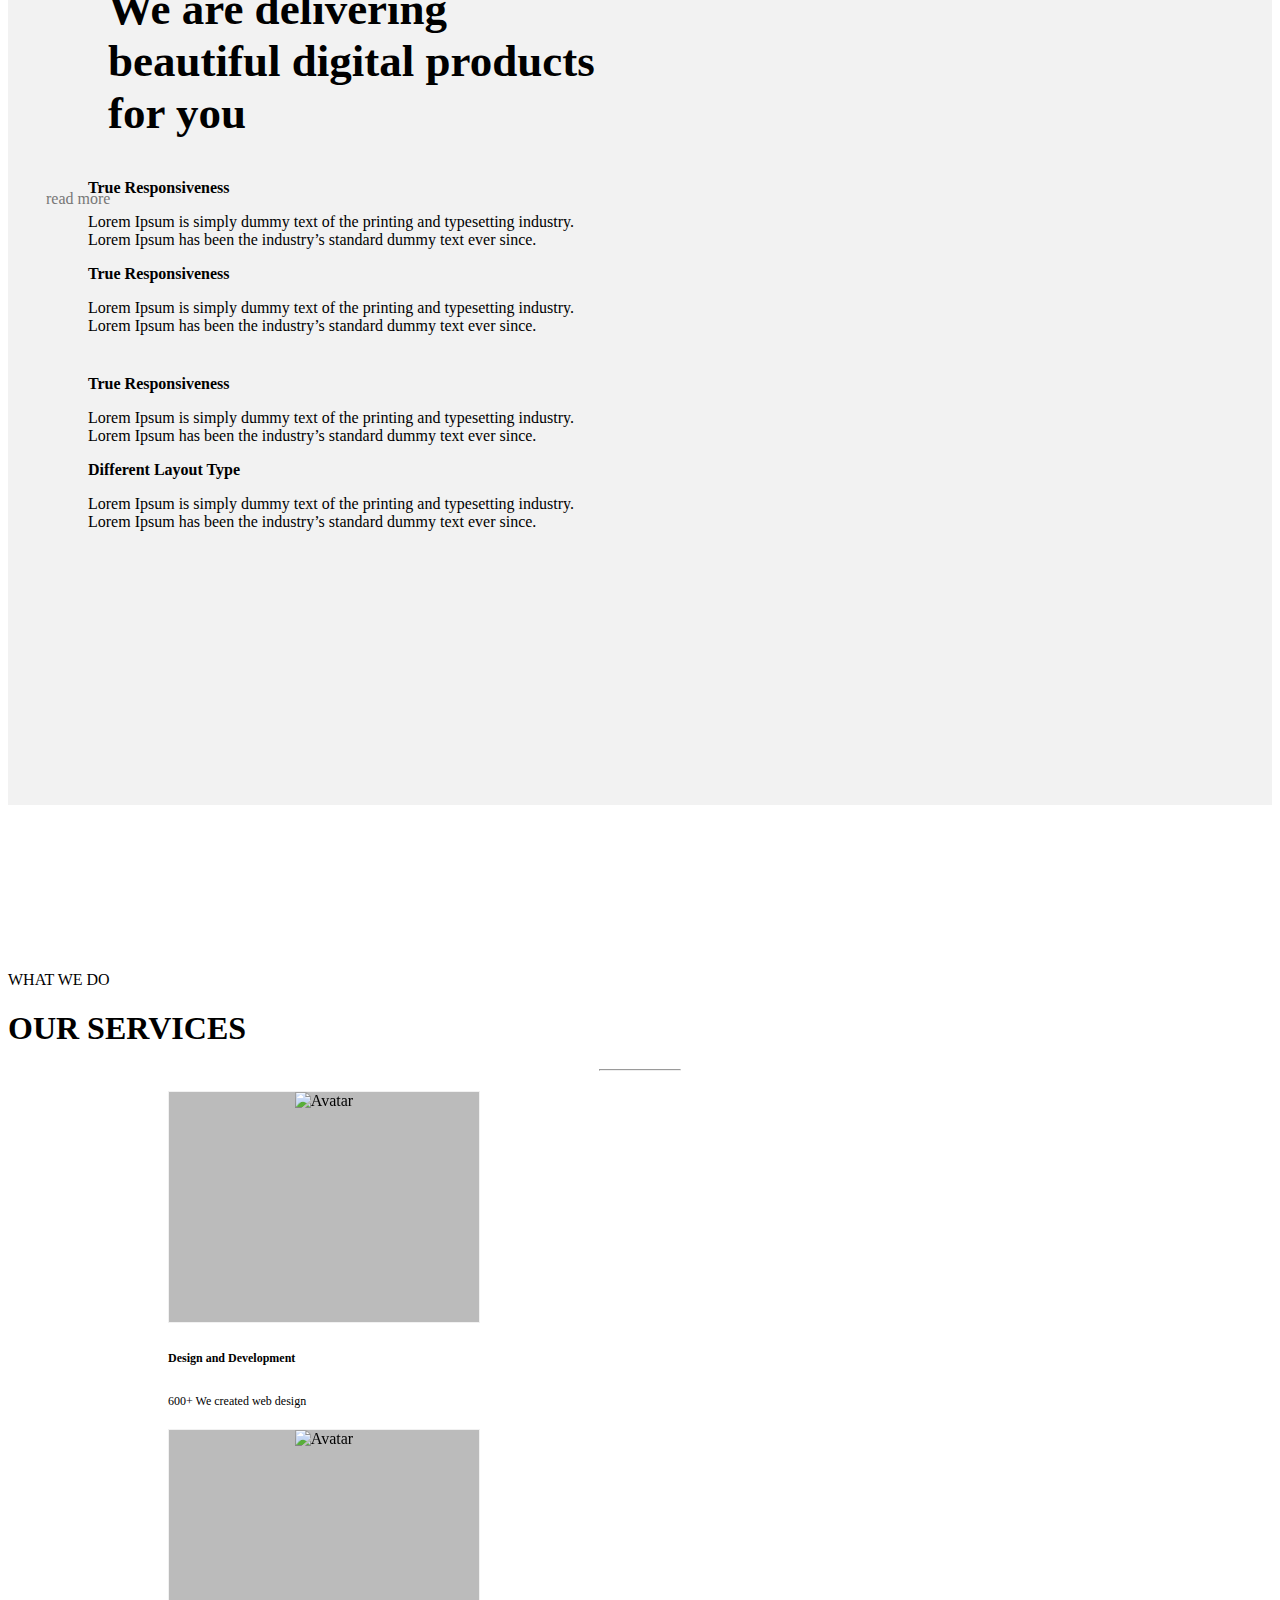
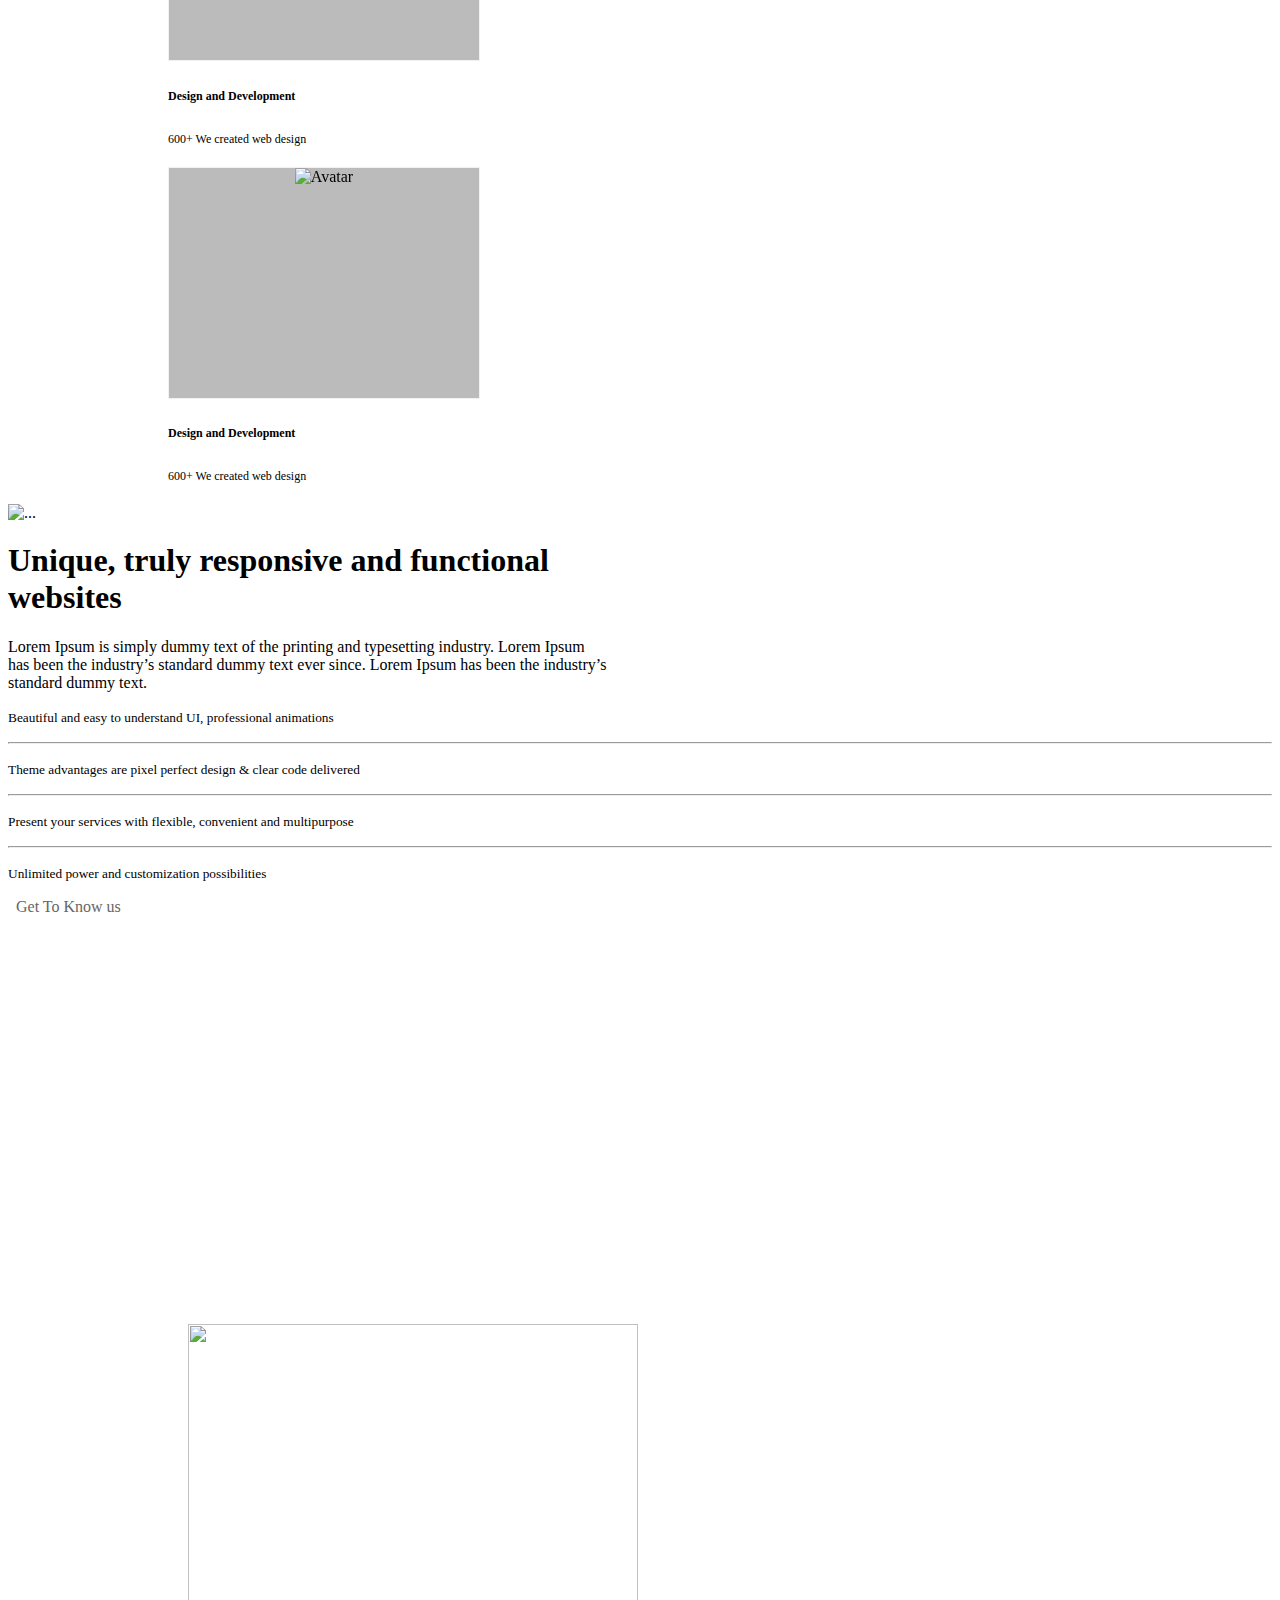
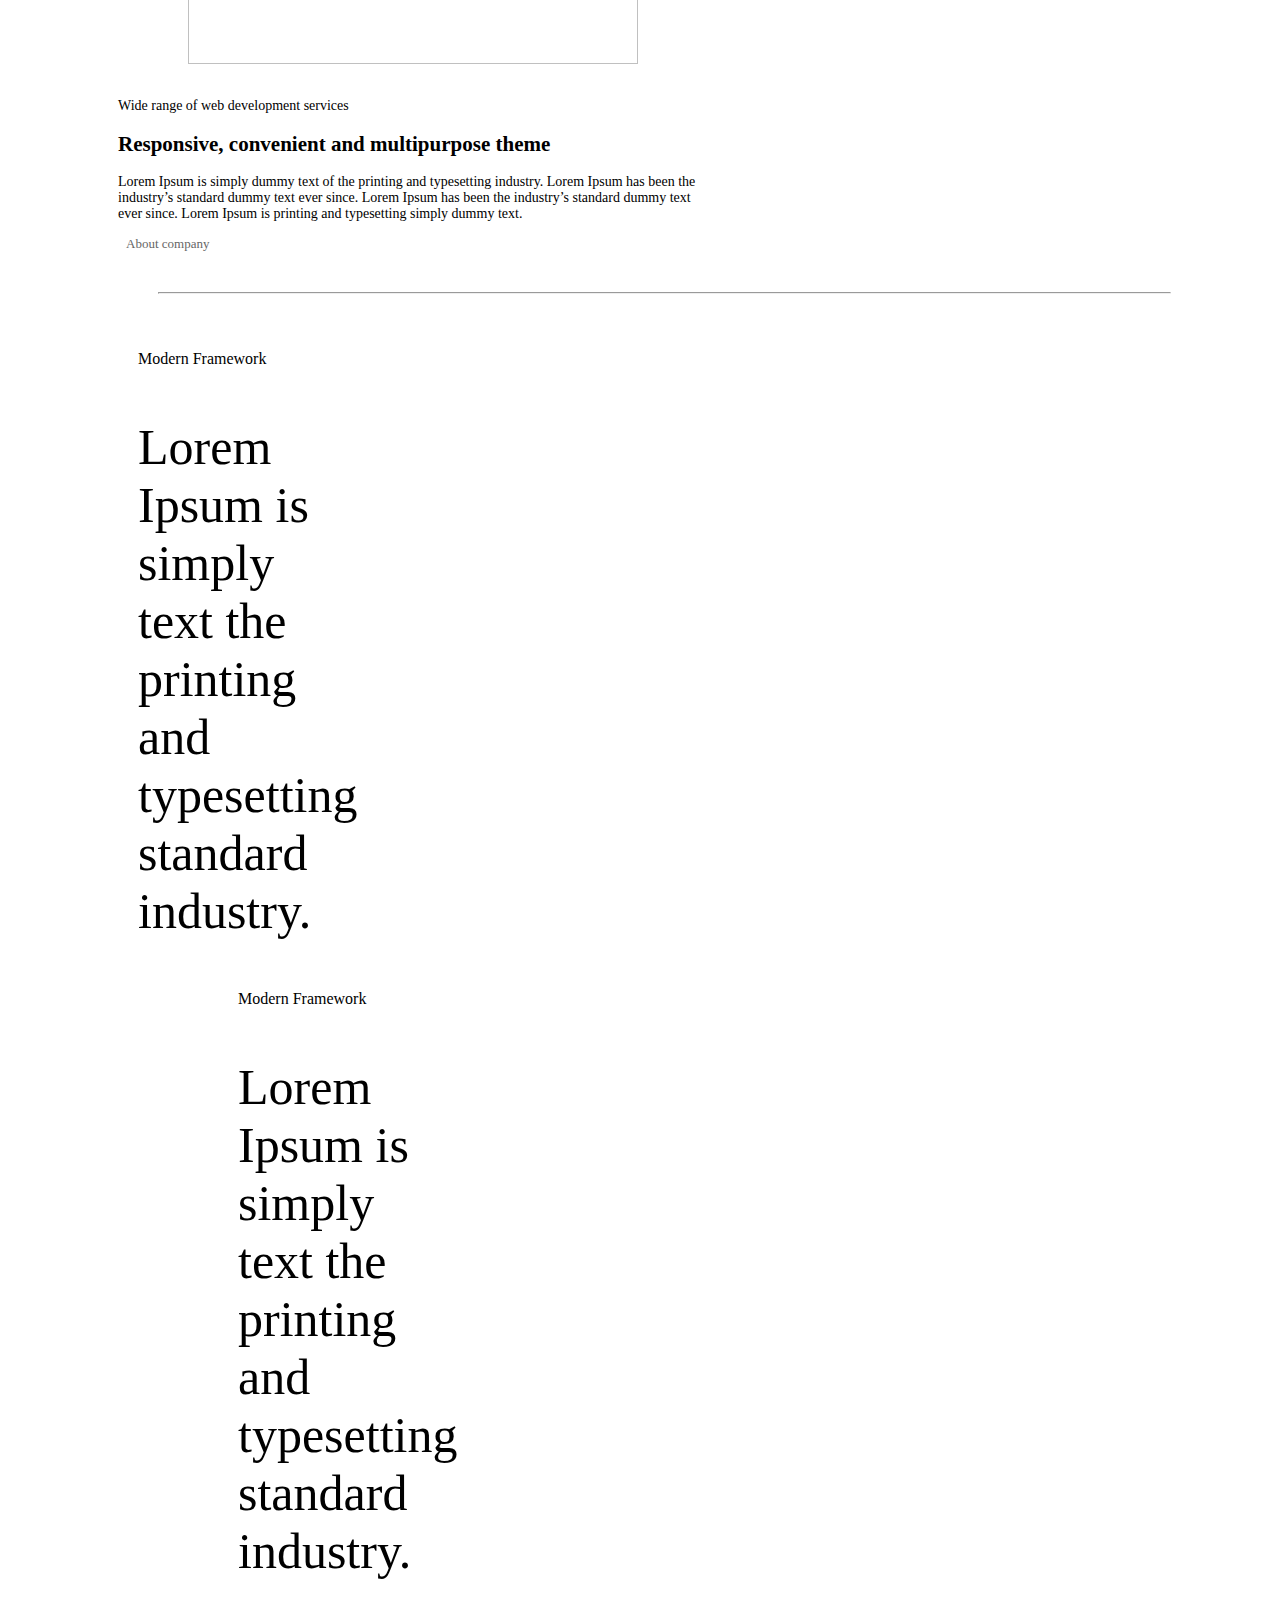
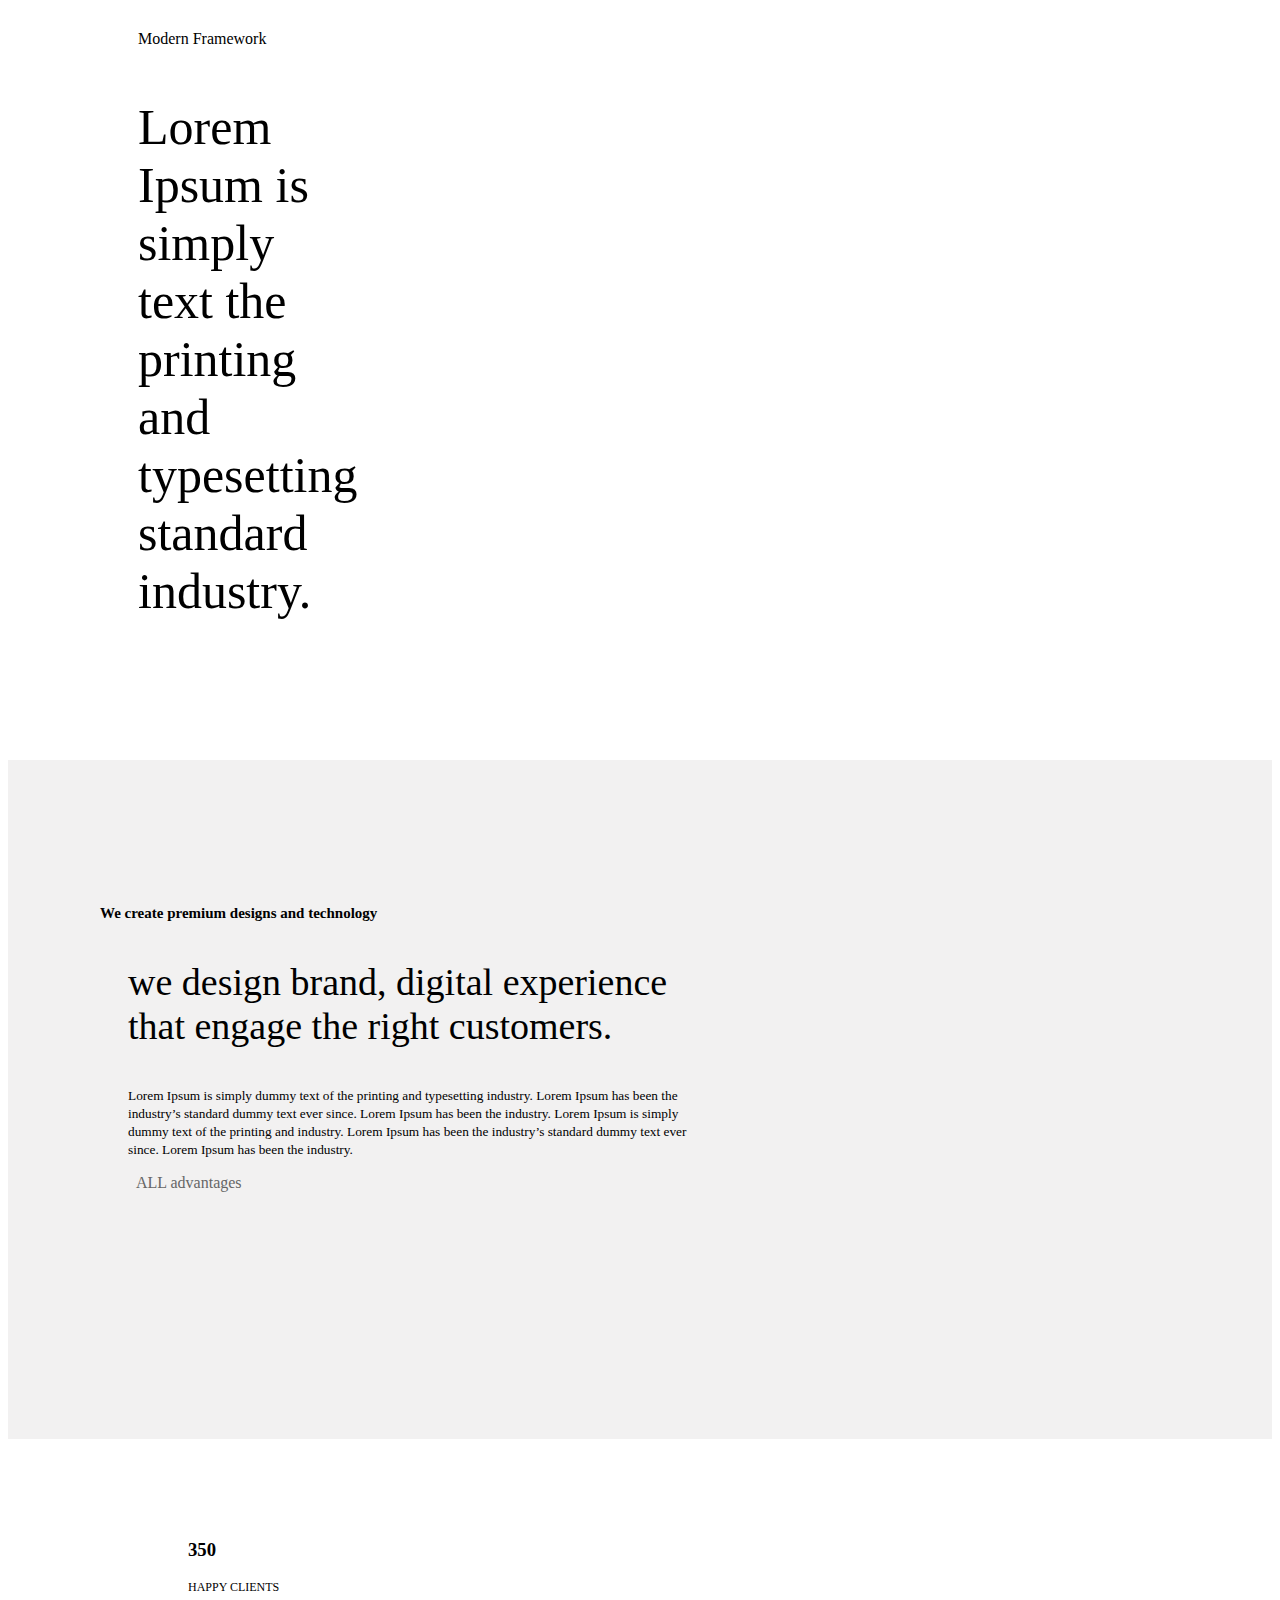
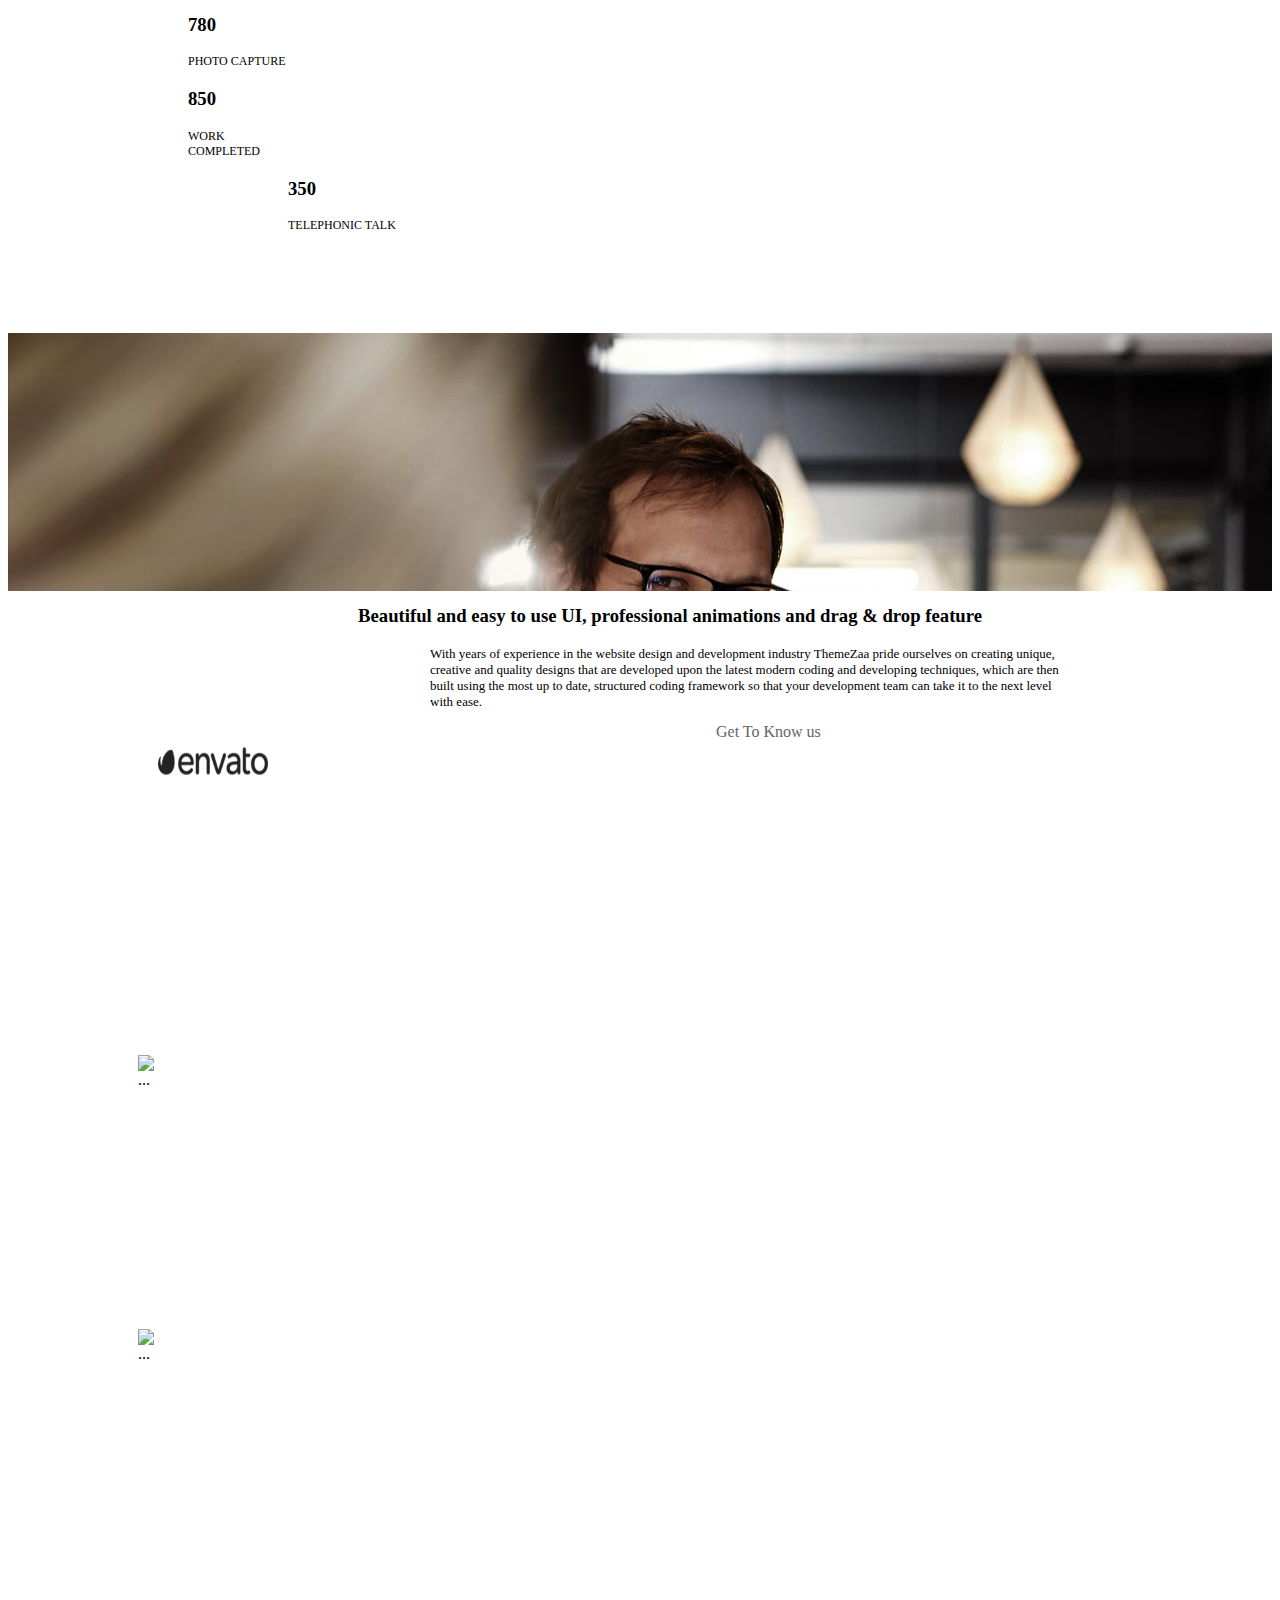
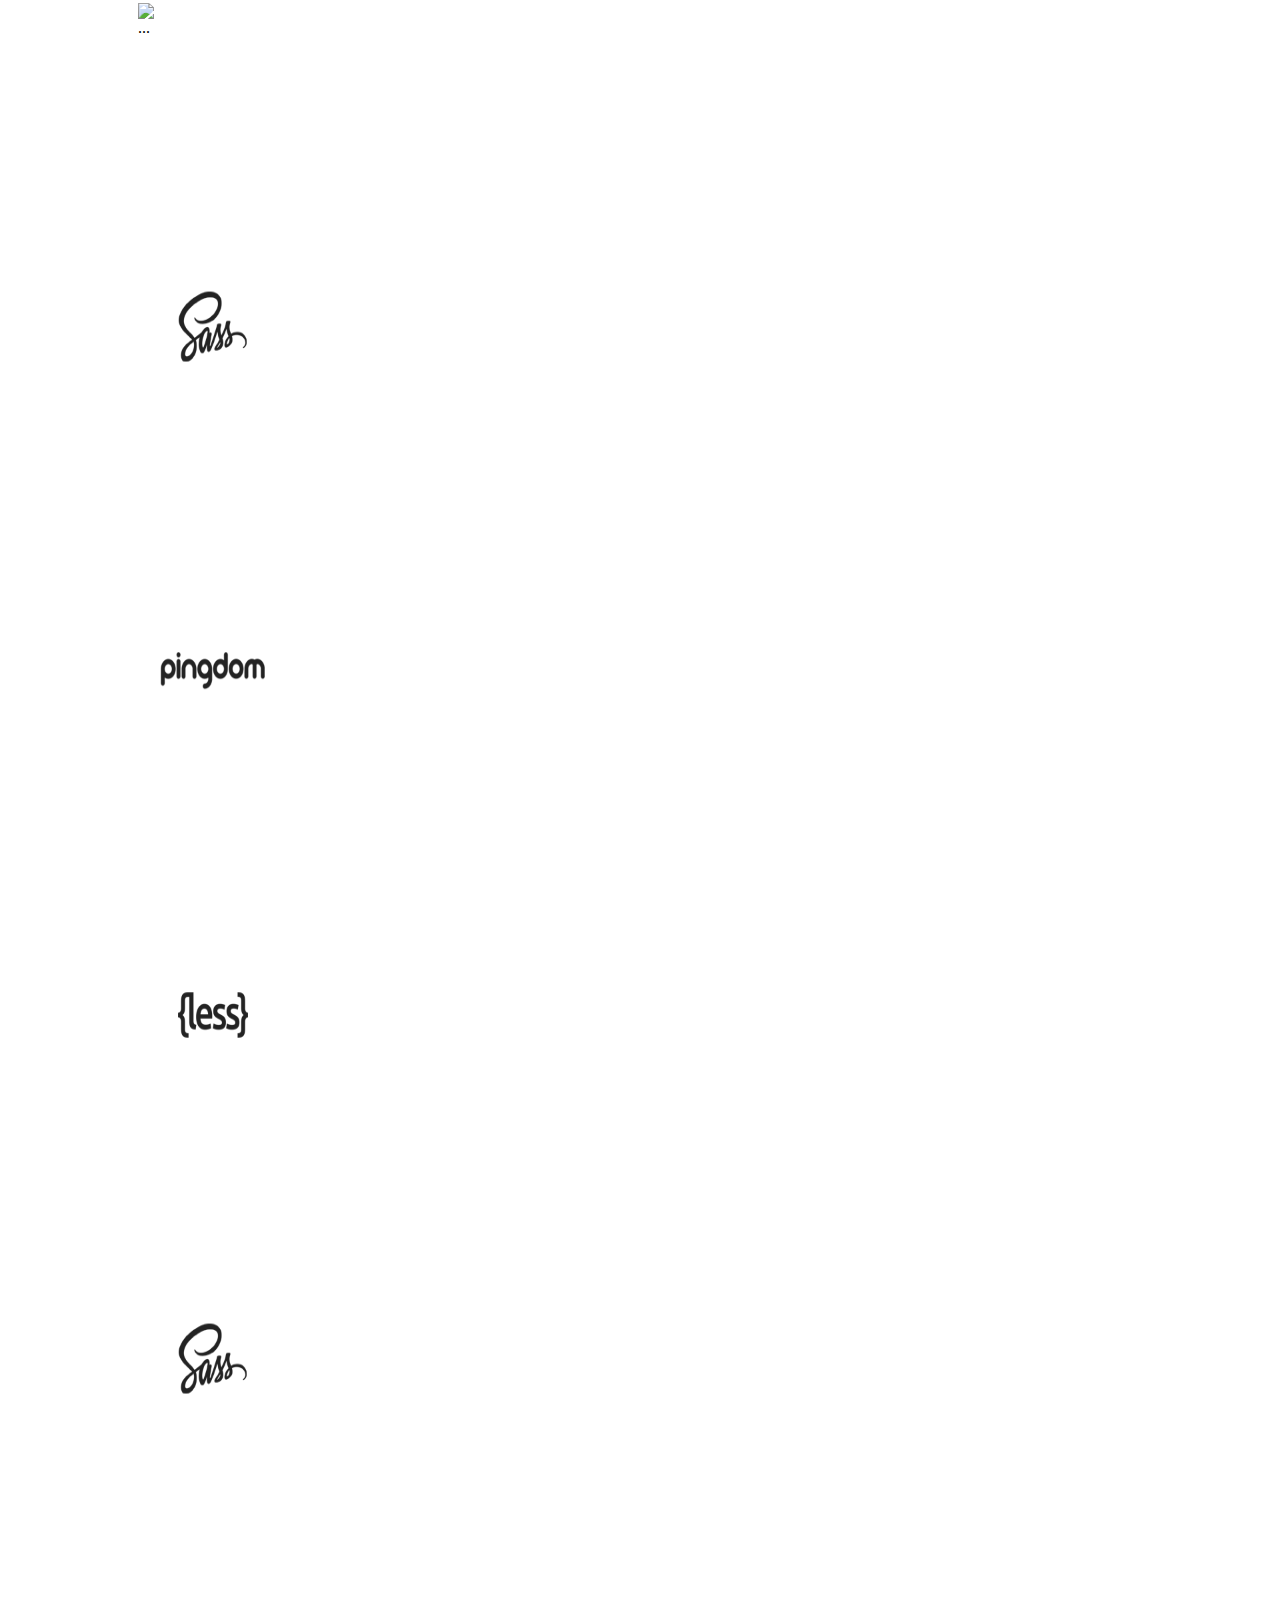
==== commit f0cae00b: "first commit" ====
--- a/index.html
+++ b/index.html
@@ -85,7 +85,7 @@
                 <div class="carousel-item active">
                     <img src="images/homepage-3-slider-img-1.jpg" class="d-block w-100" alt="...">
                     <div class="carousel-caption d-none d-md-block">
-                        <p class="text-uppercase fs-4 mb-4">We work hard, We play hard</p>
+                        <p class="text-uppercase fs-6 mb-4">We work hard, We play hard</p>
                         <h5 class="h1 mb-5">A print & digital<br>creative studio</h5>
                         <p><a href="#" class="btn btn-outline-light text-uppercase btn-lg">Explore Work</a></p>
                     </div>
@@ -93,7 +93,7 @@
                 <div class="carousel-item">
                     <img src="images/homepage-3-slider-img-3-new.jpg" class="d-block w-100" alt="...">
                     <div class="carousel-caption d-none d-md-block">
-                        <p class="text-uppercase fs-4 mb-4">We work hard, We play hard</p>
+                        <p class="text-uppercase fs-6 mb-4">We work hard, We play hard</p>
                         <h5 class="h1 mb-5">A print & digital<br>creative studio</h5>
                         <p><a href="#" class="btn btn-outline-light text-uppercase btn-lg">Explore Work</a></p>
                     </div>
@@ -101,7 +101,7 @@
                 <div class="carousel-item">
                     <img src="images/homepage-option17-slider-01.jpg" class="d-block w-100" alt="...">
                     <div class="carousel-caption d-none d-md-block">
-                        <p class="text-uppercase fs-4 mb-4">We work hard, We play hard</p>
+                        <p class="text-uppercase fs-6 mb-4">We work hard, We play hard</p>
                         <h5 class="h1 mb-5">A print & digital<br>creative studio</h5>
                         <p><a href="#" class="btn btn-outline-light text-uppercase btn-lg">Explore Work</a></p>
                     </div>
@@ -115,23 +115,23 @@
 
     <section id="sec1" class="vh-100">
         <div class="pra1 d-none d-md-block">
-            <p id="p2" calss="fs-4 mb-1">Easy way to build perfect websites</p>
-            <h2 class="mb-4 ">Beautifully handcrafted templates for your website</h2>
-            <p class="fs-6 mb-8">Lorem ipsum dolor sit amet consectetur adipisicing elit. Necessitatibus ipsum
-                minima ea tempore fugiat deserunt commodi ex quo, reiciendis, mollitia
-                voluptatibus autem earum voluptatem nam atque magni quas esse quae.</p>
+            <p id="p2" calss="fs-6">Easy way to build perfect websites</p>
+            <h2 class="mb-5 fs-2">Beautifully handcrafted templates for your website</h2>
+            <p class=" mb-8 text-muted ">Lorem Ipsum is simply dummy text of the printing and typesetting industry. 
+                Lorem Ipsum has been the industry’s standard dummy text ever since. Lorem Ipsum has been 
+                the industry’s standard dummy text ever since. Lorem Ipsum is simply dummy text.</p>
         </div>
 
         <div class="d-flex ">
             <div id="di01">
                 <i class="fa-solid fa-pen-ruler text-danger" id="dd1"></i>
                 <h5>Modern Framework</h5>
-                <p id="log1">Lorem Ipsum is simply text the printing and typesetting standard industry.</p>
+                <p id="log1" class="text-muted">Lorem Ipsum is simply text the printing and typesetting standard industry.</p>
             </div>
             <div id="di01">
                 <i class="fa-brands fa-buffer text-danger" id="dd1"></i>
                 <h5>Live Website Builder</h5>
-                <p id="log1">Lorem Ipsum is simply text the printing and typesetting standard industry.</p>
+                <p id="log1" class="text-muted">Lorem Ipsum is simply text the printing and typesetting standard industry.</p>
             </div>
         </div>
 
@@ -142,47 +142,47 @@
 
     <section class="vh-100">
         <div id="para2">
-            <h2 class="fs-1" id="beau">Beautiful and easy to understand UI, professional animations and drag & drop</h2>
-            <p id="log2">Lorem Ipsum is simply dummy text of the printing and typesetting industry.
+            <h2 class="mb-4" id="beau">Beautiful and easy to understand UI, professional animations and drag & drop</h2>
+            <p id="log2" class="text-muted">Lorem Ipsum is simply dummy text of the printing and typesetting industry.
                 Lorem Ipsum has been the industry’s standard dummy text ever since the 1500s, when
                 an unknown printer took a galley of type and scrambled it to make a type specimen book.
                 Lorem Ipsum is simply dummy text of the printing and typesetting industry.</p>
         </div>
 
-        <div class="d-flex w-80 " id="sec2">
-            <div class="card" style="width: 16rem;" id="card">
-                <i class="fa-solid fa-pen-ruler bg-danger text-white circle" id="dd1"></i>
-                <div class="card-body  ">
-                    <h5 class="card-title ggg">Pixel Perfect Design</h5>
-                    <p class="card-text">Some quick example text to build on the card title and make up the bulk of the
-                        card's content.</p>
-
-                </div>
-            </div>
-            <div class="card" style="width: 16rem;" id="card">
-                <i class="fa-brands fa-buffer bg-danger text-white circle" id="dd1"></i>
+        <div class="d-flex" id="sec2">
+            <div class="card col-md-3" id="card">
+                <i class="fa-solid fa-pen-ruler text-white circle" id="dd1"></i>
+                <div class="card-body ">
+                    <h5 class="card-title ggg fs-6">Pixel Perfect Design</h5>
+                    <p class="card-text text-muted">Lorem Ipsum is simply text of the printing and 
+                        typesetting industry. Lorem Ipsum has been standard dummy.</p>
+                </div>
+            </div>
+
+            <div class="card col-md-3" id="card">
+                <i class="fa-brands fa-buffer text-white circle" id="dd1"></i>
                 <div class="card-body">
-                    <h5 class="card-title ggg">Full Documentation</h5>
-                    <p class="card-text">Some quick example text to build on the card title and make up the bulk of the
-                        card's content.</p>
-
-                </div>
-            </div>
-            <div class="card" style="width: 16rem;" id="card">
-                <i class="fa-solid fa-scissors bg-danger text-white circle" id="dd1"></i>
+                    <h5 class="card-title fs-6 ggg">Full Documentation</h5>
+                    <p class="card-text text-muted">Lorem Ipsum is simply text of the printing and 
+                        typesetting industry. Lorem Ipsum has been standard dummy.</p>
+                </div>
+                
+            </div>
+            <div class="card col-md-3" id="card">
+                <i class="fa-solid fa-scissors text-white circle" id="dd1"></i>
                 <div class="card-body">
-                    <h5 class="card-title ggg">Reasonable Pricing</h5>
-                    <p class="card-text">Some quick example text to build on the card title and make up the bulk of the
-                        card's content.</p>
-
-                </div>
-            </div>
-            <div class="card" style="width: 16rem;" id="card">
-                <i class="fa-solid fa-lock bg-danger text-white circle" id="dd1"></i>
+                    <h5 class="card-title ggg fs-6">Reasonable Pricing</h5>
+                    <p class="card-text text-muted">Lorem Ipsum is simply text of the printing and 
+                        typesetting industry. Lorem Ipsum has been standard dummy.</p>
+
+                </div>
+            </div>
+            <div class="card col-md-3" id="card">
+                <i class="fa-solid fa-lock text-white circle" id="dd1"></i>
                 <div class="card-body">
-                    <h5 class="card-title ggg">User-friendly Admin</h5>
-                    <p class="card-text">Some quick example text to build on the card title and make up the bulk of the
-                        card's content.</p>
+                    <h5 class="card-title ggg fs-6">User-friendly Admin</h5>
+                    <p class="card-text text-muted">Lorem Ipsum is simply text of the printing and 
+                        typesetting industry. Lorem Ipsum has been standard dummy.</p>
 
                 </div>
             </div>
@@ -218,7 +218,7 @@
             <div class="card mb-3" id="di4" style="max-width: 50%;">
                 <div class="row g-0">
                     <div class="col-md-6">
-                        <img src="images/homepage-option17-image-02.jpg" class="img-fluid rounded-start img4" alt="...">
+                        <img src="images/5555.jpg" class="img-fluid rounded-start img4" alt="...">
                     </div>
                     <div class="col-md-6">
                         <div class="card-body bg-black txt4">
@@ -357,55 +357,58 @@
     <!-- ********************************** section 7 **************************************************** -->
     
 <section class="vh-100" id="sec7">
-    <div class="text-center">
+    <div class="text-center mb-5">
         <p>WHAT WE DO</p>
         <h1>OUR SERVICES</h1>
-  
+        <center>
+        <hr class="text-danger bg-danger mb-5 fs-1" style="width: 80px;">
+        </center>
     </div>
-    <div class="d-flex" id="sec7-div-img">
-        <div class="col text-center">
-            <div class="flip-card mb-4">
-                <div class="flip-card-inner" h>
+    <div class="d-flex" >
+        <div class=" text-center" >
+            <div class="flip-card mb-4" id="sec7-div-img">
+                <div class="flip-card-inner">
                   <div class="flip-card-front">
-                    <img src="images/sec71.webp" alt="Avatar" style="width:300px;height:250px;">
+                    <img src="images/sec71.webp" alt="Avatar" style="width:310px;height:230px;">
                   </div>
                   <div class="flip-card-back">
-                    <p>Lorem ipsum, dsit accusamus sequi maxime ducimus eum a, ratione</p>
-                  </div>
-                </div>
-              </div>
-            <div class="">
-            <h5 class="fs-6 text-muted text-se7">Design and Development</h5>
-            <p class="fs-6 text-muted text-center">600+ We created web design</p>
-        </div>
-        </div>
-        <div class="col text-center">
-            <div class="flip-card mb-4">
-                <div class="flip-card-inner" h>
+                    <p class="txt-sec7">Lorem Ipsum is simply dummy text of the printing and typesetting industry.</p>
+                  </div>
+                </div>
+              </div>
+            <h6 class="text-muted text-center text-sec7">Design and Development</h6>
+            <p class="text-muted text-center text-sec7">600+ We created web design</p>
+        </div>
+
+        <div class="text-center" >
+            <div class="flip-card mb-4" id="sec7-div-img">
+                <div class="flip-card-inner">
                   <div class="flip-card-front">
-                    <img src="images/sec72.webp" alt="Avatar" style="width:300px;height:250px;">
+                    <img src="images/sec72.webp" alt="Avatar" style="width:310px;height:230px;">
                   </div>
                   <div class="flip-card-back">
-                    <p>Lorem ipsum, dsit accusamus sequi maxime ducimus eum a, ratione</p>
-                  </div>
-                </div>
-              </div>
-            <h5 class="fs-6 text-muted text-se7">Design and Development</h5>
-            <p class="fs-6 text-muted">600+ We created web design</p>
-        </div>
-        <div class="col text-center">
-            <div class="flip-card mb-4">
-                <div class="flip-card-inner" h>
+                    <p class="txt-sec7">Lorem Ipsum is simply dummy text of the printing and typesetting industry.</p>
+                  </div>
+                </div>
+            </div>
+              <div calss="">
+            <h6 class="text-muted text-sec7">Design and Development</h6>
+            <p class="text-muted text-sec7">600+ We created web design</p>
+              </div>
+        </div>
+        <div class="text-center">
+            <div class="flip-card mb-4" id="sec7-div-img">
+                <div class="flip-card-inner">
                   <div class="flip-card-front">
-                    <img src="images/sec73.webp" alt="Avatar" style="width:300px;height:250px;">
+                    <img src="images/sec73.webp" alt="Avatar" style="width:310px;height:230px;">
                   </div>
                   <div class="flip-card-back">
-                    <p>Lorem ipsum, dsit accusamus sequi maxime ducimus eum a, ratione</p>
-                  </div>
-                </div>
-              </div>
-            <h5 class="fs-6 text-muted text-se7">Design and Development</h5>
-            <p class="fs-6 text-muted">600+ We created web design</p>
+                    <p class="txt-sec7">Lorem Ipsum is simply dummy text of the printing and typesetting industry.</p>
+                  </div>
+                </div>
+              </div>
+                <h6 class="text-muted text-sec7">Design and Development</h6>
+                <p class="text-muted text-sec7">600+ We created web design</p>
         </div>
     </div>
     
@@ -425,25 +428,24 @@
                         <p class="card-text text-muted lo_width">Lorem Ipsum is simply dummy text of the printing
                             and typesetting industry. Lorem Ipsum has been the industry’s standard dummy
                             text ever since. Lorem Ipsum has been the industry’s standard dummy text.</p>
-                        <p class="card-text"><small class="text-white">
+                        <p class="card-text"><small class="text-muted">
                                 <i class="fa-solid fa-check text-danger"></i> Beautiful and easy to understand UI,
                                 professional animations
                             </small></p>
-                        <hr>
-                        <p class="card-text"><small class="text-white">
+                        <hr class="text-muted">
+                        <p class="card-text"><small class="text-muted">
                                 <i class="fa-solid fa-check text-danger"></i> Theme advantages are pixel perfect design
                                 & clear code delivered
                             </small></p>
-                        <hr>
-                        <p class="card-text"><small class="text-white">
+                        <hr class="text-muted">
+                        <p class="card-text"><small class="text-muted">
                                 <i class="fa-solid fa-check text-danger"></i> Present your services with flexible,
                                 convenient and multipurpose
                             </small></p>
-                        <hr>
-                        <p class="card-text"><small class="text-white">
+                        <hr class="text-muted">
+                        <p class="card-text"><small class="text-muted">
                                 <i class="fa-solid fa-check text-danger"></i> Unlimited power and customization
-                                possibilities
-                            </small></p>
+                                possibilities</small></p>
                         <a href="#" class="btn btn-primary text-uppercase bg-white btn-outline-dark btn-center bac-hov">
                             <i class="fa-solid fa-circle-play"></i> Get To Know us</a>
                     </div>
@@ -489,7 +491,7 @@
                     <div class="col-md-3 dd_pad">
                         <i class="fa-sharp fa-solid fa-display fs-1 me-3 text-muted"></i>
                     </div>
-                    <div class="col-md-8 ">
+                    <div class="col-md-8">
 
                         <p class="card-title fs-6 mb-2 h5">Modern Framework</p>
                         <p class="card-text text-muted fs-6 lor_wid">Lorem Ipsum is simply text the printing and typesetting standard industry.
@@ -536,14 +538,14 @@
                 <div class="mb-3">
                     <div class="row g-0">
                     
-                      <div class="col-md-8 d-txt">
-                          <h5 class="card-title text-danger mb-3 ">We create premium designs and technology</h5>
+                      <div class="col-md-8 d-txt txt-sec11">
+                          <h5 class="card-title text-danger mb-3">We create premium designs and technology</h5>
                           <p class="card-text h1 p-h1 mb-3">we design brand, digital experience that engage the right customers.</p>
-                          <p class="card-text p-h12"><small class="text-muted">Lorem ipsum dolor sit amet consectetur adipisicing elit. 
-                            Quasi nihil, veniam quis corrupti aliquam eum reiciendis harum voluptates nesciunt voluptate
-                            Quasi nihil, veniam quis corrupti aliquam eum reiciendis harum voluptates nesciunt voluptate,
-                            Quasi nihil, veniam quis corrupti aliquam eum reiciendis hhfhfhhfhhg kfkfkfo
-                             alias est incidunt ad eius rem esse provident, illum excepturi.</small></p>
+                          <p class="card-text p-h12"><small class="text-muted">Lorem Ipsum is simply dummy 
+                            text of the printing and typesetting industry. Lorem Ipsum has been the industry’s 
+                            standard dummy text ever since. Lorem Ipsum has been the industry. Lorem Ipsum is 
+                            simply dummy text of the printing and industry. Lorem Ipsum has been the industry’s 
+                            standard dummy text ever since. Lorem Ipsum has been the industry.</small></p>
 
                              <a href="#" class="btn btn-primary text-uppercase bg-black btn-outline-light btn-center btn-hov">
                                 <i class="fa-solid fa-circle-play"></i> ALL advantages</a>
@@ -641,35 +643,37 @@
     <!-- ******************************************** section 14 ************************ -->
 
 <section id="sec14">
-    <div class="d-flex col">
-
+    <div class="d-flex">
         <div id="carouselExampleSlidesOnly" class="carousel slide" data-bs-ride="carousel">
             <div class="carousel-inner d-flex">
-              <div class="carousel-item active d-flex">
-                <img src="images/sec141.webp" alt="...">
+                <img src="images/logo-1.png.webp"  alt="...">
+                <img src="images/logo-2.png.webp"  alt="...">
+                <img src="images/logo-3.png.webp"  alt="...">
+              <div class="carousel-item active">
+                <img src="images/logo-4.png.webp" alt="...">
+                <!-- <img src="images/sec142.webp"  alt="...">
                 <img src="images/sec142.webp"  alt="...">
-                <img src="images/sec142.webp"  alt="...">
-                <img src="images/sec142.webp"  alt="...">
-              </div>
-              <div class="carousel-item">
-                <img src="images/sec142.webp"  alt="...">
-              </div>
-              <div class="carousel-item">
-                <img src="images/sec143.webp"  alt="...">
-              </div>
-              <div class="carousel-item">
+                <img src="images/sec142.webp"  alt="..."> -->
+              </div>
+              <div class="carousel-item action">
+                <img src="images/logo-5.png.webp"   alt="...">
+              </div>
+              <div class="carousel-item action">
+                <img src="images/logo-6.png.webp"   alt="...">
+              </div>
+              <div class="carousel-item action">
                 <img src="images/sec144.webp"  alt="...">
               </div>
-              <div class="carousel-item">
+              <div class="carousel-item action">
                 <img src="images/logo-5.png.webp"  alt="...">
               </div>
-              <div class="carousel-item">
+              <div class="carousel-item action">
                 <img src="images/logo-6.png.webp"  alt="...">
               </div>
-              <div class="carousel-item">
+              <div class="carousel-item action">
                 <img src="images/logo-7.png.webp"  alt="...">
               </div>
-              <div class="carousel-item">
+              <div class="carousel-item action">
                 <img src="images/logo-8.png.webp"  alt="...">
               </div>
             </div>
@@ -738,16 +742,65 @@
 
  <!-- ******************************** section 16 *********************************** -->
 
-<section>
-    <div>
+<section class="d-flex" id="sec16">
+    <!-- <div>
         <div class="card" style="width: 18rem; ">
             <img src="images/latest-blog5-350x233.jpg.webp" class="card-img-top sec16-img" alt="...">
             <div class="card-body">
               <p class="card-text">Some quick example text to build on the card title and make up the bulk of the card's content.</p>
             </div>
           </div>
+    </div> -->
+
+    <div class="latest-blog" id="aa">
+        <p>PUBLISH WHAT YOU THINK</p>
+        <h4 id="text">LATEST BLOGS</41>
+        
+        <hr id="ee">
     </div>
+
+
+
+    <div class="card" id="sec16-div">
+        <img src="images/latest-blog5-350x233.jpg.webp" class="card-img-top" alt="...">
+        <div class="card-body hr-a">
+            <p class="text-muted">25 APRIL 2017 | BY<a href ="#">JAY BENJAMIN</a></p>
+            <a href="#">I like the body. I like to design everything to do with the body.</a>
+            <hr>
+            <p class="text-muted text-uppercase">Lorem Ipsum is simply dummy text of the printing and typesetting industry. Lorem Ipsum has..</p>
+        </div>
+      </div>
+      <div class="card" id="sec16-div">
+        <img src="images/333.webp" alt="...">
+        <div class="card-body">
+            <p class="text-muted">20 APRIL 2017 | BY<a href ="#">JAY BENJAMIN</a></p>
+            <a href="#">Styles come and go. design is a language, not a style.</a>
+            <hr>
+            <p class="text-muted text-uppercase sec15-p">Lorem Ipsum is simply dummy text of the printing and typesetting industry. Lorem Ipsum has..</p>
+        </div>
+      </div>
+      <div class="card" id="sec16-div">
+        <img src="images/4444.webp" class="card-img-top" alt="...">
+        <div class="card-body  ">
+            <p class="text-muted">15 MARCH 2017|BY<a href ="#">JAY BENJAMIN</a></p>
+            <a href="#">Recognizing the need is the primary condition for design.</a>
+            <hr>
+            <p class="text-muted text-uppercase sec15-p">Lorem Ipsum is simply dummy text of the printing and typesetting industry. Lorem Ipsum has..</p>
+        </div>
+      </div>
+      <div class="card" id="sec16-div">
+        <img src="images/5555.jpg" class="card-img-top" alt="...">
+        <div class="card-body  ">
+            <p class="text-muted">10 MARCH 2017 | BY<a href ="#">JAY BENJAMIN</a></p>
+            <a href="#">Get in over your head as often and as joyfully as possible.</a>
+            <hr>
+            <p class="text-muted text-uppercase sec15-p">Lorem Ipsum is simply dummy text of the printing and typesetting industry. Lorem Ipsum has..</p>
+        </div>
+      </div>
+
+
 </section>
+
 
 
 
--- a/css/style.css
+++ b/css/style.css
@@ -59,6 +59,7 @@
 #hero .carousel-caption .h1 {
     font-size: 4.5rem;
     line-height: 4rem;
+    width: 550px;
 }
 
 header .dropdown-menu {
@@ -84,47 +85,49 @@
 }
 
 #sec1 .pra1 {
-    width: 30%;
+    width: 36%;
     position: relative;
     top: 80px;
-    left: 828px;
+    left: 740px;
+    font-size: 13px;
 
 }
 
 #p2 {
     color: red;
-    font-size: 20px;
+    font-size: 15px;
 }
 
 #di01 {
     position: relative;
     top: 80px;
-    left: 800px;
-    padding: 0 23px;
+    left: 710px;
+    font-size: 13px;
+    margin-right: -150px;
 }
 
 #log1 {
-    width: 250px;
+    width: 42%;
+    margin-left: 30px;
 }
 
 #dd1 {
     /* حجم الايقونة */
-    font-size: 70px;
-    text-align: center;
-    margin: 20px 50px;
+    font-size: 40px;
+    text-align: center;
+    margin: 20px 30px;
 }
 
 /**************************************** section 3 **********************************************/
 
 #para2 {
-    /* width: 100%; */
+    width: 55%;
     text-align: center;
     position: relative;
     top: 100px;
     /* left: 20px; */
     /* margin: 50px 0px;  */
-
-
+    font-size: 14px;
 
 }
 
@@ -140,32 +143,50 @@
     position: relative;
     left: -50px;
 }
-#card {
+#sec2 #card {
     margin: 0 20px;
-    padding: 50px 10px;
-    text-align: center;
+    padding: 30px 10px;
+    text-align: center;
+    width: 220px !important;
+    height: 300px;
+    font-size: 12px;
 }
 
 #log2 {
-    width: 850px;
-    position: relative;
-    left: 300px;
+    width: 100%;
+    text-align: center;
+    position: relative;
+    left: 350px;
 }
 
 #beau {
-    width: 750px;
+    width: 100%;
     position: relative;
     left: 350px;
-}
-
-#sec2 .card .circle {
-    width: 90px;
-    height: 90px;
+    font-size: 35px;
+}
+
+#sec2 #card div{
+    width: 200px !important;
+    position: relative;
+    left: -20px;
+}
+
+#sec2 #card div p{
+    position: relative;
+    left: 18px !important;
+}
+
+#sec2 #card .circle {
+    width: 70px;
+    height: 70px;
     border-radius: 50%;
-    font-size: 50px;
-    padding-top: 20px;
-    position: relative;
-    left: 20px;
+    font-size: 30px;
+    padding: 20px;
+    /* padding-top: 35px; */
+    position: relative;
+    left: 30px;
+    background-color: #ff214f;
 }
 
 /* *********************************** section 4 **************************** */
@@ -182,13 +203,13 @@
 
 .img4 {
     height: 482px;
-    width: 800px;
+    width: 700px;
     border-radius: 0;
 
 }
 
 .txt4 {
-    width: 380px;
+    width: 337px;
     height: 482px;
 }
 
@@ -327,14 +348,21 @@
     top: 300px;
 }
 
+#sec7-div-img{
+    position: relative;
+    padding: 0px;
+    margin: 20px;
+    left: 140px;
+}
+
 .flip-card {
     background-color: transparent;
-    width: 300px;
-    height: 250px;
+    width: 310px;
+    height: 230px;
     border: 1px solid #f1f1f1;
     perspective: 1000px;
     /* Remove this if you don't want the 3D effect */
-    margin-left: 65px;
+    margin-left: 165px;
 }
 
 /* This container is needed to position the front and back side */
@@ -349,7 +377,6 @@
 
 /* Do an horizontal flip when you move the mouse over the flip box container */
 .flip-card:hover .flip-card-inner {
-    /* transform: rotateX(180deg); */
     transform: rotateX(180deg);
 }
 
@@ -372,13 +399,22 @@
 
 /* Style the back side */
 .flip-card-back {
-    background-color: red;
+    background-color: #ff214f;
     color: white;
     transform: rotateX(180deg);
 }
-.text-se7{
-    position: relative;
-    left: 80px;
+.text-sec7{
+    position: relative;
+    left: 160px;
+    font-size: 12px;
+}
+.txt-sec7{
+    text-align: center;
+    position: relative;
+    /* top: 38%; */
+    font-size: 12px;
+    width: 80%;
+    margin: 30% 10%;
 }
 
 /* ************************************** section 8 ******************************** */
@@ -480,7 +516,7 @@
 }
 
 .di-pp2 {
-    margin: 0 150px;
+    margin: 0 100px;
 }
 
 /* ************************************** section 11 ******************************** */
@@ -507,20 +543,25 @@
     right: 0;
     height: 700px;
 } */
-.d-txt {
+.txt-sec11 {
     width: 50%;
     height: 700px;
     background-size: cover;
     padding: 120px 110px 120px 120px;
 }
+.txt-sec11 h5{
+    margin-left: -28px;
+    width: 90%;
+    font-size: 15px;
+}
 
 .p-h1 {
-    width: 380px;
-    font-size: 45px;
+    width: 90%;
+    font-size: 38px;
 }
 
 .p-h12 {
-    width: 360px;
+    width: 90%;
 }
 
 .btn-hov {
@@ -541,7 +582,7 @@
     margin-top: 100px;
     margin-bottom: 100px;
     text-transform: uppercase;
-    margin-left: 110px;
+    margin-left: 60px;
 
 }
 
@@ -552,7 +593,7 @@
 .sec12_txt {
     position: relative;
     margin-left: 20px;
-    width: 130px;
+    width: 110px;
 }
 
 .sec12_p {
@@ -602,19 +643,17 @@
 
 /* ************************************** section 14 ******************************** */
 #sec14 {
-    width: 900px;
-    position: relative;
-    left: 300px;
-
-}
-#sec14 .carousel-item{
-
-}
+    width: 200px !important;
+    position: relative;
+    left: -50px;
+
+}
+
 
 #sec14 img {
     margin-top: 120px;
     margin-bottom: 120px;
-    width: 200px;
+    width: 150px;
     height: 100px;
 
 }
@@ -634,18 +673,19 @@
    /* font-size: x-large; 
     font-weight: bold !important; */
     position: relative;
-    left: 700px;
+    left: 625px;
     color: red;
    margin-bottom:100px;
    /* border:1px solid rgb(255, 0, 0); */
    background-color: #ff214f;
 }
 #sec15-div{
-    width: 380px;
+    width: 340px;
     height: 400px;
     position: relative;
-    left: 150px;
+    left: 190px;
     margin-left: 20px;
+    border: none;
 
 }
 #sec15-div img{
@@ -653,14 +693,14 @@
     height: 100px;
     border-radius: 50%;
     margin-top: 50px;
-    right: 40px;
+    right: 55px;
     bottom: 15px;
     position: relative;
 }
 #sec15-div p,h5{
     width: 300px;
     position: relative;
-    left: 30px;
+    left: 0px;
 }
 #sec15-div p{
     
@@ -680,4 +720,43 @@
 /* #div-hidden{
     /* overflow: hidden; 
     
-} */+} */
+ /* *********************************** section 16 *********************************** */
+ #sec16{
+    width: 100%;
+    margin-left: 140px;
+    font-size: 13px;
+ }
+ #sec16-div img{
+    width: 250px;
+    height: 200px;
+    /* border-radius: 50%; */
+    margin-top: 50px;
+    right: 166px;
+    bottom: 5px;
+    position: relative; 
+    
+}
+#sec16-div a:hover{
+    color: red;
+    /* background-color: #ff214f; */
+}
+#sec16-div{
+    width: 20%;
+    margin-left: 20px;
+    border: none;
+}
+
+
+#aa{
+    position: relative;
+    top: -80px;
+    left: 600px;
+}
+
+#text{
+    font-size: 20px;
+}
+#ee{
+    color: red;
+}